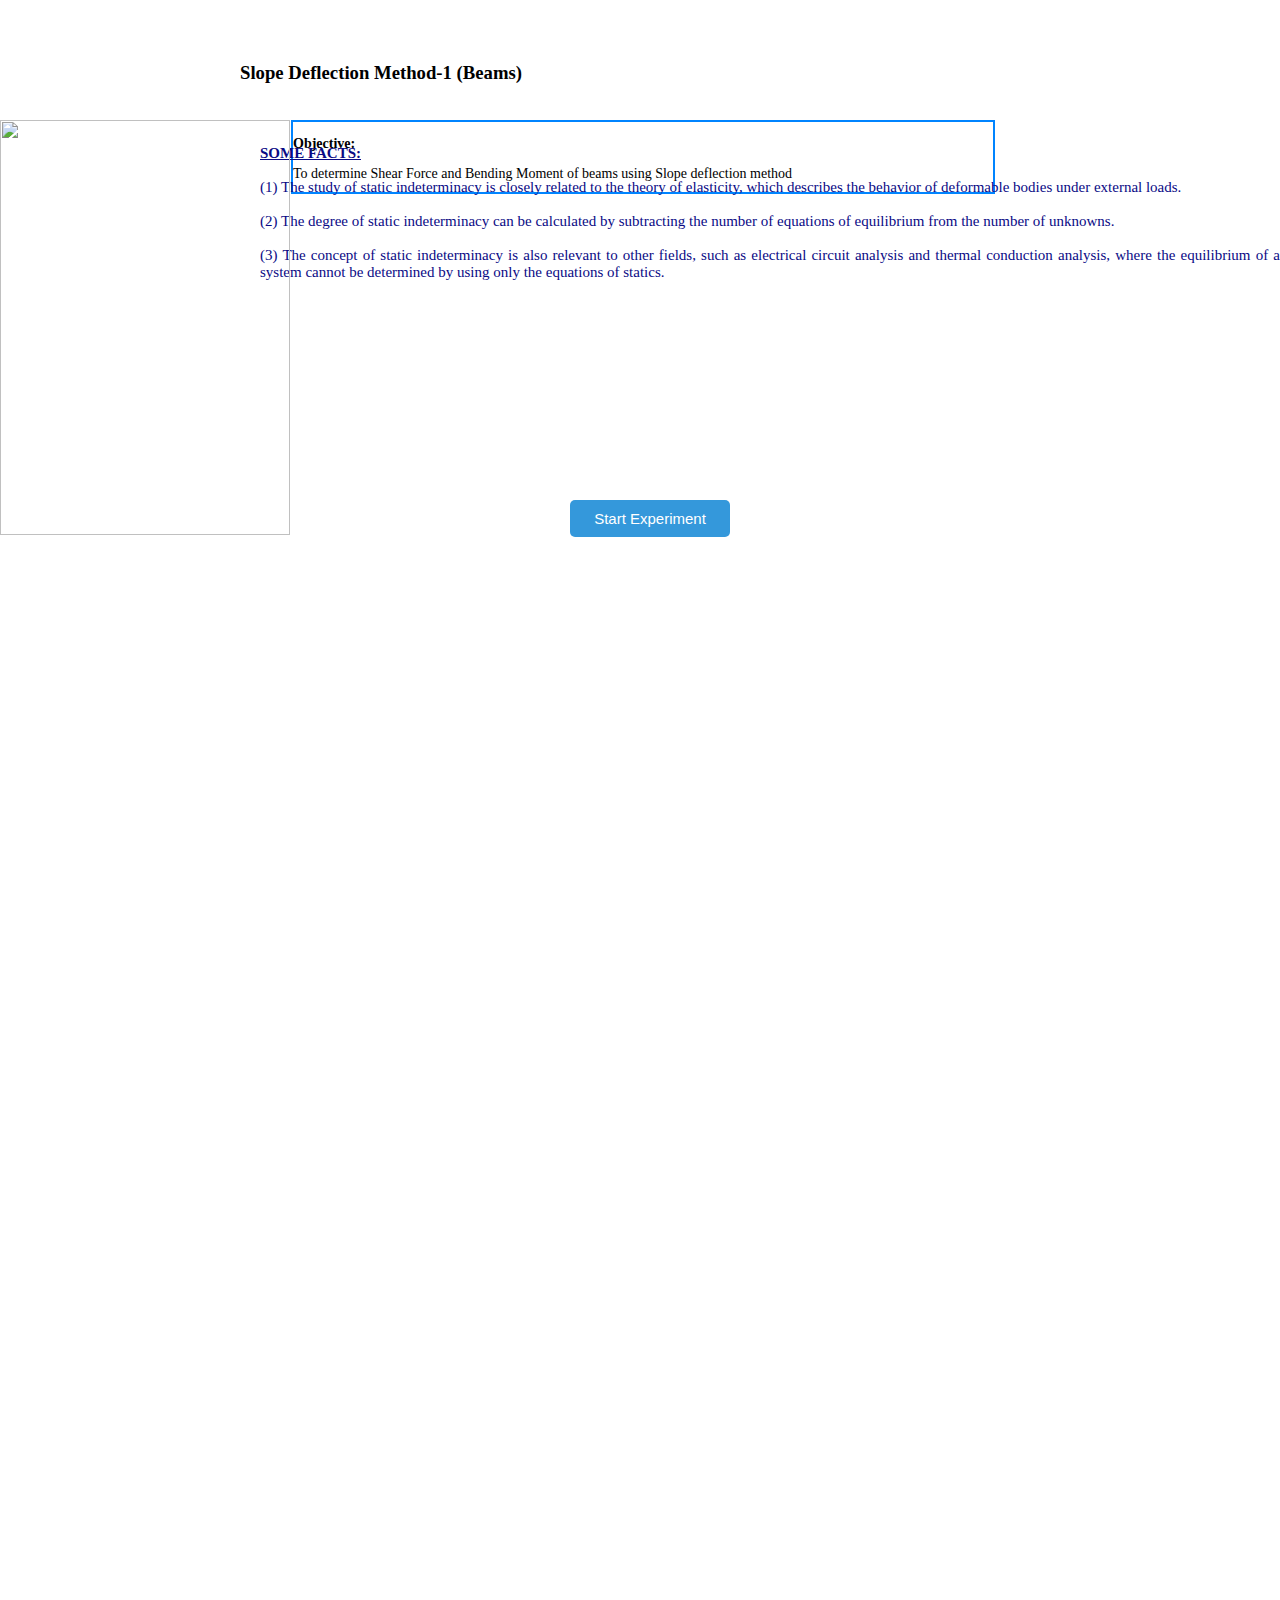
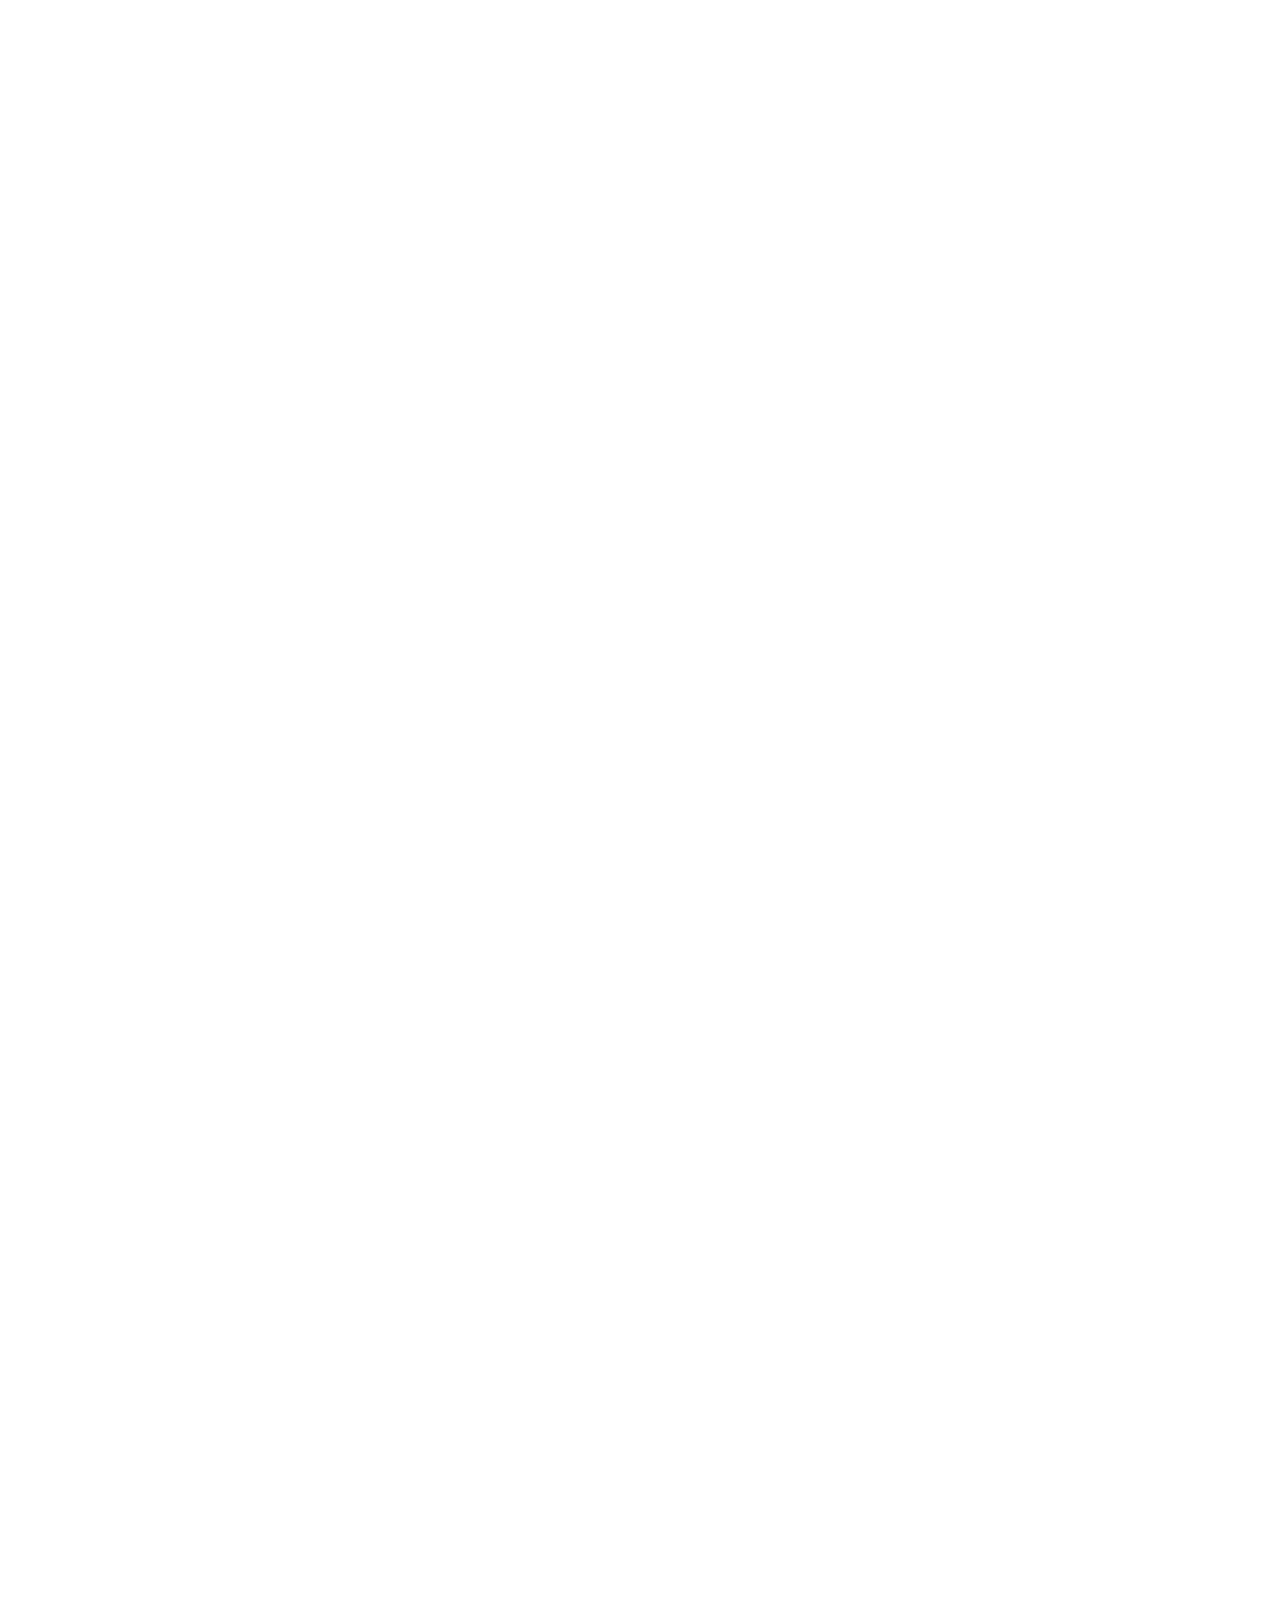
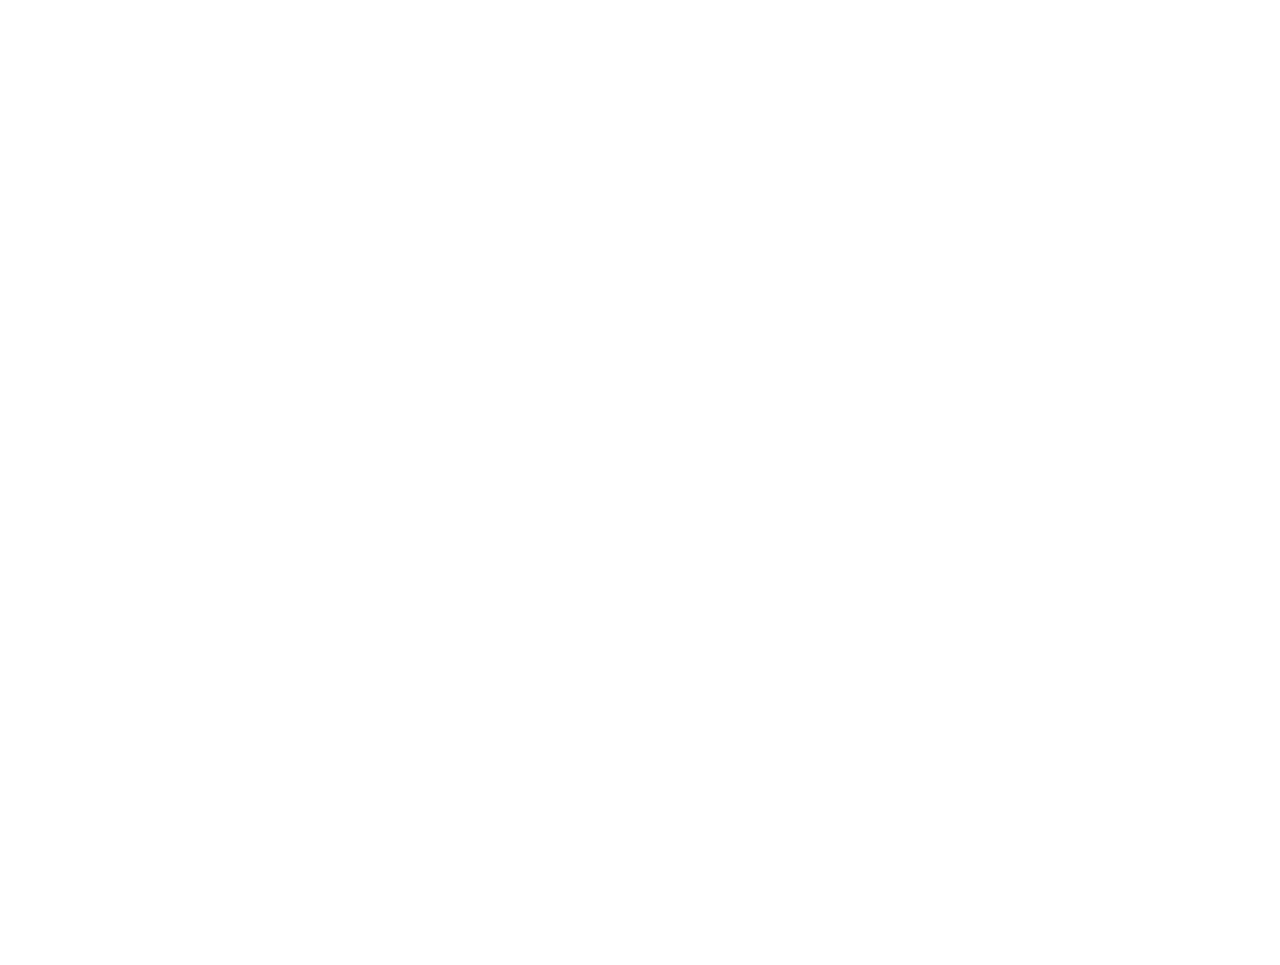
==== experiment/simulation/index.html @ 5163d000 "Add files via upload" ====
<!DOCTYPE html>

<html lang="en">

<head>

    <meta charset="UTF-8">

    <meta name="viewport" content="width=device-width, initial-scale=1.0">

    <title>Experiment 1</title>
    

    <link href="font-awesome-4.7.0/css/font-awesome.min.css" rel="stylesheet" />

    <link rel="stylesheet" href="style.css">

    <script type="text/javascript" src="jquerymin.js"></script>

    <script src="https://ajax.googleapis.com/ajax/libs/jquery/3.3.1/jquery.min.js"></script>

    <!-- BEGIN BASE CSS STYLE -->
    <link href="https://fonts.googleapis.com/css?family=Roboto:400,300,100,500,700,900" rel="stylesheet"type="text/css">
    <link href="bootstrap.css" rel="stylesheet" type="text/css">
    <link href="iitstyle.css" rel="stylesheet" type="text/css">

    <script type="text/javascript" src="main.js"></script>
    <script type="text/javascript" src="https://www.gstatic.com/charts/loader.js"></script>
<!-- Graph Script link start-->
    <script language="javascript" type="text/javascript" src="t/excanvas.js"></script>
    <script language="javascript" type="text/javascript" src="t/jquery.js"></script>
    <script language="javascript" type="text/javascript" src="t/jquery.flot.js"></script>

<!-- dropdown link -->

<!-- <script src="https://code.jquery.com/jquery-3.3.1.slim.min.js" ></script>
<script src="https://cdnjs.cloudflare.com/ajax/libs/popper.js/1.14.3/umd/popper.min.js" ></script>
<script src="https://stackpath.bootstrapcdn.com/bootstrap/4.1.3/js/bootstrap.min.js" ></script> -->


<!-- Graph Script link close -->
<script>

    var simsubscreennum=0;

    var temp=0;

</script>

</head>

<body style="margin-top: 40px; font-family: verdana;" >
<table align="center">
<tr><td>
<div id="simscreen">

    <div id="title"><h3><strong>Slope Deflection Method-1 (Beams)</strong></h3></div>

<!-- //////////////////////////////Scene 0 ///////////////////////-->
<div class="simsubscreen" id="canvas0" style="visibility: visible; width: 700px;margin-right: 50px;margin-left: 50px;" ></br>

    <div id="transis" style="
        width: 700px;
        height: 70px;
        margin-right: 27px;
        margin-left: 1px;
        background-color: #ffffffc9;
        border: 2px solid #0084ff;">
    
    <p class="incanvas" style="font-size:14px;"><strong>Objective:</strong></p>
                <p class="incanvas" style="font-size:14px;">To determine Shear Force and Bending Moment of beams using Slope deflection method</p><br>
                 
<br><br><br>
<p class="incanvas" style="font-size:15px; text-align: justify; position: absolute; color: rgb(10, 10, 133);left: 260px; top: 130px;"><strong><u>SOME FACTS:</u><br></strong><br>(1) The study of static indeterminacy is closely related to the theory of elasticity, which describes the behavior of deformable bodies under external loads.
    <br><br>(2) The degree of static indeterminacy can be calculated by subtracting the number of equations of equilibrium from the number of unknowns.
    <br><br>(3) The concept of static indeterminacy is also relevant to other fields, such as electrical circuit analysis and thermal conduction analysis, where the equilibrium of a system cannot be determined by using only the equations of statics.</p>

</div> 


<!-- ////////////////////////////////////EQUIPMENT IMAGES AND STYLING/////////////////////// -->


<img src="images/Man.png"  id="stand_img" style=
"   position: absolute;
    left: 0px;
    top: 120px;
    height: 415px;
    width: 290px;
"draggable="false"/>


<!-- ///////////////////////////////////////EQUIPMENTS NAME STYLING/////////////////////////////////////// -->
 
<!-- //////////////////////////////////START EXPERIMENT BUTTON//////////////////////////////////////////// -->
 <!--Blinking arrowcubox  -->
    <span class="blink_me" id="arrowcubox" style="position:absolute; font-size: 30px;left: 535px; top: 500px; color: #2150a0;;"><strong><i class="fa fa-arrow-right"></i></strong></span>
<input type="button" id="nextButton0" style="position:absolute; left: 570px; top: 500px; cursor:pointer; font-size: 15px; padding: 10px 20px; background-color: #3498db; color: #fff; border: none; border-radius: 5px; cursor: pointer;" value="&nbsp;Start Experiment&nbsp;" onclick="navNext1a()"/>

</div>


<!-- ///////////////////////////Intro Page complete//////////////////////////////--> 

  


  

 
<!-------------BACKGROUND IMAGE AND STYLE ------------->
<div class="simsubscreen" id="canvas1" style="visibility: hidden; background: url(images/);" ></br>
    <div id="btn_btn" style="width: 750px;
        height: 41px;
        margin-left: 23px;
        position: absolute;
        top: 26px;
        border: 2px solid #1b1c1d;
        font-size: 17px;
        padding-top: 13px;
        padding-left: 15px;
        padding-top: 5px;
        background-color: rgb(255, 255, 255, 0.6);">
    <!--arrow1  -->
<span class="blink_me" id="arw1" style="
position: absolute;
font-size: 30px;
left: 631px;
top: -2px;"><strong><i class="fa fa-arrow-right"></i></strong></span>

<input type="button" id="add_stand" style="position: absolute;
left: 668px;
top: 3px;
cursor: pointer;
font-size: 15px;
padding: 3px;
background-color: #2150a0;
color: white;" value="&nbsp;Bring&nbsp;" onclick="add_stand()"/>

<!--start analysis button  -->
<input type="button" id="start_Analysis1" style="position:absolute; visibility: hidden; border-radius: 12px; left: 620px; top: 480px; cursor:pointer; font-size: 15px; background-color: #58595a; padding-top: 5px; padding-bottom: 5px; color: #FFF;" value="&nbsp;Start Analysis&nbsp;" 
value="&nbsp;Split 2&nbsp;" onclick="navNext1()"/>

<!-------Instruction lines  ------>
<span id="s1_1" style="visibility: hidden ; position: absolute; left: 10px; top: 8px; font-size: 14px;">
    <strong> Step-1: </strong> (a) Click on <u>Bring</u> button to display the structures  .</span>
    <span id="s1_2" style="visibility: hidden ; position: absolute; left: 10px; top: 8px; font-size: 14px;">
    <strong> Step-1: </strong> (a) Click over the structure to choose for analysis  .</span>
    
</div> 

<!-- //////////////////////IMAGES IN ANIMATION//////////////////// -->


<br><br><img src="images/1a.png"  id="specimen1" 
style="position: absolute;
    left: 600px;
    top: 200px;
    height: 320px;
    width: 280px;
    height: 120px;
    visibility: hidden;
    "draggable="false" onclick="navNext1a()"/>

<img src="images/2a.png"  id="specimen2" style=
"   position: absolute;
    left: 500px;
    top:200px;
    width: 365px;
    height: 120px;
    visibility: hidden;
"draggable="false" onclick="navNext1b()"/>


<img src="images/3a.png"  id="specimen3" style=
"   position: absolute;
    left: 650px;
    top: 200px;
    width: 250px;
    height: 105px;
    visibility: hidden;
"draggable="false" onclick="navNext1c()"/>

<img src="images/4a.png"  id="specimen4" style=
"   position: absolute;
    left: 650px;
    top: 500px;
    height: 260px;
    width: 260px;
    visibility: hidden;
"draggable="false" onclick="navNext1d()"/>

<img src="images/5a.png"  id="specimen5" style=
"   position: absolute;
    left: 650px;
    top: 500px;
    height: 195px;
    width: 190px;
    visibility: hidden;
"draggable="false" onclick="navNext1e()"/>

<img src="images/6a.png"  id="specimen6" style=
"   position: absolute;
    left: 650px;
    top: 500px;
    height: 195px;
    width: 190px;
    visibility: hidden;
"draggable="false" onclick="navNext1f()"/>



 <!-- ////////////////////////////////START ANALYSIS BUTTON///////////////////////////////////////////// -->
<!--Blinking arrowcubox  -->




</div>

<!-- /////////////////////ANIMATION END HERE//////////////////// -->

<!-------------------FIXED END MOMENT-------------->
 <!-------------PAGE-1 ------------->
 <div class="simsubscreen" id="canvas1a" style="visibility: hidden; background: url(images/); overflow: hidden;" ></br>

    <!-------------INPUT AND CALCULATIONS FOR ANALYSIS 2D FRAME-1 part-1------------->
    
    <div id="transwhite2" style="width: 800px;  height: 560px; margin-top: -20px;">
    
        <br> <br> <br> <br> <br>
        
    <body>
        <img src="images/1.png"  id="addspecimen1" 
        style="position: absolute;
            left: 60px;
            top: 500px;
            height: 150px;
            width: 600px;
            visibility: hidden;
            "draggable="false"/>
        <span style="position: absolute; left: 250px; top: 10px; font-size:17px; "><strong><u>Calculation of Fixed End Moments</u></strong></span>
        <button id="button50" style="position: absolute; left: 360px; top: 340px; width: 80px; padding-top: 2px; padding-bottom: 2px; background-color: #2150a0; color: #FFF;"onclick="navNext1b()">Split</button>
        <span class="blink_me" id="arw1" style="position: absolute;font-size: 30px;left: 325px; top: 332px;"><strong><i class="fa fa-arrow-right"></i></strong></span>
        

    </div></div>
<!-------------------FIXED END MOMENT-------------->
 <!-------------PAGE-1 ------------->
 <div class="simsubscreen" id="canvas1b" style="visibility: hidden; background: url(images/); overflow: hidden;" ></br>

<!-------------INPUT AND CALCULATIONS FOR ANALYSIS 2D FRAME-1 part-1------------->

<div id="transwhite2" style="width: 800px;  height: 560px; margin-top: -20px;">

    <br> <br> <br> <br> <br>

    <body>
        <div id="transwhite1" style="width: 400px; top:30px; height: 485px; margin-top: -20px; position: absolute; left:390px;"></div>

        <span style="position: absolute; left: 80px; top: 10px; font-size:17px; "><strong><u>Calculation of Fixed End Moments</u></strong></span>


        <p class="incanvas" id="text1" style="font-size:17px; position: absolute; left: 400px; top: 8px;"><u> For Span AB </u></p>
        <div  id="box1" style="width: 250px; top:66px; height: 30px; margin-top: -20px; position: absolute; left:470px;"></div>
        <p class="incanvas"id="text2" style="font-size:17px; position: absolute; left: 480px; top: 40px;"><strong>M<sup>F</sup><sub>BC</sub> = [ -W x l<sub>1</sub> x (l<sub>2</sub>)<sup>2</sup> ] / L <sup>2</sup> </strong></p>
        <p class="incanvas"id="text3" style="font-size:17px; position: absolute; left: 390px; top: 80px;"> M<sup>F</sup><sub>AB</sub> = [ &nbsp;&nbsp;&nbsp;&nbsp;&nbsp;&nbsp;&nbsp;&nbsp; x 2 x (3)<sup>2</sup> ] / 5 <sup>2</sup> =</p>
        <input type="text" id="w1"style="position: absolute; text-align: center; left: 460px; top: 90px; height: 25px; width: 40px; border: 1px solid #000; padding-top: 2px; padding-bottom: 2px; padding-left: 2px;" ><br>
        <button id="button1" style="position: absolute; left: 719px; top: 90px; width: 60px; padding-top: 2px; padding-bottom: 2px; background-color: #2150a0; color: #FFF;"onclick="FixedmomentAB()">Calc. </button>
        <output  class="output-mfab" style="position: absolute; text-align: center; left: 642px; top: 90px; width: 62px; height: 25px; border: 1px solid #000; padding-top: 1px; padding-bottom: 1px; padding-right:1px; padding-left:2px;  background-color: #ffffff; color: #1000a1; display: none; display: none; "id="mfab"></output> 
        <output  class= "output-wrong1a" style="position: absolute; left: 460px;  top: 130px; width: 270px; height: 40px; border-radius: 12px;border: 1px solid #000; padding-top: 8px; padding-bottom: 2px;  padding-right:3px; padding-left:3px;  background-color: #4c4b4b; color: #FFF; display: none;"   id="wrong1a"></output> 

        

        <p class="incanvas" id="text4" style="font-size:17px; position: absolute; left: 400px; top: 120px;"><u>For Span BA  </u></p>
        <div id="box2"  style="width: 250px; top:180px; height: 30px; margin-top: -20px; position: absolute; left:470px;"></div>
        <p class="incanvas" id="text5" style="font-size:17px; position: absolute; left: 480px; top: 154px;"><strong>M<sup>F</sup><sub>BA</sub> = [ W x l<sub>1</sub><sup>2</sup>x l<sub>2</sub> ] / 12 </strong></p>
        <p class="incanvas" id="text6" style="font-size:17px; position: absolute; left: 390px; top: 194px;">M<sup>F</sup><sub>BA</sub> = [ 50 x &nbsp; &nbsp;&nbsp;&nbsp;&nbsp;&nbsp;&nbsp;&nbsp; x 3 ] / 5 <sup>2 </sup>=</p>
        <input type="text" id="L1"style="position: absolute; text-align: center; left: 497px; top: 204px; height: 25px; width: 40px; border: 1px solid #000; padding-top: 2px; padding-bottom: 2px; padding-left: 2px;"><br>
        <button id="button2"style="position: absolute; left: 716px; top: 204px; width: 60px; padding-top: 2px; padding-bottom: 2px; background-color: #2150a0; color: #FFF;"onclick="FixedmomentBA()">Solve</button>
        <output   class="output-mfba"  style="position: absolute; text-align: center; left: 635px; top: 204px; width: 62px; height: 25px; border: 1px solid #000; padding-top: 1px; padding-bottom: 1px; padding-right:1px; padding-left:2px;  background-color: #ffffff; color: #1000a1; display: none; display: none; "id="mfba"></output> 
        <output  id="wrong1b" class="output-wrong1b" style="position: absolute; left: 460px;  top: 244px;  width: 270px; height: 40px; border-radius: 12px;border: 1px solid #000; padding-top: 8px; padding-bottom: 2px;  padding-right:3px; padding-left:3px;  background-color: #4c4b4b; color: #FFF; display: none; "></output> 
    

   
        <p class="incanvas" id="text7" style="font-size:17px; position: absolute; left: 400px; top: 232px;"><u>For Span BC  </u></p>
        <div id="box3"  style="width: 250px; top:294px; height: 30px; margin-top: -20px; position: absolute; left:470px;"></div>
        <p class="incanvas" id="text8" style="font-size:17px; position: absolute; left: 480px; top: 268px;"><strong>M<sup>F</sup><sub>BC</sub> = [ -W x L<sup>2</sup> / 12 ] </strong></p>
        <p class="incanvas" id="text9" style="font-size:17px; position: absolute; left: 390px; top: 308px;">M<sup>F</sup><sub>BC</sub> = [ -24 x &nbsp; &nbsp;&nbsp;&nbsp;&nbsp;&nbsp;&nbsp;&nbsp; ]  / 12 =</p>
        <input type="text" id="L2a"style="position: absolute; text-align: center; left: 504px; top: 318px; height: 25px; width: 40px; border: 1px solid #000; padding-top: 2px; padding-bottom: 2px; padding-left: 2px;"><br>
        <button id="button3"style="position: absolute; left: 716px; top: 318px; width: 60px; padding-top: 2px; padding-bottom: 2px; background-color: #2150a0; color: #FFF;"onclick="FixedmomentBC()">Solve</button>
        <output id="mfbc" class="output-mfbc"  style="position: absolute; text-align: center; left: 635px; top: 318px; width: 62px; height: 25px; border: 1px solid #000; padding-top: 1px; padding-bottom: 1px; padding-right:1px; padding-left:2px;  background-color: #ffffff; color: #1000a1; display: none; display: none; "></output> 
        <output id="wrong1c" class="output-wrong1c" style="position: absolute; left: 460px;  top: 358px;  width: 270px; height: 40px; border-radius: 12px;border: 1px solid #000; padding-top: 8px; padding-bottom: 2px;  padding-right:3px; padding-left:3px;  background-color: #4c4b4b; color: #FFF; display: none; "></output> 
    
    
        <p class="incanvas" id="text10" style="font-size:17px; position: absolute; left: 400px; top: 344px;"><u>For Span CB  </u></p>
        <div id="box4"  style="width: 250px; top:408px; height: 30px; margin-top: -20px; position: absolute; left:470px;"></div>
        <p class="incanvas" id="text11" style="font-size:17px; position: absolute; left: 480px; top: 382px;"><strong>M<sup>F</sup><sub>BC</sub> = [ W x L<sup>2</sup> / 12 ]</strong></p>
        <p class="incanvas" id="text12" style="font-size:17px; position: absolute; left: 390px; top: 422px;">M<sup>F</sup><sub>BC</sub> = [ &nbsp; &nbsp;&nbsp;&nbsp;&nbsp;&nbsp;&nbsp;&nbsp; x  5<sup>2</sup> ] / 12 =</p>
        <input type="text" id="w2"style="position: absolute; text-align: center; left: 463px; top: 432px; height: 25px; width: 40px; border: 1px solid #000; padding-top: 2px; padding-bottom: 2px; padding-left: 2px;" id="w2"><br>
        <button id="button4"style="position: absolute; left: 716px; top: 432px; width: 60px; padding-top: 2px; padding-bottom: 2px; background-color: #2150a0; color: #FFF;"onclick="FixedmomentCB()">Solve</button>
        <output id="mfcb" class="output-mfbc"  style="position: absolute; text-align: center; left: 635px; top: 432px; width: 62px; height: 25px; border: 1px solid #000; padding-top: 1px; padding-bottom: 1px; padding-right:1px; padding-left:2px;  background-color: #ffffff; color: #1000a1; display: none; display: none; "></output> 
        <output id="wrong1d" class="output-wrong1c" style="position: absolute; left: 472px; right:25px; top: 472px;  width: 270px; height: 40px; border-radius: 12px;border: 1px solid #000; padding-top: 8px; padding-bottom: 2px;  padding-right:3px; padding-left:3px;  background-color: #4c4b4b; color: #FFF; display: none; "></output> 
    
        <p class="incanvas" style="font-size:15px; position: absolute; color: rgb(10, 10, 133);left: 5px; top: 420px;"><strong><u>CONDITIONS:</u></strong><br><strong>l<sub>1</sub> = 2, l<sub>2</sub> = 3 </strong><br></p>
       
       
        
            </body>
      
      <img src="images/1.png"  id="addspecimen1b" 
      style="position: absolute;
          left: 6px;
          top: 50px;
          height: 110px;
          width: 385px;
          visibility: hidden;
          "draggable="false"/>
          <img src="images/2.png"  id="addspecimen2" 
          style="position: absolute;
              left: 50px;
              top: 00px;
              height: 120px;
              width: 320px;
              visibility: hidden;
              "draggable="false"/>
                  <img src="images/3.png"  id="addspecimen3" 
                  style="position: absolute;
                      left: 35px;
                      top: 290px;
                      height: 120px;
                      width: 320px;
                      visibility: hidden;
                      "draggable="false"/>
               <button class="fa fa-hand-o-right" id="nextButton1" style=" color: rgb(119, 119, 121); position:absolute; left:700px; height: 40px; width: 70px; top:505px; font-size: 35px; "onclick="navNext1c()"></button>

</div></div>




<!-------------------FIXED END MOMENT-------------->
 <!-------------PAGE-2 ------------->
 <div class="simsubscreen" id="canvas1c" style="visibility: hidden; background: url(images/); overflow: hidden;" ></br>

    <!-------------INPUT AND CALCULATIONS FOR ANALYSIS 2D FRAME-1 part-1------------->
    
    <div id="transwhite2" style="width: 800px;  height: 560px; margin-top: -20px;">
    
        <body>
            <div id="transwhite1" style="width: 400px; top:30px; height: 490px; margin-top: -20px; position: absolute; left:390px;"></div>
            <span style="position: absolute; left: 80px; top: 10px; font-size:17px; "><strong><u>Slope Deflection Equation</u></strong></span>

            
            <p class="incanvas" id="text13" style="font-size:17px; position: absolute; left: 400px; top: 8px;"><u> For Span AB </u></p>
            <div  id="box5" style="width: 270px; top:66px; height: 30px; margin-top: -20px; position: absolute; left:460px;"></div>
            <p class="incanvas"id="text14" style="font-size:17px; position: absolute; left: 460px; top: 40px;"><strong>M<sub>AB</sub> = M<sup>F</sup><sub>AB</sub> + (2EI / L) (2Θ<sub>A</sub>+ Θ<sub>B</sub>)</p> </strong>
            <p class="incanvas" id="text15" style="font-size:16px; position: absolute; left: 390px; top: 90px;"><strong>1. M<sub>AB</sub> =  </strong> &nbsp;&nbsp;&nbsp; &nbsp;&nbsp;&nbsp;&nbsp;&nbsp;&nbsp;&nbsp;+ (2EI /  &nbsp;&nbsp;&nbsp; &nbsp;&nbsp;&nbsp;&nbsp;&nbsp;&nbsp;&nbsp;) (2&#920;<sub>A</sub>+  &nbsp; &nbsp;&nbsp;&nbsp;&nbsp;&nbsp;&nbsp;&nbsp;&nbsp;) =</p>
            <input type="text" id="input1a2" style="position: absolute; text-align: center; left: 465px; top: 100px; height: 25px; width: 40px; border: 1px solid #000; padding-top: 2px; padding-bottom: 2px; padding-left: 2px;" ><br>
            <input type="text" id="input2a2" style="position: absolute; text-align: center; left: 564px; top: 100px; height: 25px; width: 40px; border: 1px solid #000; padding-top: 2px; padding-bottom: 2px; padding-left: 2px;" ><br>
            <input type="text" id="input3a2" style="position: absolute; text-align: center; left: 660px; top: 100px; height: 25px; width: 40px; border: 1px solid #000; padding-top: 2px; padding-bottom: 2px; padding-left: 2px;" ><br>
            <button style="position: absolute; left: 725px; top: 100px; width: 60px; padding-top: 2px; padding-bottom: 2px; background-color: #2150a0; color: #FFF;"onclick="displayText2a()">Solve</button>
            <output  class="mab" id="output1a2" style="position: absolute; left: 470px; right:45px; top: 140px; width: 250px; height: 35px; border-radius: 12px;border: 1px solid #000; padding-top: 6px; padding-bottom: 2px;  padding-right:1px; padding-left:30px;  background-color: #4c4b4b; color: #FFF; display: none;"></output> 
            <output  class="wrong2a" id="wrong2a" style="position: absolute; left: 470px; right:45px; top: 140px; width: 276px; height: 50px; border-radius: 12px;border: 1px solid #000; padding-top: 8px; padding-bottom: 2px;  padding-right:3px; padding-left:3px;  background-color: #4c4b4b; color: #FFF; display: none;"></output> 
            
            
            <p class="incanvas" id="text16" style="font-size:17px; position: absolute; left: 400px; top: 172px;"><u>Similarly  </u></p>
            <p class="incanvas" id="text17b" style="font-size:17px; position: absolute; left: 390px; top: 204px;"><u>2.  </u></p>
            <div  id="box6" style="width: 270px; top:230px; height: 30px; margin-top: -20px; position: absolute; left:460px;"></div>
            <p class="incanvas"id="text17" style="font-size:17px; position: absolute; left: 460px; top: 204px;"><strong>M<sub>BA</sub> = M<sup>F</sup><sub>BA</sub> + (2EI / L) (2Θ<sub>B</sub >+ Θ<sub>A</sub>)</strong></p>
            <output  class="mba" id="output1b2" style="position: absolute; left: 470px; right:45px; top: 247px;  width: 250px; height: 35px; border-radius: 12px;border: 1px solid #000; padding-top: 6px; padding-bottom: 2px;  padding-right:1px; padding-left:35px;  background-color: #4c4b4b; color: #FFF; display: none;"></output> 

            
            <p class="incanvas" id="text18b" style="font-size:17px; position: absolute; left: 390px; top: 304px;"><u>3.  </u></p>
            <div id="box7" style="width: 270px; top:330px; height: 30px; margin-top: -20px; position: absolute; left:460px;"></div>
            <p class="incanvas"id="text18" style="font-size:17px; position: absolute; left: 460px; top: 304px;"><strong>M<sub>BC</sub> = M<sup>F</sup><sub>BC</sub> + (2EI / L) (2Θ<sub>B</sub> + Θ<sub>C</sub>)</strong></p>
            <output  class="mbc" id="output1c2" style="position: absolute; left: 470px; right:45px; top: 347px; width: 250px; height: 35px; border-radius: 12px;border: 1px solid #000; padding-top: 6px; padding-bottom: 2px;  padding-right:1px; padding-left:30px;  background-color: #4c4b4b; color: #FFF; display: none;"></output> 
            
        
            <p class="incanvas" id="text19b" style="font-size:17px; position: absolute; left: 390px; top: 404px;"><u>4.  </u></p>
            <div  id="box8" style="width: 270px; top:430px; height: 30px; margin-top: -20px; position: absolute; left:460px;"></div>
            <p class="incanvas"id="text19" style="font-size:17px; position: absolute; left: 460px; top: 404px;"><strong>M<sub>CB</sub> = M<sup>F</sup><sub>CB</sub> + (2EI / L) (2Θ<sub>C</sub> + Θ<sub>B</sub>)</strong></p>
           <output  class="mcb" id="output1d2" style="position: absolute; left: 470px; right:45px; top: 447px;width: 250px; height: 35px; border-radius: 12px;border: 1px solid #000; padding-top: 6px; padding-bottom: 2px;  padding-right:1px; padding-left:35px;  background-color: #4c4b4b; color: #FFF; display: none;"></output> 

           <p class="incanvas" style="font-size:15px; position: absolute; color: rgb(10, 10, 133);left: 5px; top: 420px;"><strong><u>CONDITIONS:</u></strong><br><strong>l<sub>1</sub> = 2, l<sub>2</sub> = 3 </strong><br>1- No of supports at which <u>slope (&#920;)</u> occerse is 1. <br>2- Slope &#920;<sub>B</sub> is present at point B (Hinge Support). <br>3- No. of unknowns = 1. <br> 4- No. of equilibrium equations = 1.</p>

                </body>


      <img src="images/1.png"  id="addspecimen1ba" 
      style="position: absolute;
          left: 6px;
          top: 50px;
          height: 110px;
          width: 385px;
          visibility: hidden;
          "draggable="false"/>
          <img src="images/2.png"  id="addspecimen2b" 
          style="position: absolute;
              left: 35px;
              top: 180px;
              height: 120px;
              width: 320px;
              visibility: hidden;
              "draggable="false"/>
                  <img src="images/3.png"  id="addspecimen3b" 
                  style="position: absolute;
                      left: 35px;
                      top: 290px;
                      height: 120px;
                      width: 320px;
                      visibility: hidden;
                      "draggable="false"/>
           <button class="fa fa-hand-o-right" id="nextButton2" style=" color: rgb(119, 119, 121); position:absolute; left:700px; height: 40px; width: 70px; top:510px; font-size: 35px; "onclick="navNext1d()"></button>


    </div> </div>

    


<!-------------------SLOPE DEFLECTION EQUATION-------------->
 <!-------------PAGE-1 ------------->
 <div class="simsubscreen" id="canvas1d" style="visibility: hidden; background: url(images/); overflow: hidden;" ></br>

    <!-------------INPUT AND CALCULATIONS FOR ANALYSIS 2D FRAME-1 part-1------------->
    
    <div id="transwhite2" style="width: 800px;  height: 560px; margin-top: -20px;">
    
        <body>
            <div id="transwhite1" style="width: 400px; top:30px; height: 480px; margin-top: -20px; position: absolute; left:390px;"></div>
            <span style="position: absolute; left: 80px; top: 10px; font-size:17px; "><strong><u>Final Moments</u></strong></span>

            <p class="incanvas" style="font-size:17px; position: absolute; left: 470px; top: 10px;"><strong><u>Equiliberiom Equation</u> </strong></p>
            <p class="incanvas" style="font-size:17px; position: absolute; left: 395px; top: 30px;"><strong>Note:</strong>In This problem there is only one unknown <br>ie.<u>EI&#920;<sub>B</sub></u> </p>
            <p class="incanvas" style="font-size:17px; position: absolute; left: 490px; top: 70px;"> M<sub>BA</sub> + M<sub>BC</sub> = 0  :</p>
            <p class="incanvas" style="font-size:17px; position: absolute; left: 450px; top: 100px;">24 + 0.8EI&#920;<sub>B</sub> - 50 + 0.8EI&#920;<sub>B</sub> = 0 </p>
            <p class="incanvas" style="font-size:17px; position: absolute; left: 490px; top: 130px;"><strong> EI&#920;<sub>B</sub> = 16.25</strong></p>

            
            <p class="incanvas" style="font-size:17px; position: absolute; left: 460px; top: 175px;"><strong><u>Calculation for final moments</u> </strong></p>
            
            
            <p class="incanvas" style="font-size:17px; position: absolute; left: 392px; top: 200px;">Applying value of <strong>EI&#920;<sub>B</sub></strong> in Equation 1, 2, 3 and 4 </p>
            <p class="incanvas" style="font-size:17px; position: absolute; left: 390px; top: 235px;"><strong>M<sub>AB</sub></strong>= -36 + 0.4EI&#920;<sub>B</sub> = -36 + 0.4 x &nbsp;&nbsp;&nbsp;&nbsp;&nbsp;&nbsp;&nbsp;&nbsp;&nbsp; =</p>
            <input type="text" style="position: absolute; text-align: center; left: 643px; top: 245px; width: 40px; height: 25px; border: 1px solid #000; padding-top: 2px; padding-bottom: 2px;" id="EIQb1"><br>
            <output  class="output-Mab" style="position: absolute; left: 712px; right:45px; top: 245px; width: 73px; height: 25px; border: 1px solid #000; padding-top: 1px; padding-bottom: 1px; padding-right:1px; padding-left:2px;  background-color: #ffffff; color: #1000a1; display: none; display: none; "id="Mab"></output> 

            <p class="incanvas" id="text20" style="font-size:17px; position: absolute; left: 400px; top: 270px;"><strong><u>Similarly</u> </strong></p>
            <p class="incanvas" id="text21" style="font-size:17px; position: absolute; left: 390px; top: 300px;"><strong>M<sub>BA</sub></strong>=  24 + 0.8EI&#920;<sub>B</sub> = &nbsp;&nbsp;24 + 0.8 x 16.24 = 37 KNm</p>
            <p class="incanvas" id="text22"style="font-size:17px; position: absolute; left: 390px; top: 330px;"><strong>M<sub>BC</sub></strong>= -50 + 0.8EI&#920;<sub>B</sub> = -50 + 0.8 x 16.24 = -37 KNm</p>
            <p class="incanvas" id="text23"style="font-size:17px; position: absolute; left: 390px; top: 360px;"><strong>M<sub>CB</sub></strong>=  50 + 0.4EI&#920;<sub>B</sub> = &nbsp;&nbsp;50 + 0.4 x 16.24 = 56.5 KNm</p>

            <output  class="wrong3a" id="wrong3a" style="position: absolute; left: 470px; right:45px; top: 280px;  width: 270px; height: 40px; border-radius: 12px;border: 1px solid #000; padding-top: 8px; padding-bottom: 2px;  padding-right:3px; padding-left:3px;  background-color: #4c4b4b; color: #FFF; display: none;"></output> 

            <button id= "buttonx"style="position: absolute; left: 715px; top: 245px; width: 60px; padding-top: 2px; padding-bottom: 2px; background-color: #2150a0; color: #FFF;"onclick="finalmoments()">Solve </button>

            <p class="incanvas" style="font-size:15px; position: absolute; color: rgb(10, 10, 133);left: 5px; top: 420px;"><strong><u>CONDITIONS:</u></strong><br><u>R < C + 3</u> &nbsp;&nbsp;&nbsp;&nbsp;&nbsp;Statically Unstable.<br><u>R = C + 3</u>&nbsp;&nbsp;&nbsp;&nbsp;&nbsp;Statically derminate with no <br>geometrical instablity (stable).<br><u>R > C + 3</u>&nbsp;&nbsp;&nbsp;&nbsp;&nbsp;Statically indeterminate with <br>no geometrical instablity.</p>
         
          
                </body>
        
                <img src="images/1.png"  id="addspecimen1c" 
                style="position: absolute;
                    left: 6px;
                    top: 50px;
                    height: 110px;
                    width: 385px;
                    visibility: hidden;
                    "draggable="false"/>
                    <img src="images/2.png"  id="addspecimen2c" 
                    style="position: absolute;
                        left: 35px;
                        top: 180px;
                        height: 120px;
                        width: 320px;
                        visibility: hidden;
                        "draggable="false"/>
                            <img src="images/3.png"  id="addspecimen3c" 
                            style="position: absolute;
                                left: 35px;
                                top: 290px;
                                height: 120px;
                                width: 320px;
                                visibility: hidden;
                                "draggable="false"/>


     <button class="fa fa-hand-o-right" id="nextButton3" style=" color: rgb(119, 119, 121); position:absolute; left:700px; height: 40px; width: 70px; top:500px; font-size: 35px; "onclick="navNext1e()"></button>

          
    
    </div> </div>



    <!-------------------SLOPE DEFLECTION EQUATION-------------->
                 <!-------------PAGE-2 ------------->
 <div class="simsubscreen" id="canvas1e" style="visibility: hidden; background: url(images/); overflow: hidden;" ></br>

    <!-------------INPUT AND CALCULATIONS FOR ANALYSIS 2D FRAME-1 part-1------------->
    
    <div id="transwhite2" style="width: 800px;  height: 560px; margin-top: -20px;">
    
        <body>
            <div id="transwhite1" style="width: 400px; top:30px; height: 500px; margin-top: -20px; position: absolute; left:390px;"></div>
            <span style="position: absolute; left: 80px; top: 10px; font-size:17px; "><strong><u>Calculations for Reactions</u></strong></span>

            <p class="incanvas" id="text24" style="font-size:17px; position: absolute; left: 470px; top: 10px;"><strong><u>Taking Moments about B</u> </strong></p>
            <p class="incanvas" id="text25" style="font-size:17px; position: absolute; left: 385px; top: 30px;">Note:</strong>Force acts clockwise  is +ve and anticlockwise<br> is -ve </p>
            <p class="incanvas" id="text26" style="font-size:17px; position: absolute; left: 460px; top: 80px;"><strong> 5R<sub>A</sub> - (50 x 3) - M<sub>A</sub> + M<sub>B</sub> = 0</strong></p>
            <p class="incanvas" id="text27" style="font-size:17px; position: absolute; left: 410px; top: 120px;"> 5R<sub>A</sub> - 150 + &nbsp;&nbsp;&nbsp;&nbsp;&nbsp;&nbsp;&nbsp;&nbsp;&nbsp; + &nbsp;&nbsp;&nbsp;&nbsp;&nbsp;&nbsp;&nbsp;&nbsp; &nbsp;= 0</p>
            <p class="incanvas" id="text28" style="font-size:17px; position: absolute; left: 685px; top: 120px;"><strong> R<sub>A</sub>= </strong></p>

            
            <p class="incanvas" id="text29"  style="font-size:17px; position: absolute; left: 460px; top: 155px;"><strong><u>Reaction at left part of B</u> </strong></p>
            <p class="incanvas" id="text30"  style="font-size:17px; position: absolute; left: 460px; top: 185px;"> <strong>ΣV = 0 then, R<sub>B1</sub> + R<sub>A</sub> - 50 = 0</strong></p>
            <p class="incanvas" id="text31"  style="font-size:17px; position: absolute; left: 450px; top: 218px;">R<sub>B1</sub> + &nbsp;&nbsp;&nbsp;&nbsp;&nbsp;&nbsp;&nbsp;&nbsp;&nbsp; - 50  = 0</p>
            <p class="incanvas" id="text32" style="font-size:17px; position: absolute; left: 680px; top: 218px;"><strong>R<sub>B1</sub>=</strong></p>
           

            <p class="incanvas" id="text33" style="font-size:17px; position: absolute; left: 460px; top: 250px;"><strong><u>Taking Moments about C</u> </strong></p>
            <p class="incanvas" id="text34" style="font-size:17px; position: absolute; left: 420px; top: 280px;"><strong>5R<sub>B2</sub> + UDL (5 x 5/2) - M<sub>BC</sub> + M<sub>CB</sub> = 0</strong></p>
            <p class="incanvas" id="text35" style="font-size:17px; position: absolute; left: 390px; top: 310px;">5R<sub>B2</sub>+ (&nbsp;&nbsp;&nbsp;&nbsp;&nbsp;&nbsp;&nbsp;&nbsp; &nbsp; x 12.5) + 19.5 = 0</p>
            <p class="incanvas" id="text36" style="font-size:17px; position: absolute; left: 690px; top: 310px;"><strong>R<sub>B2</sub>=</strong></p>



            <p class="incanvas" id="text37" style="font-size:17px; position: absolute; left: 460px; top: 340px;"><strong><u>Reaction at right part of B</u> </strong></p>
            <p class="incanvas" id="text38" style="font-size:17px; position: absolute; left: 460px; top: 370px;"><strong>ΣV = 0 then, R<sub>C</sub> + R<sub>B2</sub> - 24 X 5 = 0</strong></p>
            <p class="incanvas" id="text39" style="font-size:17px; position: absolute; left: 450px; top: 400px;">R<sub>C</sub> + &nbsp;&nbsp;&nbsp;&nbsp;&nbsp;&nbsp;&nbsp;&nbsp; - 24 X 5  = 0</p>
            <p class="incanvas" id="text40" style="font-size:17px; position: absolute; left: 690px; top: 400px;"><strong>R<sub>C</sub>=</strong></p>
            <p class="incanvas" id="text41" style="font-size:17px; position: absolute; left: 390px; top: 440px;"> Reaction at Pt. B (R<sub>B</sub>) = R<sub>B1</sub> + R<sub>B2</sub> <strong>&#8594</strong> 21.5 + 56.1 <br>&nbsp;&nbsp;&nbsp;&nbsp;&nbsp;&nbsp;&nbsp;&nbsp;&nbsp;&nbsp;&nbsp;&nbsp;&nbsp;&nbsp;&nbsp;&nbsp;&nbsp;&nbsp;&nbsp;&nbsp;&nbsp;&nbsp;&nbsp;&nbsp;&nbsp;&nbsp;&nbsp;&nbsp;&nbsp;&nbsp;&nbsp;&nbsp;&nbsp;&nbsp;&nbsp;&nbsp;&nbsp;&nbsp;&nbsp; = 77.6 KN</p>


            <p class="incanvas" style="font-size:15px; position: absolute; color: rgb(10, 10, 133);left: 5px; top: 420px;"><strong><u>CONDITIONS:</u><br>1-</strong> Moments in <strong>clockwise</strong> direction ↻ is <strong>+ve  <br>2-</strong> Moments in <strong>anti-clockwise</strong> direction ↺ is <strong>-ve<br>3- Rule:</strong> &Sigma; of all vertical forces = 0 (&Sigma;V = 0) </sub></p>
            <script src="./script.js"></script>
        <body>
           
            <input type="text" style="position: absolute; text-align: center; left: 506px; top: 130px; width: 40px; height: 25px; border: 1px solid #000; padding-top: 2px; padding-bottom: 2px;" id="momentatA"><br>
            <input type="text" style="position: absolute; text-align: center; left: 562px; top: 130px; width: 40px; height: 25px; border: 1px solid #000; padding-top: 2px; padding-bottom: 2px;" id="momentatB"><br>
           
            <input type="text" style="position: absolute; text-align: center; height: 25px; width: 40px;  left: 503px; top: 228px; border: 1px solid #000; padding-top: 2px; padding-bottom: 2px;" id="reactionA" ><br>
            
            <input type="text" style="position: absolute; text-align: center; height: 25px; left: 457px; top: 320px; width: 40px; border: 1px solid #000; padding-top: 2px; padding-bottom: 2px;" id="UDL" ><br>
           
            <input type="text" style="position: absolute; text-align: center; height: 25px; left: 500px; top: 410px; width: 40px; border: 1px solid #000; padding-top: 2px; padding-bottom: 2px;" id="reactionB2" ><br>

            <button id="button5" style="position: absolute; left: 632px; top: 128px; width: 60px; padding-top: 2px; padding-bottom: 2px; background-color: #2150a0; color: #FFF;"onclick="reaction1()">Solve </button>
            <button id="button6" style="position: absolute; left: 626px; top: 226px; width: 60px; padding-top: 2px; padding-bottom: 2px; background-color: #2150a0; color: #FFF;"onclick="reaction2()">Solve </button>
            <button id="button7" style="position: absolute; left: 636px; top: 320px; width: 60px; padding-top: 2px; padding-bottom: 2px; background-color: #2150a0; color: #FFF;"onclick="reaction3()">Solve </button>
            <button id="button8" style="position: absolute; left: 636px; top: 410px; width: 60px; padding-top: 2px; padding-bottom: 2px; background-color: #2150a0; color: #FFF;"onclick="reaction4()">Solve </button>

            <output  class="output-reactionRA" style="position: absolute; left: 730px;  top: 130px; width: 55px; height: 25px; border: 1px solid #000; padding-top: 1px; padding-bottom: 1px; padding-right:1px; padding-left:1px;  background-color: #ffffff; color: #1000a1; display: none; "id="reactionRA"></output> 
            <output  class="output-reactionRB1" style="position: absolute; left: 730px;  top: 228px; width: 55px; height: 25px; border: 1px solid #000; padding-top: 1px; padding-bottom: 1px; padding-right:1px; padding-left:1px;  background-color: #ffffff; color: #1000a1; display: none; "id="reactionRB1"></output>
            <output  class="output-reactionRB2" style="position: absolute; left: 730px;  top: 320px; width: 55px; height: 25px; border: 1px solid #000; padding-top: 1px; padding-bottom: 1px; padding-right:1px; padding-left:1px;  background-color: #ffffff; color: #1000a1; display: none; "id="reactionRB2"></output> 
            <output  class="output-reactionRC" style="position: absolute; left: 730px;  top: 410px;width: 55px; height: 25px; border: 1px solid #000; padding-top: 1px; padding-bottom: 1px; padding-right:1px; padding-left:1px;  background-color: #ffffff; color: #1000a1; display: none; "id="reactionRC"></output> 
            <output  class="output-wronganswer4a" style="position: absolute; left: 460px;  top: 165px; width: 270px; height: 45px; border-radius: 12px;border: 1px solid #000; padding-top: 8px; padding-bottom: 2px;  padding-right:3px; padding-left:3px;  background-color: #4c4b4b; color: #FFF; display: none; "id="wrong4a"></output> 
            <output  class="output-wronganswer4b" style="position: absolute; left: 460px;  top: 263px; width: 270px; height: 45px; border-radius: 12px;border: 1px solid #000; padding-top: 8px; padding-bottom: 2px;  padding-right:3px; padding-left:3px;  background-color: #4c4b4b; color: #FFF; display: none; "id="wrong4b"></output> 
            <output  class="output-wronganswer4c" style="position: absolute; left: 460px;  top: 365px; width: 270px; height: 45px; border-radius: 12px;border: 1px solid #000; padding-top: 8px; padding-bottom: 2px;  padding-right:3px; padding-left:3px;  background-color: #4c4b4b; color: #FFF; display: none; "id="wrong4c"></output> 
            <output  class="output-wronganswer4d" style="position: absolute; left: 460px;  top: 445px; width: 270px; height: 45px; border-radius: 12px;border: 1px solid #000; padding-top: 8px; padding-bottom: 2px;  padding-right:3px; padding-left:3px;  background-color: #4c4b4b; color: #FFF; display: none; "id="wrong4d"></output> 

                    
        </body>

                <img src="images/1.png"  id="addspecimen1d" 
                style="position: absolute;
                    left: 6px;
                    top: 50px;
                    height: 110px;
                    width: 385px;
                    visibility: hidden;
                    "draggable="false"/>
                    <img src="images/4.png"  id="addspecimen2d" 
                    style="position: absolute;
                        left: 10px;
                        top: 180px;
                        height: 120px;
                        width: 370px;
                        visibility: hidden;
                        "draggable="false"/> 
                            <img src="images/5.png"   id="addspecimen3d" 
                            style="position: absolute;
                                left: 10px;
                                top: 290px;
                                height: 120px;
                                width: 370px;
                                visibility: hidden;
                                "draggable="false"/>

<button class="fa fa-hand-o-right" id="nextButton4" style=" color: rgb(119, 119, 121); position:absolute; left:700px; height: 40px; width: 70px; top:510px; font-size: 35px; "onclick="navNext1f()"></button>

    </div> </div>






 <div class="simsubscreen" id="canvas1f" style="visibility: hidden; background: url(images/); overflow: hidden;" ></br>

    <!-------------INPUT AND CALCULATIONS FOR ANALYSIS 2D FRAME-1 part-1------------->
    
    <div id="transwhite2" style="width: 800px;  height: 560px; margin-top: -20px;">

        <body>

            <span style="position: absolute; left: 350px; top: 10px; font-size:17px; "><strong><u>Shear Force Diagram</u></strong></span>
            <p class="incanvas" style="font-size:17px; position: absolute; left: 150px; top: 25px;"><strong><u>Shear Force Values</u> </strong></p>
            <p class="incanvas" style="font-size:17px; position: absolute; left: 80px; top: 50px;">Shear Force at A = 28.5KN</p>
            <p class="incanvas" style="font-size:17px; position: absolute; left: 80px; top: 75px;">Shear Force at left of W1 = 28.5 5KN</p>
            <p class="incanvas" style="font-size:17px; position: absolute; left: 80px; top: 100px;">Shear Force at right of W1 = 28.5 - 50 = -21.5KN</p>
            <p class="incanvas" style="font-size:17px; position: absolute; left: 80px; top: 125px;">Shear Force at left of B = -21.5KN</p>
            <p class="incanvas" style="font-size:17px; position: absolute; left: 80px; top: 150px;">Shear Force at right of B = -21.5 + 77 = 56.1KN</p>
            <p class="incanvas" style="font-size:17px; position: absolute; left: 80px; top: 175px;">Shear Force at left of C = 56.1 - 24 x 5 = -63.9KN</p>
            <p class="incanvas" style="font-size:17px; position: absolute; left: 80px; top: 200px;">Shear Force at C = -63.9 + 63.9 = 0 KN</p>
            

            <style>
                canvas {
                  border: 1px solid #000;
                }
              </style>
            </head>
            <body>

              <canvas id="graph" style="width: 670px; top:265px; border: 3px solid #122cf4; background-color: #ffffff;border-radius: 10px; height: 220px; margin-top: -20px; position: absolute; left:65px; color:white; "></canvas>
              <button id="renderButton" style="position: absolute; left: 380px; top: 470px; width: 80px; padding-top: 5px; padding-bottom: 5px; background-color: #424549; color: #FFF;">Plot SFD  </button>

              <script>
                // Sample data for the shear force line graph
                const data = [
                  { x: 0, y: 28.5 },
                  { x: 1, y: 28.5 },
                  { x: 1, y: -21.5 },
                  { x: 2, y: -21.5 },
                  { x: 2, y: 56.1 },
                  { x: 3, y: -63.9 },
                  { x: 3, y: 0 },
                ];
            
                // Get the canvas element
                const canvas = document.getElementById('graph');
                const ctx = canvas.getContext('2d');
            
                // Calculate the maximum and minimum values for the x and y axes
                const maxX = Math.max(...data.map(point => point.x));
                const minX = Math.min(...data.map(point => point.x));
                const maxY = 70; // Maximum value on the y-axis
                const minY = -70; // Minimum value on the y-axis
            
                // Calculate the scale for the x and y axes
                const scaleX = canvas.width / (maxX - minX);
                const scaleY = canvas.height / (maxY - minY);
            
                // Draw the x and y axes
                ctx.beginPath();
                ctx.moveTo(0, canvas.height - (0 - minY) * scaleY);
                ctx.lineTo(canvas.width, canvas.height - (0 - minY) * scaleY);
                ctx.moveTo(0, canvas.height - (maxY - minY) * scaleY);
                ctx.lineTo(0, canvas.height - (minY - minY) * scaleY);
                ctx.stroke();
            
                // Render the line graph when the button is clicked
                const renderButton = document.getElementById('renderButton');
                renderButton.addEventListener('click', () => {
                  renderGraph();
                });
            
                // Function to render the line graph
                function renderGraph() {
                  // Initialize the line index
                  let lineIndex = 0;
            
                  // Function to draw the next line segment
                  function drawNextLineSegment() {
                    if (lineIndex < data.length - 1) {
                      const start = data[lineIndex];
                      const end = data[lineIndex + 1];
            
                      ctx.beginPath();
                      ctx.moveTo((start.x - minX) * scaleX, canvas.height - (start.y - minY) * scaleY);
                      ctx.lineTo((end.x - minX) * scaleX, canvas.height - (end.y - minY) * scaleY);
                      ctx.stroke();
            
                      // Display values at each data point
                      ctx.fillText(`( ${start.y} KN)`, (start.x - minX) * scaleX, canvas.height - (start.y - minY) * scaleY - 5);
            
                      lineIndex++;
            
                      // Call the function recursively with a delay of 500 milliseconds (adjust as needed)
                      setTimeout(drawNextLineSegment, 500);
                    } else {
                      // Display value at the last data point
                      const lastPoint = data[data.length - 1];
                      ctx.fillText(`(${lastPoint.x}, ${lastPoint.y} KN)`, (lastPoint.x - minX) * scaleX, canvas.height - (lastPoint.y - minY) * scaleY - 5);
                    }
                  }
            
                  // Start rendering the line segments
                  drawNextLineSegment();
                }
              </script>
            </body>
            <button class="fa fa-hand-o-right" id="nextButton6" style=" color: rgb(119, 119, 121); position:absolute; left:700px; height: 40px; width: 70px; top:515px; font-size: 35px; "onclick="navNext1h()"></button>

            
            </div>  </div>

     <!-- /////////////////////BENDING MOMENT DIAGRAM//////////////////// -->

     <div class="simsubscreen" id="canvas1h" style="visibility: hidden; background: url(images/); overflow: hidden;" ></br>

        <!-------------INPUT AND CALCULATIONS FOR ANALYSIS 2D FRAME-1 part-1------------->
        
        <div id="transwhite2" style="width: 800px;  height: 560px; margin-top: -20px;">
    
            <body>
    
                <span style="position: absolute; left: 80px; top: 10px; font-size:17px; "><strong><u>Shear Force Diagram</u></strong></span>
                <p class="incanvas" style="font-size:17px; position: absolute; left: 150px; top: 25px;"><strong><u>Shear Force Values</u> </strong></p>
                <p class="incanvas" style="font-size:17px; position: absolute; left: 80px; top: 50px;">Shear Force at A = 28.5KN</p>
                <p class="incanvas" style="font-size:17px; position: absolute; left: 80px; top: 75px;">Shear Force at left of W1 = 28.5 5KN</p>
                <p class="incanvas" style="font-size:17px; position: absolute; left: 80px; top: 100px;">Shear Force at right of W1 = 28.5 - 50 = -21.5KN</p>
                <p class="incanvas" style="font-size:17px; position: absolute; left: 80px; top: 125px;">Shear Force at left of B = -21.5KN</p>
                <p class="incanvas" style="font-size:17px; position: absolute; left: 80px; top: 150px;">Shear Force at right of B = -21.5 + 77 = 56.1KN</p>
                <p class="incanvas" style="font-size:17px; position: absolute; left: 80px; top: 175px;">Shear Force at left of C = 56.1 - 24 x 5 = -63.9KN</p>
                <p class="incanvas" style="font-size:17px; position: absolute; left: 80px; top: 200px;">Shear Force at C = -63.9 + 63.9 = 0 KN</p>
                
    
                
    
                <button class="fa fa-hand-o-right" id="nextButton6" style=" color: rgb(119, 119, 121); position:absolute; left:700px; height: 40px; width: 70px; top:515px; font-size: 35px; "onclick="navNext1h()"></button>
    
            
           
                    <style>
                        #imageContainer {
                            width: 500px;
                            height: 300px;
                            overflow: hidden;
                            border: 1px solid #000;
                        }
                
                        #imageContainer img {
                            width: 100%;
                            height: auto;
                            position: relative;
                            left: -100%;
                            transition: left 0.5s ease-in-out;
                        }
                    </style>
                </head>
                <body>
                    <button onclick="slowlyRenderImage()">Render Image</button>
                    <div id="imageContainer">
                        <img src="images/slopedeflectiongraph.png" alt="Image">
                    </div>
                
                    <script>
                        function slowlyRenderImage() {
                            const image = document.querySelector('#imageContainer img');
                            const containerWidth = document.querySelector('#imageContainer').offsetWidth;
                            const imageWidth = image.offsetWidth;
                            const step = (containerWidth / imageWidth) * 100; // Percentage increment per step
                            let currentStep = 0;
                
                            const renderInterval = setInterval(() => {
                                currentStep += step;
                                if (currentStep >= 100) {
                                    clearInterval(renderInterval);
                                    currentStep = 100;
                                }
                                image.style.left = `-${currentStep}%`;
                            }, 100);
                        }
                    </script>
                </body>
              
                
                
            </div>  </div> </div></div></div></div>



 <!-- //////////////////////////////JAWA SCRIPT END ///////////////////////-->
</body>
</html>
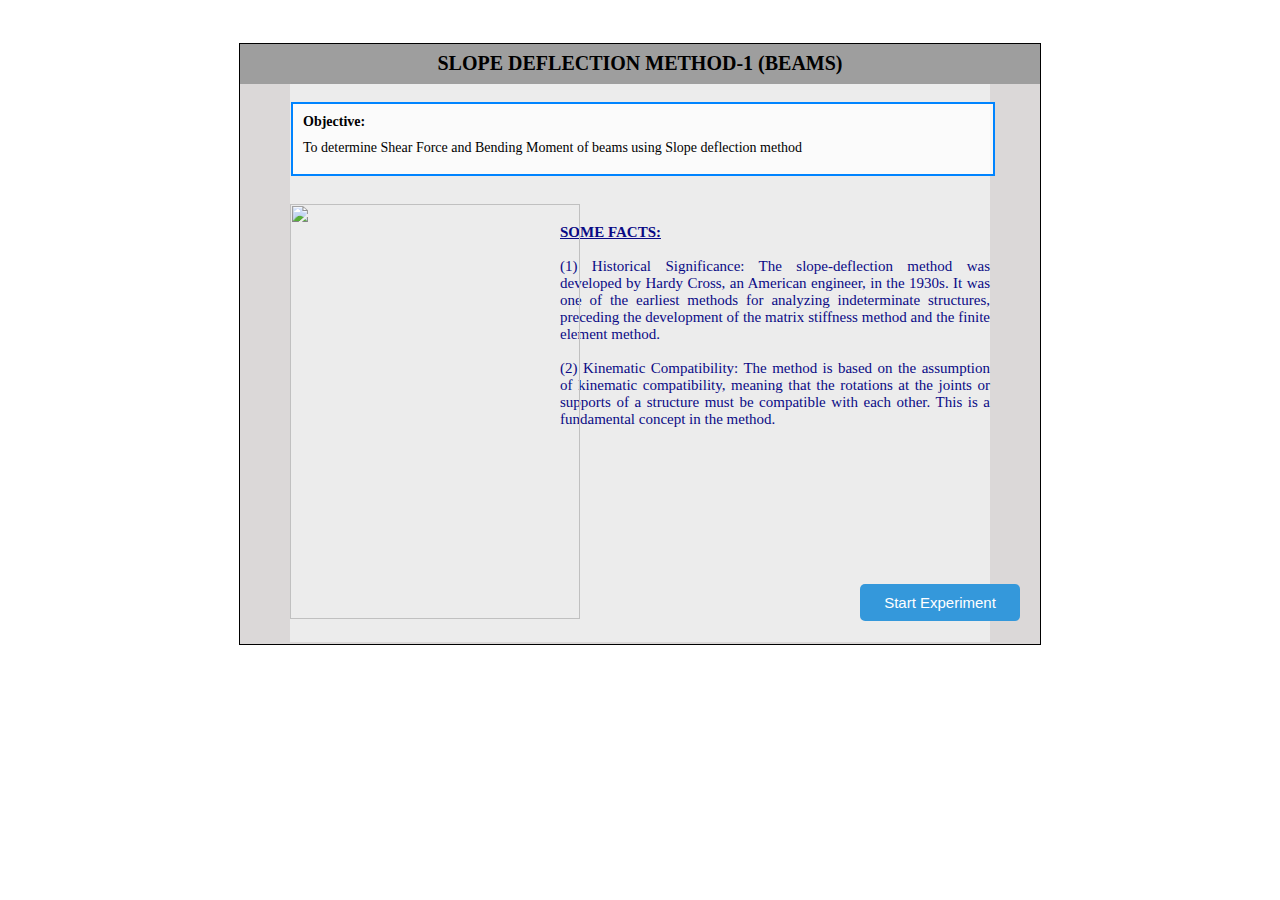
==== commit 83feda0c: "Add files via upload" ====
--- a/experiment/simulation/index.html
+++ b/experiment/simulation/index.html
@@ -71,9 +71,9 @@
                 <p class="incanvas" style="font-size:14px;">To determine Shear Force and Bending Moment of beams using Slope deflection method</p><br>
                  
 <br><br><br>
-<p class="incanvas" style="font-size:15px; text-align: justify; position: absolute; color: rgb(10, 10, 133);left: 260px; top: 130px;"><strong><u>SOME FACTS:</u><br></strong><br>(1) The study of static indeterminacy is closely related to the theory of elasticity, which describes the behavior of deformable bodies under external loads.
-    <br><br>(2) The degree of static indeterminacy can be calculated by subtracting the number of equations of equilibrium from the number of unknowns.
-    <br><br>(3) The concept of static indeterminacy is also relevant to other fields, such as electrical circuit analysis and thermal conduction analysis, where the equilibrium of a system cannot be determined by using only the equations of statics.</p>
+<p class="incanvas" style="font-size:15px; text-align: justify; position: absolute; color: rgb(10, 10, 133);left: 260px; top: 130px;"><strong><u>SOME FACTS:</u><br></strong><br>(1) Historical Significance: The slope-deflection method was developed by Hardy Cross, an American engineer, in the 1930s. It was one of the earliest methods for analyzing indeterminate structures, preceding the development of the matrix stiffness method and the finite element method.
+    <br><br>(2) Kinematic Compatibility: The method is based on the assumption of kinematic compatibility, meaning that the rotations at the joints or supports of a structure must be compatible with each other. This is a fundamental concept in the method.
+    <br><br></p>
 
 </div> 
 
@@ -239,7 +239,7 @@
             width: 600px;
             visibility: hidden;
             "draggable="false"/>
-        <span style="position: absolute; left: 250px; top: 10px; font-size:17px; "><strong><u>Calculation of Fixed End Moments</u></strong></span>
+        <span style="position: absolute; left: 40px; top: 10px; font-size:17px; "><strong><u>Beam having point load of 50KN at distance of 2m from point A and a UDL over the span of 5m </u></strong></span>
         <button id="button50" style="position: absolute; left: 360px; top: 340px; width: 80px; padding-top: 2px; padding-bottom: 2px; background-color: #2150a0; color: #FFF;"onclick="navNext1b()">Split</button>
         <span class="blink_me" id="arw1" style="position: absolute;font-size: 30px;left: 325px; top: 332px;"><strong><i class="fa fa-arrow-right"></i></strong></span>
         
@@ -258,7 +258,7 @@
     <body>
         <div id="transwhite1" style="width: 400px; top:30px; height: 485px; margin-top: -20px; position: absolute; left:390px;"></div>
 
-        <span style="position: absolute; left: 80px; top: 10px; font-size:17px; "><strong><u>Calculation of Fixed End Moments</u></strong></span>
+        <span style="position: absolute; left: 40px; top: 10px; font-size:17px; "><strong>Step- 1<u> Calculation of Fixed End Moments</u></strong></span>
 
 
         <p class="incanvas" id="text1" style="font-size:17px; position: absolute; left: 400px; top: 8px;"><u> For Span AB </u></p>
@@ -276,7 +276,7 @@
         <div id="box2"  style="width: 250px; top:180px; height: 30px; margin-top: -20px; position: absolute; left:470px;"></div>
         <p class="incanvas" id="text5" style="font-size:17px; position: absolute; left: 480px; top: 154px;"><strong>M<sup>F</sup><sub>BA</sub> = [ W x l<sub>1</sub><sup>2</sup>x l<sub>2</sub> ] / 12 </strong></p>
         <p class="incanvas" id="text6" style="font-size:17px; position: absolute; left: 390px; top: 194px;">M<sup>F</sup><sub>BA</sub> = [ 50 x &nbsp; &nbsp;&nbsp;&nbsp;&nbsp;&nbsp;&nbsp;&nbsp; x 3 ] / 5 <sup>2 </sup>=</p>
-        <input type="text" id="L1"style="position: absolute; text-align: center; left: 497px; top: 204px; height: 25px; width: 40px; border: 1px solid #000; padding-top: 2px; padding-bottom: 2px; padding-left: 2px;"><br>
+        <input type="text" id="L1"style="position: absolute; text-align: center; left: 500px; top: 204px; height: 25px; width: 40px; border: 1px solid #000; padding-top: 2px; padding-bottom: 2px; padding-left: 2px;"><br>
         <button id="button2"style="position: absolute; left: 716px; top: 204px; width: 60px; padding-top: 2px; padding-bottom: 2px; background-color: #2150a0; color: #FFF;"onclick="FixedmomentBA()">Solve</button>
         <output   class="output-mfba"  style="position: absolute; text-align: center; left: 635px; top: 204px; width: 62px; height: 25px; border: 1px solid #000; padding-top: 1px; padding-bottom: 1px; padding-right:1px; padding-left:2px;  background-color: #ffffff; color: #1000a1; display: none; display: none; "id="mfba"></output> 
         <output  id="wrong1b" class="output-wrong1b" style="position: absolute; left: 460px;  top: 244px;  width: 270px; height: 40px; border-radius: 12px;border: 1px solid #000; padding-top: 8px; padding-bottom: 2px;  padding-right:3px; padding-left:3px;  background-color: #4c4b4b; color: #FFF; display: none; "></output> 
@@ -349,6 +349,8 @@
     
         <body>
             <div id="transwhite1" style="width: 400px; top:30px; height: 490px; margin-top: -20px; position: absolute; left:390px;"></div>
+            <span style="position: absolute; left: 15px; top: 10px; font-size:17px; "><strong>Step-2</strong></span>
+
             <span style="position: absolute; left: 80px; top: 10px; font-size:17px; "><strong><u>Slope Deflection Equation</u></strong></span>
 
             
@@ -429,7 +431,9 @@
     
         <body>
             <div id="transwhite1" style="width: 400px; top:30px; height: 480px; margin-top: -20px; position: absolute; left:390px;"></div>
-            <span style="position: absolute; left: 80px; top: 10px; font-size:17px; "><strong><u>Final Moments</u></strong></span>
+            <span style="position: absolute; left: 15px; top: 10px; font-size:17px; "><strong>Step-3</strong></span>
+
+            <span style="position: absolute; left: 100px; top: 10px; font-size:17px; "><strong><u>Final Moments</u></strong></span>
 
             <p class="incanvas" style="font-size:17px; position: absolute; left: 470px; top: 10px;"><strong><u>Equiliberiom Equation</u> </strong></p>
             <p class="incanvas" style="font-size:17px; position: absolute; left: 395px; top: 30px;"><strong>Note:</strong>In This problem there is only one unknown <br>ie.<u>EI&#920;<sub>B</sub></u> </p>
@@ -455,7 +459,7 @@
 
             <button id= "buttonx"style="position: absolute; left: 715px; top: 245px; width: 60px; padding-top: 2px; padding-bottom: 2px; background-color: #2150a0; color: #FFF;"onclick="finalmoments()">Solve </button>
 
-            <p class="incanvas" style="font-size:15px; position: absolute; color: rgb(10, 10, 133);left: 5px; top: 420px;"><strong><u>CONDITIONS:</u></strong><br><u>R < C + 3</u> &nbsp;&nbsp;&nbsp;&nbsp;&nbsp;Statically Unstable.<br><u>R = C + 3</u>&nbsp;&nbsp;&nbsp;&nbsp;&nbsp;Statically derminate with no <br>geometrical instablity (stable).<br><u>R > C + 3</u>&nbsp;&nbsp;&nbsp;&nbsp;&nbsp;Statically indeterminate with <br>no geometrical instablity.</p>
+            <p class="incanvas" style="font-size:15px; position: absolute; color: rgb(10, 10, 133);left: 5px; top: 420px;"><strong><u>CONDITIONS:</u></strong><br><u></p>
          
           
                 </body>
@@ -504,7 +508,9 @@
     
         <body>
             <div id="transwhite1" style="width: 400px; top:30px; height: 500px; margin-top: -20px; position: absolute; left:390px;"></div>
-            <span style="position: absolute; left: 80px; top: 10px; font-size:17px; "><strong><u>Calculations for Reactions</u></strong></span>
+            <span style="position: absolute; left: 15px; top: 10px; font-size:17px; "><strong>Step-2</strong></span>
+
+            <span style="position: absolute; left: 90px; top: 10px; font-size:17px; "><strong><u>Calculations for Reactions</u></strong></span>
 
             <p class="incanvas" id="text24" style="font-size:17px; position: absolute; left: 470px; top: 10px;"><strong><u>Taking Moments about B</u> </strong></p>
             <p class="incanvas" id="text25" style="font-size:17px; position: absolute; left: 385px; top: 30px;">Note:</strong>Force acts clockwise  is +ve and anticlockwise<br> is -ve </p>
@@ -606,27 +612,29 @@
         <body>
 
             <span style="position: absolute; left: 350px; top: 10px; font-size:17px; "><strong><u>Shear Force Diagram</u></strong></span>
-            <p class="incanvas" style="font-size:17px; position: absolute; left: 150px; top: 25px;"><strong><u>Shear Force Values</u> </strong></p>
-            <p class="incanvas" style="font-size:17px; position: absolute; left: 80px; top: 50px;">Shear Force at A = 28.5KN</p>
-            <p class="incanvas" style="font-size:17px; position: absolute; left: 80px; top: 75px;">Shear Force at left of W1 = 28.5 5KN</p>
-            <p class="incanvas" style="font-size:17px; position: absolute; left: 80px; top: 100px;">Shear Force at right of W1 = 28.5 - 50 = -21.5KN</p>
-            <p class="incanvas" style="font-size:17px; position: absolute; left: 80px; top: 125px;">Shear Force at left of B = -21.5KN</p>
-            <p class="incanvas" style="font-size:17px; position: absolute; left: 80px; top: 150px;">Shear Force at right of B = -21.5 + 77 = 56.1KN</p>
-            <p class="incanvas" style="font-size:17px; position: absolute; left: 80px; top: 175px;">Shear Force at left of C = 56.1 - 24 x 5 = -63.9KN</p>
-            <p class="incanvas" style="font-size:17px; position: absolute; left: 80px; top: 200px;">Shear Force at C = -63.9 + 63.9 = 0 KN</p>
-            
-
-            <style>
+            <p class="incanvas" style="font-size:17px; position: absolute; left: 80px; top: 50px;">Shear Force at A = <strong>28.5 KN</strong></p>
+            <p class="incanvas" style="font-size:17px; position: absolute; left: 80px; top: 75px;">Shear Force at left of W1 = <strong>28.5 KN</strong></p>
+            <p class="incanvas" style="font-size:17px; position: absolute; left: 80px; top: 100px;">Shear Force at right of W1 = 28.5 - 50 = <strong>-21.5 KN</strong></p>
+            <p class="incanvas" style="font-size:17px; position: absolute; left: 80px; top: 125px;">Shear Force at left of B = <strong>-21.5 KN</strong></p>
+            <p class="incanvas" style="font-size:17px; position: absolute; left: 80px; top: 150px;">Shear Force at right of B = -21.5 + 77 = <strong>56.1 KN</strong></p>
+            <p class="incanvas" style="font-size:17px; position: absolute; left: 80px; top: 175px;">Shear Force at left of C = 56.1 - 24 x 5 = <strong>-63.9 KN</strong></p>
+            <p class="incanvas" style="font-size:17px; position: absolute; left: 80px; top: 200px;">Shear Force at C = -63.9 + 63.9 = <strong>0 KN</strong></p>
+            
+
+            <!DOCTYPE html>
+            <html>
+            <head>
+              <style>
                 canvas {
                   border: 1px solid #000;
                 }
               </style>
             </head>
             <body>
-
-              <canvas id="graph" style="width: 670px; top:265px; border: 3px solid #122cf4; background-color: #ffffff;border-radius: 10px; height: 220px; margin-top: -20px; position: absolute; left:65px; color:white; "></canvas>
+            
+              <canvas id="graph" style="width: 670px; top:265px; border: 3px solid #122cf4; background-color: #f7f3f3;border-radius: 10px; height: 220px; margin-top: -20px; position: absolute; left:65px; color:rgb(230, 224, 224); "></canvas>
               <button id="renderButton" style="position: absolute; left: 380px; top: 470px; width: 80px; padding-top: 5px; padding-bottom: 5px; background-color: #424549; color: #FFF;">Plot SFD  </button>
-
+            
               <script>
                 // Sample data for the shear force line graph
                 const data = [
@@ -669,6 +677,11 @@
             
                 // Function to render the line graph
                 function renderGraph() {
+                  // Set the line color to green
+                  ctx.fillStyle = 'black'; // Set text color to black
+          ctx.font = 'bold 10px Arial'; // Increase font size for visibility
+
+            
                   // Initialize the line index
                   let lineIndex = 0;
             
@@ -702,6 +715,9 @@
                 }
               </script>
             </body>
+            </html>
+            
+            
             <button class="fa fa-hand-o-right" id="nextButton6" style=" color: rgb(119, 119, 121); position:absolute; left:700px; height: 40px; width: 70px; top:515px; font-size: 35px; "onclick="navNext1h()"></button>
 
             
@@ -717,64 +733,28 @@
     
             <body>
     
-                <span style="position: absolute; left: 80px; top: 10px; font-size:17px; "><strong><u>Shear Force Diagram</u></strong></span>
-                <p class="incanvas" style="font-size:17px; position: absolute; left: 150px; top: 25px;"><strong><u>Shear Force Values</u> </strong></p>
-                <p class="incanvas" style="font-size:17px; position: absolute; left: 80px; top: 50px;">Shear Force at A = 28.5KN</p>
-                <p class="incanvas" style="font-size:17px; position: absolute; left: 80px; top: 75px;">Shear Force at left of W1 = 28.5 5KN</p>
-                <p class="incanvas" style="font-size:17px; position: absolute; left: 80px; top: 100px;">Shear Force at right of W1 = 28.5 - 50 = -21.5KN</p>
-                <p class="incanvas" style="font-size:17px; position: absolute; left: 80px; top: 125px;">Shear Force at left of B = -21.5KN</p>
-                <p class="incanvas" style="font-size:17px; position: absolute; left: 80px; top: 150px;">Shear Force at right of B = -21.5 + 77 = 56.1KN</p>
-                <p class="incanvas" style="font-size:17px; position: absolute; left: 80px; top: 175px;">Shear Force at left of C = 56.1 - 24 x 5 = -63.9KN</p>
-                <p class="incanvas" style="font-size:17px; position: absolute; left: 80px; top: 200px;">Shear Force at C = -63.9 + 63.9 = 0 KN</p>
-                
-    
-                
-    
-                <button class="fa fa-hand-o-right" id="nextButton6" style=" color: rgb(119, 119, 121); position:absolute; left:700px; height: 40px; width: 70px; top:515px; font-size: 35px; "onclick="navNext1h()"></button>
-    
-            
-           
-                    <style>
-                        #imageContainer {
-                            width: 500px;
-                            height: 300px;
-                            overflow: hidden;
-                            border: 1px solid #000;
-                        }
-                
-                        #imageContainer img {
-                            width: 100%;
-                            height: auto;
-                            position: relative;
-                            left: -100%;
-                            transition: left 0.5s ease-in-out;
-                        }
-                    </style>
-                </head>
-                <body>
-                    <button onclick="slowlyRenderImage()">Render Image</button>
-                    <div id="imageContainer">
-                        <img src="images/slopedeflectiongraph.png" alt="Image">
-                    </div>
-                
-                    <script>
-                        function slowlyRenderImage() {
-                            const image = document.querySelector('#imageContainer img');
-                            const containerWidth = document.querySelector('#imageContainer').offsetWidth;
-                            const imageWidth = image.offsetWidth;
-                            const step = (containerWidth / imageWidth) * 100; // Percentage increment per step
-                            let currentStep = 0;
-                
-                            const renderInterval = setInterval(() => {
-                                currentStep += step;
-                                if (currentStep >= 100) {
-                                    clearInterval(renderInterval);
-                                    currentStep = 100;
-                                }
-                                image.style.left = `-${currentStep}%`;
-                            }, 100);
-                        }
-                    </script>
+                <p class="incanvas" style="font-size:17px; position: absolute; left: 150px; top: 25px;"><strong><u>Bending Moment Diagram</u> </strong></p>
+            <p class="incanvas" style="font-size:17px; position: absolute; left: 80px; top: 50px;">We consider every space as seperate simply supported beam</p>
+            <p class="incanvas" style="font-size:17px; position: absolute; left: 80px; top: 75px;">Max Bending moment in simply supported beam (AB) = [W x l<sub>1</sub> x l<sub>2</sub>] / L</p>
+            <p class="incanvas" style="font-size:17px; position: absolute; left: 80px; top: 100px;">Max BM in beam AB = [ 50 x 2 x 3] / 5 = <strong>6 KNm</strong></p>
+            <p class="incanvas" style="font-size:17px; position: absolute; left: 80px; top: 125px;">Also, Max Bending moment in simply supported beam (BC) = [W x L<sup>2</sup>] / 8</p>
+            <p class="incanvas" style="font-size:17px; position: absolute; left: 80px; top: 150px;">Max BM in beam BC = [ 24 x 5<sup>2</sup>] / 8 = <strong>75 KNm</strong></p>
+            
+    
+    
+            
+
+                <img src="images/BMD.png"   id="addspecimen4" 
+                style="position: absolute;
+                    left: 150px;
+                    top: 250px;
+                    height: 220px;
+                    width: 500px;
+                    visibility: hidden;
+                    "draggable="false"/>
+                 
+                </body>
+                </html>
                 </body>
               
                 
--- a/experiment/simulation/style.css
+++ b/experiment/simulation/style.css
@@ -0,0 +1,1405 @@
+  
+#wrongbox1 {
+	margin: 50px;
+	width: 200px;
+	height: 100px;
+	border-radius: 15px;
+	background: rgb(255, 255, 255);
+	position: relative;
+	filter:  /* the more shadow you add the thicker the border will be */
+	  drop-shadow(0px 0px 1px green) 
+	  drop-shadow(0px 0px 1px green) 
+	  drop-shadow(0px 0px 1px green) 
+	  drop-shadow(0px 0px 1px green) 
+	  drop-shadow(0px 0px 1px green) 
+	  drop-shadow(0px 0px 1px green);
+  }
+  
+  .box::before {
+	content: "";
+	position: absolute;
+	top: 100%;
+	left: 20%;
+	height: 30px;
+	width: 50px;
+	background: inherit;
+	clip-path: polygon(0 0, 100% 0, 50% 100%);
+  }
+  
+  
+  #wrongbox2 {
+	margin: 50px;
+	width: 200px;
+	height: 100px;
+	border-radius: 15px;
+	background: rgb(255, 255, 255);
+	position: relative;
+	filter:  /* the more shadow you add the thicker the border will be */
+	  drop-shadow(0px 0px 1px green) 
+	  drop-shadow(0px 0px 1px green) 
+	  drop-shadow(0px 0px 1px green) 
+	  drop-shadow(0px 0px 1px green) 
+	  drop-shadow(0px 0px 1px green) 
+	  drop-shadow(0px 0px 1px green);
+  }
+  
+  .box::before {
+	content: "";
+	position: absolute;
+	top: 100%;
+	left: 20%;
+	height: 30px;
+	width: 50px;
+	background: inherit;
+	clip-path: polygon(0 0, 100% 0, 50% 100%);
+  }  
+  #wrongbox3 {
+	  margin: 50px;
+	  width: 200px;
+	  height: 100px;
+	  border-radius: 15px;
+	  background: rgb(255, 255, 255);
+	  position: relative;
+	  filter:  /* the more shadow you add the thicker the border will be */
+		drop-shadow(0px 0px 1px green) 
+		drop-shadow(0px 0px 1px green) 
+		drop-shadow(0px 0px 1px green) 
+		drop-shadow(0px 0px 1px green) 
+		drop-shadow(0px 0px 1px green) 
+		drop-shadow(0px 0px 1px green);
+	}
+	
+	.box::before {
+	  content: "";
+	  position: absolute;
+	  top: 100%;
+	  left: 20%;
+	  height: 30px;
+	  width: 50px;
+	  background: inherit;
+	  clip-path: polygon(0 0, 100% 0, 50% 100%);
+	}  
+	#wrongbox4 {
+		margin: 50px;
+		width: 200px;
+		height: 100px;
+		border-radius: 15px;
+		background: rgb(255, 255, 255);
+		position: relative;
+		filter:  /* the more shadow you add the thicker the border will be */
+		  drop-shadow(0px 0px 1px green) 
+		  drop-shadow(0px 0px 1px green) 
+		  drop-shadow(0px 0px 1px green) 
+		  drop-shadow(0px 0px 1px green) 
+		  drop-shadow(0px 0px 1px green) 
+		  drop-shadow(0px 0px 1px green);
+	  }
+	  
+	  .box::before {
+		content: "";
+		position: absolute;
+		top: 100%;
+		left: 20%;
+		height: 30px;
+		width: 50px;
+		background: inherit;
+		clip-path: polygon(0 0, 100% 0, 50% 100%);
+	  }  
+	  #wrongbox5 {
+		  margin: 50px;
+		  width: 200px;
+		  height: 100px;
+		  border-radius: 15px;
+		  background: rgb(255, 255, 255);
+		  position: relative;
+		  filter:  /* the more shadow you add the thicker the border will be */
+			drop-shadow(0px 0px 1px green) 
+			drop-shadow(0px 0px 1px green) 
+			drop-shadow(0px 0px 1px green) 
+			drop-shadow(0px 0px 1px green) 
+			drop-shadow(0px 0px 1px green) 
+			drop-shadow(0px 0px 1px green);
+		}
+		
+		.box::before {
+		  content: "";
+		  position: absolute;
+		  top: 100%;
+		  left: 20%;
+		  height: 30px;
+		  width: 50px;
+		  background: inherit;
+		  clip-path: polygon(0 0, 100% 0, 50% 100%);
+		}  
+		#wrongbox6 {
+			margin: 50px;
+			width: 200px;
+			height: 100px;
+			border-radius: 15px;
+			background: rgb(255, 255, 255);
+			position: relative;
+			filter:  /* the more shadow you add the thicker the border will be */
+			  drop-shadow(0px 0px 1px green) 
+			  drop-shadow(0px 0px 1px green) 
+			  drop-shadow(0px 0px 1px green) 
+			  drop-shadow(0px 0px 1px green) 
+			  drop-shadow(0px 0px 1px green) 
+			  drop-shadow(0px 0px 1px green);
+		  }
+		  
+		  .box::before {
+			content: "";
+			position: absolute;
+			top: 100%;
+			left: 20%;
+			height: 30px;
+			width: 50px;
+			background: inherit;
+			clip-path: polygon(0 0, 100% 0, 50% 100%);
+		  }
+  
+  
+
+#html
+
+
+{
+
+    -moz-user-select     : none;
+
+    -khtml-user-select   : none;
+
+    -webkit-user-select  : none;
+
+    -o-user-select       : none;
+
+    user-select          : none;
+
+}
+
+#transwhite
+{
+	/**/
+	border: 2px solid #666666;
+	background-color:  rgba(255, 255, 255, 0.8) ;
+	opacity: 1;
+	border-radius: 20px;
+	top:300px;
+
+
+}
+
+#transwhite1a
+{
+	/**/
+	border: 2px solid #2121f3;
+	background-image: linear-gradient(rgb(255, 255, 255), rgb(214, 232, 245));
+	border-radius: 0px;
+
+}
+#box1
+{
+	/**/
+	border: 2px solid #2121f3;
+	background-color: rgb(255, 255, 255, 0.95);
+	border-radius: 0px;
+}
+#box2
+{
+	/**/
+	border: 2px solid #2121f3;
+	background-color: rgb(255, 255, 255, 0.95);
+	border-radius: 0px;
+}
+#box3
+{
+	/**/
+	border: 2px solid #2121f3;
+	background-color: rgb(255, 255, 255, 0.95);
+	border-radius: 0px;
+}
+#box4
+{
+	/**/
+	border: 2px solid #2121f3;
+	background-color: rgb(255, 255, 255, 0.95);
+	border-radius: 0px;
+}
+#box5
+{
+	/**/
+	border: 2px solid #2121f3;
+	background-color: rgb(255, 255, 255, 0.95);
+	border-radius: 0px;
+}#box6
+{
+	/**/
+	border: 2px solid #2121f3;
+	background-color: rgb(255, 255, 255, 0.95);
+	border-radius: 0px;
+}#box7
+{
+	/**/
+	border: 2px solid #2121f3;
+	background-color: rgb(255, 255, 255, 0.95);
+	border-radius: 0px;
+}#box8
+{
+	/**/
+	border: 2px solid #2121f3;
+	background-color: rgb(255, 255, 255, 0.95);
+	border-radius: 0px;
+}
+#transwhite1
+{
+	/**/
+	border: 2px solid #F36F21;
+	background-image: linear-gradient(rgb(255, 255, 255), rgb(205, 230, 248));
+	border-radius: 0px;
+
+}
+
+#transwhite2
+{
+	/**/
+	border: 3px solid #f46512;
+	background-image: linear-gradient(rgb(214, 232, 245), rgb(249, 213, 213));
+	border-radius: 20px;
+	top:300px;
+}
+
+.style1 {
+	color: #FF0000;
+	font-weight: bold;
+	font-size: 14px;
+}
+.style4 {color: #FF33CC}
+.style6 {
+	font-weight: bold;
+	color: #FF0000;
+	font-size: 18px;
+}
+.style7 {font-size: 14px}
+.style8 {
+	font-weight: bold;
+	color: #CC0000;
+	font-size: 18px;
+	font-style: italic;
+}
+.style10 {
+	font-size: 18px;
+	color: #990000;
+	font-weight: bold;
+}
+
+#simscreen
+
+{
+
+	position: relative;
+
+	left:0px;
+
+	top:0px;
+
+	height: 600px; 
+
+	width:800px;
+
+	border:solid 1px;
+	
+	background-color: #dbd8d8;
+}
+
+
+
+#title{
+
+	position:relative;
+
+	left: 0px;
+
+	top: 0px;
+
+	height:40px;
+
+	font-size: 20px;
+
+	text-align:center;
+
+	background-color: #9e9e9e;
+
+	font-family: verdana;
+
+	color: rgb(0, 0, 0);
+
+	text-transform: uppercase; 
+
+}
+
+
+
+#title h3
+
+{
+
+	padding-top:8px;
+font-size: 20px;
+
+	margin:0px;
+
+}
+
+
+
+.simsubscreen
+
+{
+
+	position:absolute;
+
+	left:0px;
+
+	top:40px;
+
+	height:558px;
+
+	width:898px;
+
+	background-color: #ececec;
+
+	/*background-position: bottom;
+
+	background-image: url(images/bg.jpg); */
+
+}
+
+
+
+.incanvas
+
+{
+
+	margin:10px 0 0 10px;
+
+	padding:0;
+
+}
+
+
+
+#nextButton
+
+{
+
+	position:absolute;
+
+	left:750px;
+
+	top:530px;
+
+	cursor:pointer;
+
+}
+
+#buttonx
+
+{
+
+	position: absolute; left: 715px; top: 245px; width: 60px; padding-top: 2px; padding-bottom: 2px; background-color: #2150a0; color: #FFF;
+
+}
+
+
+
+.circlebg
+
+{
+
+	border-radius:100%;
+
+	font-size:25px;
+
+	color:#fff;
+
+	text-align:center;
+
+	background:#000
+
+}
+
+
+
+.steptext
+{
+
+	display:inline;
+
+	font-size:14px;
+
+}
+
+@-webkit-keyframes addspecimen1c
+
+{
+
+	0% {left:0px; top: 0px;}
+	100% {left:6px; top:60px;}
+
+}
+@-webkit-keyframes addspecimen2c
+
+{
+
+	0% {left:0px; top:0px;}
+	100% {left:35px; top:200px;}
+
+}
+@-webkit-keyframes addspecimen3c
+
+{
+
+	0% {left:0px; top:0px;}
+	100% {left:35px; top:310px;}
+
+}
+
+@-webkit-keyframes addspecimen1d
+
+{
+
+	0% {left:0px; top: 0px;}
+	100% {left:6px; top:60px;}
+
+}
+@-webkit-keyframes addspecimen2d
+
+{
+
+	0% {left:0px; top:0px;}
+	100% {left:35px; top:200px;}
+
+}
+@-webkit-keyframes addspecimen3d
+
+{
+
+	0% {left:0px; top:0px;}
+	100% {left:35px; top:310px;}
+
+}
+
+
+/* canvas 1 */
+
+/* curing cube 1*/
+/* Chrome, Safari, Opera */
+
+@-webkit-keyframes specimen1
+
+{
+
+	0% {left:40px; bottom:200px;}
+
+	50% {left:40px; bottom:690px;}
+
+	100% {left:1px; top:110px;}
+
+}
+
+@-webkit-keyframes specimen2
+
+{
+
+	0% {left:583px; top:342px;}
+
+	50% {left:465px; top:342px;}
+
+	100% {left:270px; top:110px;}
+
+}
+
+
+@-webkit-keyframes specimen3
+
+{
+
+	0% {left:741px; top:317px;}
+
+	50% {left:603px; top:317px;}
+
+	100% {left:540px; top:125px;}
+
+}
+
+
+
+@-webkit-keyframes specimen4
+
+{
+
+	0% {left:40px; bottom:200px;}
+
+	50% {left:40px; bottom:690px;}
+
+	100% {left:20px; top:260px;}
+
+}
+
+
+@-webkit-keyframes specimen5
+
+{
+
+	0% {left:583px; top:342px;}
+
+	50% {left:465px; top:342px;}
+
+	100% {left:300px; top:280px;}
+
+}
+
+@-webkit-keyframes specimen6
+
+{
+
+	0% {left:741px; top:317px;}
+
+	50% {left:603px; top:317px;}
+
+	100% {left:560px; top:280px;}
+
+}
+
+@-webkit-keyframes addspecimen1
+
+{
+
+	0% {left:0px; top: 0px;}
+	100% {left:90px; top:160px;}
+
+}
+
+@-webkit-keyframes addspecimen2
+
+{
+
+	0% {left:0px; top:0px;}
+	100% {left:35px; top:180px;}
+
+}
+@-webkit-keyframes addspecimen3
+
+{
+
+	0% {left:0px; top:0px;}
+	100% {left:35px; top:310px;}
+
+}
+@-webkit-keyframes addspecimen1b
+
+{
+
+	0% {left:0px; top: 0px;}
+	100% {left:6px; top:60px;}
+
+}
+@-webkit-keyframes addspecimen1ba
+
+{
+
+	0% {left:0px; top: 0px;}
+	100% {left:6px; top:60px;}
+
+}
+@-webkit-keyframes addspecimen2b
+
+{
+
+	0% {left:0px; top:1000px;}
+	50% {left:440px; bottom:690px;}
+	100% {left:35px; top:200px;}
+
+}
+@-webkit-keyframes addspecimen3b
+
+{
+
+	0% {left:0px; top:0px;}
+	100% {left:35px; top:310px;}
+
+}
+
+
+@-webkit-keyframes addspecimen4
+
+{
+
+	0% {left:40px; bottom:200px;}
+
+	50% {left:40px; bottom:690px;}
+
+	100% {left:50px; top:80px;}
+
+}
+@-webkit-keyframes addspecimen5
+
+{
+
+	0% {left:40px; bottom:200px;}
+
+	50% {left:40px; bottom:690px;}
+
+	100% {left:70px; top:115px;}
+
+}
+@-webkit-keyframes addspecimen6
+
+{
+
+	0% {left:40px; bottom:200px;}
+
+	50% {left:40px; bottom:690px;}
+
+	100% {left:60px; top:100px;}
+
+}
+@-webkit-keyframes showgraph1ple
+
+{
+
+	0% {left:40px; bottom:200px;}
+
+	50% {left:40px; bottom:690px;}
+
+	100% {left:60px; top:100px;}
+
+}
+
+
+
+
+
+
+
+
+
+
+@-webkit-keyframes paper_cutter_hand 
+
+{
+
+	0% {left:490px; top:335px;}
+
+	50% {left:705px; top:431px;}
+
+	100% {left:705px; top:447px;}
+
+}
+
+@-webkit-keyframes paper_cutter_hand1 
+
+{
+
+	0% {left:705px; top:447px;  transform: rotate(32deg);}
+
+	100% {left:411px; top:326px;  transform: rotate(3deg);}
+
+	/*100% {left:705px; top:447px;}*/
+
+}
+
+@-webkit-keyframes div_tap_back 
+
+{
+
+	0% {width:132px; }
+    100% {width:127px;}
+
+}
+
+
+@-webkit-keyframes cellotap_stick1_canvas1
+
+{
+
+	0% {left:603px; top:330px;}
+    100% {left:603px; top:406px;}
+
+}
+
+@-webkit-keyframes cellotap_stick2_canvas1
+
+{
+
+	0% {left:603px; top:410px;}
+    100% {left:730px; top:410px;}
+
+}
+
+@-webkit-keyframes cellotap_stick3_canvas1
+
+{
+
+	0% {left:731px; top:405px;}
+    100% {left:455px; top:305px;}
+
+}
+
+@-webkit-keyframes div_tap
+
+{
+
+	0% {width: 2px;}
+    100% {width:132px;}
+
+}
+
+
+@-webkit-keyframes pzt1_canvas1
+
+{
+
+	0% {left:756px; top:383px;}
+
+	100% {left:536px; top:383px;}
+
+}
+
+
+
+@-webkit-keyframes brushfill_add
+{
+	0% { left: 740px; top: 239px; }
+	100% { left: 621px; top: 239px; }
+}
+
+@keyframes bond_add
+{
+	0% { left: 729px; top: 293px; }
+	100% { left: 609px; top: 293px; }
+}
+
+@keyframes brushfill_animate
+{
+	0% { left: 621px; top: 229px;}
+	100% { left: 520px; top: 320px; }
+
+}
+
+
+@keyframes brushfill_animate1
+{
+	0% { left: 520px; top: 320px;}
+	100% { left: 570px; top: 320px;  }
+	
+	
+}
+
+@keyframes brushfill_animate2
+{
+	
+	0% { left: 570px; top: 320px;  }
+	100% { left: 621px; top: 229px; }
+	
+}
+
+@keyframes greese_effect
+{
+	0% { width: 6px; }
+	100% { width: 52px; }
+}
+
+@-webkit-keyframes top_pzt1_canvas1
+
+{
+
+	0% {left:536px; top:383px;}
+
+	50% {left:536px; top:425px;}
+
+	100% {left:531px; top:425px;}
+
+}
+
+@-webkit-keyframes back_pzt2_canvas1
+
+{
+
+	0% {left:600px; top:410px;}
+
+	100% {left:450px; top:360px;}
+
+}
+
+
+@keyframes rod_wire_add
+{
+	0% { left: 793px; }
+	100% { left: 650px; }
+}
+
+@keyframes soldstand_add
+{
+	0% { left: 704px; }
+	100% { left: 550px; }
+}
+
+@keyframes soldrod_add
+{
+	0% { left: 712px; }
+	100% { left: 568px; }
+}
+/*/////////////////////////////////////////////////////*/
+@keyframes wire1
+{
+	0% { left: 805px;top: 452px; }
+	100% { left: 545px;top: 452px; }
+}
+
+@keyframes wire2
+{
+	0% { left: 820px;top: 455px; }
+	100% { left: 565px;top: 455px; }
+}
+
+
+@keyframes hand_left
+{
+	0% { left: 753px;top: 482px; }
+	100% { left: 493px;top: 482px; }
+}
+
+@keyframes hand_right
+{
+	0% { left: 830px;top: 480px; }
+	100% { left: 575px;top: 480px; }
+}
+
+
+@keyframes wire1_attach
+{
+	0% { left: 545px;top: 452px; }
+	100% { left: 545px;top: 428px; }
+}
+
+@keyframes hand_left_attach
+{
+	0% { left: 493px; top: 480px; }
+	100% {left: 493px; top: 456px; }
+}
+
+
+@keyframes wire2_attach
+{
+	0% { left: 565px;top: 455px; }
+	100% { left: 565px;top: 428px; }
+}
+
+
+@keyframes hand_right1_attach 
+{
+	0% { left: 575px; top: 480px; }
+	100% {left: 575px; top: 456px; }
+}
+
+/*//////////////////////////////////////////////*/
+
+@keyframes handrod_wire1_zoom1
+{
+	0% { left: 570px; top: 201px; height: 147px;}
+	50% {left: 600px; top: 151px; height: 147px;}
+
+	100% {left: 237px; top: 216px;height: 175px; }
+}
+
+
+@keyframes silverhand_wire1_zoom1
+{
+	0% { left: 114px; top: 179px; }
+	
+	100% {left: 103px; top: 269px; }
+}
+
+
+/*////////////////////////////////////////*/
+
+@keyframes handrod_wire2_zoom1
+{
+	0% { left: 237px; top: 216px;height: 175px;}
+	50% {left: 255px; top: 176px; height: 175px;}
+    100% {left: 260px; top: 217px;height: 175px; }
+}
+
+
+@keyframes silverhand_wire2_zoom1
+{
+	0% { left: 103px; top: 269px; }
+	
+	50% {left: 103px; top: 234px; }
+	100% {left: 125px; top: 267px; }
+}
+/*/////////////////////////////////////////////*/
+
+
+@keyframes handrod_wire2_back 
+{
+	0% { left: 260px; top: 217px;height: 175px;}
+	50% {left: 600px; top: 151px; height: 147px;}
+    100% {left: 570px; top: 201px; height: 147px;}
+}
+
+
+@keyframes silverhand_wire2_back 
+{
+	0% { left: 125px; top: 267px; }
+
+	100% { left: 114px; top: 179px;  }
+}
+
+/*////////////canvas1b*/
+
+@-webkit-keyframes pzt2_canvas1
+
+{
+
+	0% {left:756px; top:490px;}
+
+	100% {left:536px; top:490px;}
+
+}
+
+@keyframes brushfill_animate_canvas1b
+{
+	0% { left: 660px; top: 224px;}
+	100% { left: 520px; top: 320px; }
+
+}
+
+
+@keyframes brushfill_animate1_canvas1b
+{
+	0% { left: 520px; top: 320px;}
+	100% { left: 570px; top: 320px;  }
+	
+	
+}
+
+@keyframes brushfill_animate2_canvas1b
+{
+	
+	0% { left: 570px; top: 320px;  }
+	100% { left: 660px; top: 224px; }
+	
+}
+
+@keyframes greese_effect_canvas1b
+{
+	0% { width: 6px; }
+	100% { width: 52px; }
+}
+
+@-webkit-keyframes bottom_pzt2_canvas1b
+
+{
+
+	0% {left:536px; top:490px;}
+
+	50% {left:536px; top:425px;}
+
+	100% {left:531px; top:425px;}
+
+}
+
+
+
+@keyframes wire1_canvas1b
+{
+	0% { left: 805px;top: 452px; }
+	100% { left: 545px;top: 452px; }
+}
+
+@keyframes wire2_canvas1b
+{
+	0% { left: 820px;top: 455px; }
+	100% { left: 565px;top: 455px; }
+}
+
+
+@keyframes hand_left_canvas1b
+{
+	0% { left: 753px;top: 482px; }
+	100% { left: 493px;top: 482px; }
+}
+
+@keyframes hand_right_canvas1b
+{
+	0% { left: 830px;top: 480px; }
+	100% { left: 575px;top: 480px; }
+}
+
+
+@keyframes wire1_attach_canvas1b
+{
+	0% { left: 545px;top: 452px; }
+	100% { left: 545px;top: 428px; }
+}
+
+@keyframes hand_left_attach_canvas1b
+{
+	0% { left: 493px; top: 480px; }
+	100% {left: 493px; top: 456px; }
+}
+
+
+@keyframes wire2_attach_canvas1b
+{
+	0% { left: 565px;top: 455px; }
+	100% { left: 565px;top: 428px; }
+}
+
+
+@keyframes hand_right1_attach_canvas1b 
+{
+	0% { left: 575px; top: 480px; }
+	100% {left: 575px; top: 456px; }
+}
+
+/*//////////////////////////////////////////////*/
+
+
+@keyframes handrod_wire1_zoom1_canvas1b
+{
+	0% { left: 570px; top: 201px; height: 147px;}
+	50% {left: 600px; top: 151px; height: 147px;}
+
+	100% {left: 234px; top: 216px;height: 175px; }
+}
+
+
+@keyframes silverhand_wire1_zoom1_canvas1b
+{
+	0% { left: 114px; top: 179px; }
+	
+	100% {left: 99px; top: 267px; }
+}
+
+
+/*////////////////////////////////////////*/
+
+@keyframes handrod_wire2_zoom1_canvas1b
+{
+	0% { left: 234px; top: 216px;height: 175px;}
+	50% {left: 255px; top: 176px; height: 175px;}
+    100% {left: 260px; top: 216px;height: 175px; }
+}
+
+
+@keyframes silverhand_wire2_zoom1_canvas1b
+{
+	0% { left: 99px; top: 267px; }
+	
+	50% {left: 99px; top: 234px; }
+	100% {left: 125px; top: 268px; }
+}
+/*/////////////////////////////////////////////*/
+
+
+@keyframes handrod_wire2_back_canvas1b 
+{
+	0% { left: 260px; top: 216px;height: 175px;}
+	50% {left: 600px; top: 151px; height: 147px;}
+    100% {left: 570px; top: 201px; height: 147px;}
+}
+
+
+@keyframes silverhand_wire2_back_canvas1b 
+{
+	0% { left: 125px; top: 268px; }
+
+	100% { left: 114px; top: 179px;  }
+}
+
+
+
+@keyframes lcr
+{
+	0% { left: 800px; top: 321px; }
+
+	100% { left: 556px; top: 321px;  }
+}
+
+
+@keyframes off_screen
+{
+	0% { left: 839px; top: 364px; }
+
+	100% { left: 595px; top: 364px;  }
+}
+
+
+
+@keyframes black_wire_lcr1
+{
+	0% { left: 750px; top: 392px; }
+
+	100% { left: 506px; top: 392px;  }
+}
+
+
+
+@keyframes blackclipclose1
+{
+	0% { left: 718px; top: 450px; }
+
+	100% { left: 474px; top: 450px;  }
+}
+
+@keyframes blackclipclose2
+{
+	0% { left: 718px; top: 477px; }
+
+	100% { left: 473px; top: 477px;  }
+}
+
+@keyframes blackclipclose3
+{
+	0% { left: 718px; top: 467px; }
+
+	100% { left: 474px; top: 467px;  }
+}
+
+@keyframes blackclipclose4
+{
+	0% { left: 718px; top: 483px; }
+
+	100% { left: 474px; top: 483px;  }
+}
+
+
+
+@keyframes full_image
+{
+	0% { left: 442px; top: 266px; }
+
+	100% { left: 277px; top: 149px;  }
+}
+
+
+
+
+@keyframes hand
+{
+	0% { left: 420px; top: 397px;}
+
+	100% { left: 255px; top: 280px;}
+}
+
+
+@keyframes handfinger_left
+{
+	0% { left: 205px; top: 210px;}
+
+	20% { left: 231px; top: 148px;}
+
+	40% { left: 249px; top: 148px;}
+	60% { left: 231px; top: 148px;}
+	80% { left: 249px; top: 148px;}
+	90% { left: 231px; top: 148px;}
+
+	100% {left: 205px; top: 210px;}
+}
+
+/*////////////pin move animation/////////*/
+
+
+@keyframes blackclipclose1_move
+{
+	0% { left: 464px; top: 450px;}
+
+	100% { left: 378px; top: 450px;}
+}
+
+
+@keyframes black_color1
+{
+	0% { left: 497px; top: 466.5px;width: 9px;}
+
+	100% { left: 410px; top: 466.5px;width: 96px;}
+}
+
+
+
+@keyframes blackclipopen1_move
+{
+	0% {left: 379px; top: 450px;}
+
+	100% {left: 370px; top: 450px;}
+}
+
+
+@keyframes black_color1_again
+{
+	0% {left: 410px; top: 466.5px;width: 96px;}
+
+	100% {left: 404px; top: 466.5px; width: 102px;}
+}
+
+
+/*///////////////////////////////////////////*/
+
+
+@keyframes blackclipclose2_move
+{
+	0% { left: 473px; top: 477px;}
+
+	100% { left: 390px; top: 477px;}
+}
+
+
+@keyframes black_color2
+{
+	0% { left: 500px; top: 495px;width: 7px;}
+
+	100% { left: 409px; top: 495px;width: 98px;}
+}
+
+
+@keyframes blackclipopen2_move
+{
+	0% { left: 389px; top: 477px;}
+
+	100% { left: 376px; top: 477px;}
+}
+/*//////////////////////////////////////*/
+
+
+@keyframes blackclipclose3_move
+{
+	0% { left: 474px; top: 467px;}
+
+	100% { left: 433px; top: 467px;}
+}
+
+
+@keyframes black_color3
+{
+	0% {left: 505px; top: 485px;width: 7px;}
+
+	100% {left: 465px; top: 485px;width: 47px;}
+}
+
+
+@keyframes blackclipopen3_move
+{
+	0% { left: 433px; top: 468px;}
+
+	100% { left: 431px; top: 468px;}
+}
+
+
+/*//////////////////////////////////////*/
+
+
+@keyframes blackclipclose4_move
+{
+	0% { left: 474px; top: 483px;}
+
+	100% { left: 433px; top: 483px;}
+}
+
+
+@keyframes black_color4
+{
+	0% {left: 505px; top: 495px;width: 7px;}
+
+	100% {left: 463px; top: 495px;width: 47px;}
+}
+
+
+@keyframes blackclipopen4_move
+{
+	0% { left: 433px; top: 480px;}
+
+	100% { left: 431px; top: 480px;}
+}
+
+
+
+
+
+.scrollable-menu {
+    height: auto;
+    max-height: 200px;
+    overflow-x: hidden;
+}
+
+/*======================================================*/
+
+/*start Blinking*/
+
+.blink_me {
+  animation: blinker 1s linear infinite;
+  color: #2150a0;
+  
+}
+
+@keyframes blinker {
+  50% {
+  	color: #2150a0;
+    opacity: 0;
+  }
+}
+
+
+
+
+@keyframes graph_up1{
+  10%
+  {
+    left: 0px;
+  }
+   
+  100%
+  {
+    left: 310px;
+  }
+}
+
+
+
+
+/**
+ * ----------------------------------------
+ * animation slide-top
+ * ----------------------------------------
+ */
+
+/*
+.slide-top {
+	-webkit-animation: slide-top 0.5s cubic-bezier(0.250, 0.460, 0.450, 0.940) both;
+	        animation: slide-top 0.5s cubic-bezier(0.250, 0.460, 0.450, 0.940) both;
+}
+
+
+@-webkit-keyframes slide-top {
+  0% {
+    -webkit-transform: translateY(0);
+            transform: translateY(0);
+  }
+  100% {
+    -webkit-transform: translateY(-100px);
+            transform: translateY(-100px);
+  }
+}
+@keyframes slide-top {
+  0% {
+    -webkit-transform: translateY(0);
+            transform: translateY(0);
+  }
+  100% {
+    -webkit-transform: translateY(-100px);
+            transform: translateY(-100px);
+  }
+}
+*/
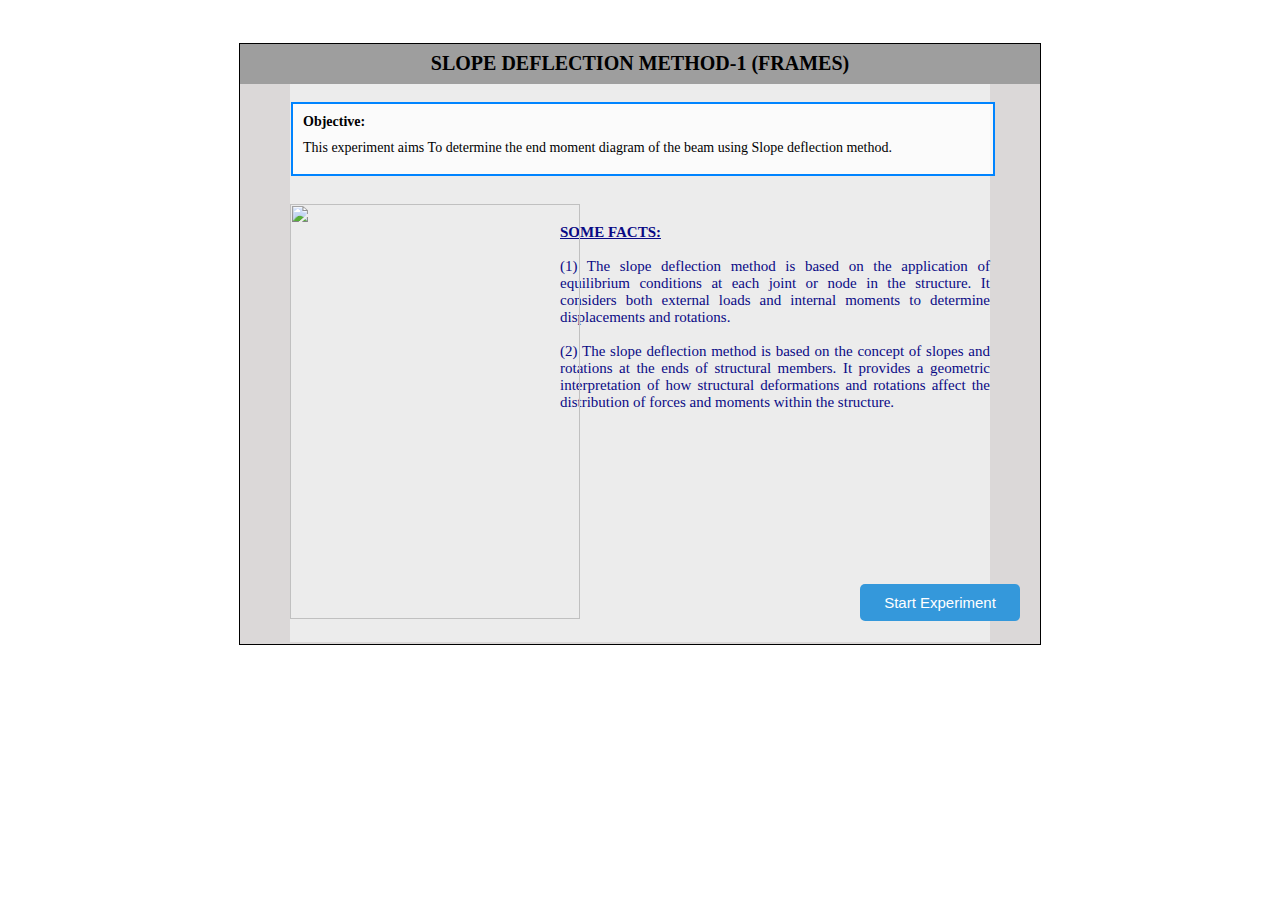
==== commit 40816f2e: "Add files via upload" ====
--- a/experiment/simulation/index.html
+++ b/experiment/simulation/index.html
@@ -54,7 +54,7 @@
 <tr><td>
 <div id="simscreen">
 
-    <div id="title"><h3><strong>Slope Deflection Method-1 (Beams)</strong></h3></div>
+    <div id="title"><h3><strong>Slope Deflection Method-1 (Frames)</strong></h3></div>
 
 <!-- //////////////////////////////Scene 0 ///////////////////////-->
 <div class="simsubscreen" id="canvas0" style="visibility: visible; width: 700px;margin-right: 50px;margin-left: 50px;" ></br>
@@ -68,12 +68,11 @@
         border: 2px solid #0084ff;">
     
     <p class="incanvas" style="font-size:14px;"><strong>Objective:</strong></p>
-                <p class="incanvas" style="font-size:14px;">To determine Shear Force and Bending Moment of beams using Slope deflection method</p><br>
+                <p class="incanvas" style="font-size:14px;">This experiment aims To determine the end moment diagram of the beam using Slope deflection method.  </p><br>
                  
 <br><br><br>
-<p class="incanvas" style="font-size:15px; text-align: justify; position: absolute; color: rgb(10, 10, 133);left: 260px; top: 130px;"><strong><u>SOME FACTS:</u><br></strong><br>(1) Historical Significance: The slope-deflection method was developed by Hardy Cross, an American engineer, in the 1930s. It was one of the earliest methods for analyzing indeterminate structures, preceding the development of the matrix stiffness method and the finite element method.
-    <br><br>(2) Kinematic Compatibility: The method is based on the assumption of kinematic compatibility, meaning that the rotations at the joints or supports of a structure must be compatible with each other. This is a fundamental concept in the method.
-    <br><br></p>
+<p class="incanvas" style="font-size:15px; text-align: justify; position: absolute; color: rgb(10, 10, 133);left: 260px; top: 130px;"><strong><u>SOME FACTS:</u><br></strong><br>(1)  The slope deflection method is based on the application of equilibrium conditions at each joint or node in the structure. It considers both external loads and internal moments to determine displacements and rotations.
+    <br><br>(2) The slope deflection method is based on the concept of slopes and rotations at the ends of structural members. It provides a geometric interpretation of how structural deformations and rotations affect the distribution of forces and moments within the structure.
 
 </div> 
 
@@ -235,13 +234,13 @@
         style="position: absolute;
             left: 60px;
             top: 500px;
-            height: 150px;
-            width: 600px;
+            height: 290px;
+            width: 400px;
             visibility: hidden;
             "draggable="false"/>
-        <span style="position: absolute; left: 40px; top: 10px; font-size:17px; "><strong><u>Beam having point load of 50KN at distance of 2m from point A and a UDL over the span of 5m </u></strong></span>
-        <button id="button50" style="position: absolute; left: 360px; top: 340px; width: 80px; padding-top: 2px; padding-bottom: 2px; background-color: #2150a0; color: #FFF;"onclick="navNext1b()">Split</button>
-        <span class="blink_me" id="arw1" style="position: absolute;font-size: 30px;left: 325px; top: 332px;"><strong><i class="fa fa-arrow-right"></i></strong></span>
+        <span style="position: absolute; left: 60px; top: 10px; font-size:17px; "><strong><u>Structural frame with UDL of 4kN/m along with the sway due to horizontal force of 12kN</u></strong></span>
+        <button id="button50" style="position: absolute; left: 380px; top: 480px; width: 120px; padding-top: 2px; padding-bottom: 2px; background-color: #2150a0; color: #FFF;"onclick="navNext1b()">Start Analysis</button>
+        <span class="blink_me" id="arw1" style="position: absolute;font-size: 30px;left: 345px; top: 474px;"><strong><i class="fa fa-arrow-right"></i></strong></span>
         
 
     </div></div>
@@ -256,82 +255,50 @@
     <br> <br> <br> <br> <br>
 
     <body>
-        <div id="transwhite1" style="width: 400px; top:30px; height: 485px; margin-top: -20px; position: absolute; left:390px;"></div>
-
-        <span style="position: absolute; left: 40px; top: 10px; font-size:17px; "><strong>Step- 1<u> Calculation of Fixed End Moments</u></strong></span>
-
-
-        <p class="incanvas" id="text1" style="font-size:17px; position: absolute; left: 400px; top: 8px;"><u> For Span AB </u></p>
+        <div id="transwhite1a" style="width: 400px; top:30px; height: 485px; margin-top: -20px; position: absolute; left:390px;"></div>
+
+        <span style="position: absolute; left: 30px; top: 10px; font-size:17px; "><strong><u>Step-1 Calculation of Fixed End Moments</u></strong></span>
+
+
+        <p class="incanvas" id="text1" style="font-size:17px; position: absolute; left: 400px; top: 8px;"><u> For Span BC </u></p>
         <div  id="box1" style="width: 250px; top:66px; height: 30px; margin-top: -20px; position: absolute; left:470px;"></div>
-        <p class="incanvas"id="text2" style="font-size:17px; position: absolute; left: 480px; top: 40px;"><strong>M<sup>F</sup><sub>BC</sub> = [ -W x l<sub>1</sub> x (l<sub>2</sub>)<sup>2</sup> ] / L <sup>2</sup> </strong></p>
-        <p class="incanvas"id="text3" style="font-size:17px; position: absolute; left: 390px; top: 80px;"> M<sup>F</sup><sub>AB</sub> = [ &nbsp;&nbsp;&nbsp;&nbsp;&nbsp;&nbsp;&nbsp;&nbsp; x 2 x (3)<sup>2</sup> ] / 5 <sup>2</sup> =</p>
-        <input type="text" id="w1"style="position: absolute; text-align: center; left: 460px; top: 90px; height: 25px; width: 40px; border: 1px solid #000; padding-top: 2px; padding-bottom: 2px; padding-left: 2px;" ><br>
-        <button id="button1" style="position: absolute; left: 719px; top: 90px; width: 60px; padding-top: 2px; padding-bottom: 2px; background-color: #2150a0; color: #FFF;"onclick="FixedmomentAB()">Calc. </button>
-        <output  class="output-mfab" style="position: absolute; text-align: center; left: 642px; top: 90px; width: 62px; height: 25px; border: 1px solid #000; padding-top: 1px; padding-bottom: 1px; padding-right:1px; padding-left:2px;  background-color: #ffffff; color: #1000a1; display: none; display: none; "id="mfab"></output> 
+        <p class="incanvas"id="text2" style="font-size:17px; position: absolute; left: 480px; top: 40px;"><strong>M<sup>F</sup><sub>BC</sub> =  -[ W x L<sup>2</sup> ] / 12 </strong></p>
+        <p class="incanvas"id="text3" style="font-size:17px; position: absolute; left: 390px; top: 80px;"> M<sup>F</sup><sub>BC</sub> =  -[ &emsp;&emsp;&nbsp; x 6<sup>2</sup> ] / 12 =</p>
+        <input type="text" id="w1"style="position: absolute; text-align: center; left: 463px; top: 90px; height: 25px; width: 40px; border: 1px solid #000; padding-top: 2px; padding-bottom: 2px; padding-left: 2px;" ><br>
+        <button id="button1" style="position: absolute; left: 719px; top: 90px; width: 60px; padding-top: 2px; padding-bottom: 2px; background-color: #2150a0; color: #FFF;"onclick="FixedmomentBC()">Calc. </button>
+        <output  class="output-mfbc" style="position: absolute; text-align: center; left: 610px; top: 90px; width: 62px; height: 25px; border: 1px solid #000; padding-top: 1px; padding-bottom: 1px; padding-right:1px; padding-left:2px;  background-color: #ffffff; color: #1000a1; display: none; display: none;" id="mfbc"></output> 
         <output  class= "output-wrong1a" style="position: absolute; left: 460px;  top: 130px; width: 270px; height: 40px; border-radius: 12px;border: 1px solid #000; padding-top: 8px; padding-bottom: 2px;  padding-right:3px; padding-left:3px;  background-color: #4c4b4b; color: #FFF; display: none;"   id="wrong1a"></output> 
 
         
 
-        <p class="incanvas" id="text4" style="font-size:17px; position: absolute; left: 400px; top: 120px;"><u>For Span BA  </u></p>
+        <p class="incanvas" id="text4" style="font-size:17px; position: absolute; left: 400px; top: 120px;"><u>For Span CB  </u></p>
         <div id="box2"  style="width: 250px; top:180px; height: 30px; margin-top: -20px; position: absolute; left:470px;"></div>
-        <p class="incanvas" id="text5" style="font-size:17px; position: absolute; left: 480px; top: 154px;"><strong>M<sup>F</sup><sub>BA</sub> = [ W x l<sub>1</sub><sup>2</sup>x l<sub>2</sub> ] / 12 </strong></p>
-        <p class="incanvas" id="text6" style="font-size:17px; position: absolute; left: 390px; top: 194px;">M<sup>F</sup><sub>BA</sub> = [ 50 x &nbsp; &nbsp;&nbsp;&nbsp;&nbsp;&nbsp;&nbsp;&nbsp; x 3 ] / 5 <sup>2 </sup>=</p>
-        <input type="text" id="L1"style="position: absolute; text-align: center; left: 500px; top: 204px; height: 25px; width: 40px; border: 1px solid #000; padding-top: 2px; padding-bottom: 2px; padding-left: 2px;"><br>
-        <button id="button2"style="position: absolute; left: 716px; top: 204px; width: 60px; padding-top: 2px; padding-bottom: 2px; background-color: #2150a0; color: #FFF;"onclick="FixedmomentBA()">Solve</button>
-        <output   class="output-mfba"  style="position: absolute; text-align: center; left: 635px; top: 204px; width: 62px; height: 25px; border: 1px solid #000; padding-top: 1px; padding-bottom: 1px; padding-right:1px; padding-left:2px;  background-color: #ffffff; color: #1000a1; display: none; display: none; "id="mfba"></output> 
+        <p class="incanvas" id="text5" style="font-size:17px; position: absolute; left: 480px; top: 154px;"><strong>M<sup>F</sup><sub>CB</sub> = [ W x L<sup>2</sup> / 12 ]</strong></p>
+        <p class="incanvas" id="text6" style="font-size:17px; position: absolute; left: 390px; top: 194px;">M<sup>F</sup><sub>CB</sub> =  [ 4 x &emsp;&emsp;&nbsp; ]  / 12 =</p>
+        <input type="text" id="L1" style="position: absolute; text-align: center; left: 495px; top: 204px; height: 25px; width: 40px; border: 1px solid #000; padding-top: 2px; padding-bottom: 2px; padding-left: 2px;"><br>
+        <button id="button2" style="position: absolute; left: 716px; top: 204px; width: 60px; padding-top: 2px; padding-bottom: 2px; background-color: #2150a0; color: #FFF;"onclick="FixedmomentCB()">Solve</button>
+        <output   class="output-mfba"  style="position: absolute; text-align: center; left: 600px; top: 204px; width: 62px; height: 25px; border: 1px solid #000; padding-top: 1px; padding-bottom: 1px; padding-right:1px; padding-left:2px;  background-color: #ffffff; color: #1000a1; display: none; display: none; "id="mfba"></output> 
         <output  id="wrong1b" class="output-wrong1b" style="position: absolute; left: 460px;  top: 244px;  width: 270px; height: 40px; border-radius: 12px;border: 1px solid #000; padding-top: 8px; padding-bottom: 2px;  padding-right:3px; padding-left:3px;  background-color: #4c4b4b; color: #FFF; display: none; "></output> 
     
 
    
-        <p class="incanvas" id="text7" style="font-size:17px; position: absolute; left: 400px; top: 232px;"><u>For Span BC  </u></p>
-        <div id="box3"  style="width: 250px; top:294px; height: 30px; margin-top: -20px; position: absolute; left:470px;"></div>
-        <p class="incanvas" id="text8" style="font-size:17px; position: absolute; left: 480px; top: 268px;"><strong>M<sup>F</sup><sub>BC</sub> = [ -W x L<sup>2</sup> / 12 ] </strong></p>
-        <p class="incanvas" id="text9" style="font-size:17px; position: absolute; left: 390px; top: 308px;">M<sup>F</sup><sub>BC</sub> = [ -24 x &nbsp; &nbsp;&nbsp;&nbsp;&nbsp;&nbsp;&nbsp;&nbsp; ]  / 12 =</p>
-        <input type="text" id="L2a"style="position: absolute; text-align: center; left: 504px; top: 318px; height: 25px; width: 40px; border: 1px solid #000; padding-top: 2px; padding-bottom: 2px; padding-left: 2px;"><br>
-        <button id="button3"style="position: absolute; left: 716px; top: 318px; width: 60px; padding-top: 2px; padding-bottom: 2px; background-color: #2150a0; color: #FFF;"onclick="FixedmomentBC()">Solve</button>
-        <output id="mfbc" class="output-mfbc"  style="position: absolute; text-align: center; left: 635px; top: 318px; width: 62px; height: 25px; border: 1px solid #000; padding-top: 1px; padding-bottom: 1px; padding-right:1px; padding-left:2px;  background-color: #ffffff; color: #1000a1; display: none; display: none; "></output> 
-        <output id="wrong1c" class="output-wrong1c" style="position: absolute; left: 460px;  top: 358px;  width: 270px; height: 40px; border-radius: 12px;border: 1px solid #000; padding-top: 8px; padding-bottom: 2px;  padding-right:3px; padding-left:3px;  background-color: #4c4b4b; color: #FFF; display: none; "></output> 
-    
-    
-        <p class="incanvas" id="text10" style="font-size:17px; position: absolute; left: 400px; top: 344px;"><u>For Span CB  </u></p>
-        <div id="box4"  style="width: 250px; top:408px; height: 30px; margin-top: -20px; position: absolute; left:470px;"></div>
-        <p class="incanvas" id="text11" style="font-size:17px; position: absolute; left: 480px; top: 382px;"><strong>M<sup>F</sup><sub>BC</sub> = [ W x L<sup>2</sup> / 12 ]</strong></p>
-        <p class="incanvas" id="text12" style="font-size:17px; position: absolute; left: 390px; top: 422px;">M<sup>F</sup><sub>BC</sub> = [ &nbsp; &nbsp;&nbsp;&nbsp;&nbsp;&nbsp;&nbsp;&nbsp; x  5<sup>2</sup> ] / 12 =</p>
-        <input type="text" id="w2"style="position: absolute; text-align: center; left: 463px; top: 432px; height: 25px; width: 40px; border: 1px solid #000; padding-top: 2px; padding-bottom: 2px; padding-left: 2px;" id="w2"><br>
-        <button id="button4"style="position: absolute; left: 716px; top: 432px; width: 60px; padding-top: 2px; padding-bottom: 2px; background-color: #2150a0; color: #FFF;"onclick="FixedmomentCB()">Solve</button>
-        <output id="mfcb" class="output-mfbc"  style="position: absolute; text-align: center; left: 635px; top: 432px; width: 62px; height: 25px; border: 1px solid #000; padding-top: 1px; padding-bottom: 1px; padding-right:1px; padding-left:2px;  background-color: #ffffff; color: #1000a1; display: none; display: none; "></output> 
-        <output id="wrong1d" class="output-wrong1c" style="position: absolute; left: 472px; right:25px; top: 472px;  width: 270px; height: 40px; border-radius: 12px;border: 1px solid #000; padding-top: 8px; padding-bottom: 2px;  padding-right:3px; padding-left:3px;  background-color: #4c4b4b; color: #FFF; display: none; "></output> 
-    
-        <p class="incanvas" style="font-size:15px; position: absolute; color: rgb(10, 10, 133);left: 5px; top: 420px;"><strong><u>CONDITIONS:</u></strong><br><strong>l<sub>1</sub> = 2, l<sub>2</sub> = 3 </strong><br></p>
+        
+        <p class="incanvas" style="font-size:15px; position: absolute; color: rgb(10, 10, 133);left: 5px; top: 380px;"><strong><u>Note:</u></strong><br><strong>M<sup>f</sup><sub>AB</sub> = M<sup>f</sup><sub>BA</sub> = M<sup>f</sup><sub>CD</sub> = M<sup>f</sup><sub>DC</sub> = 0</strong><br>(Since there is no load in column AB and CD )
+        <br><br>Load acting in clockwise derection ↻ = -ve<br>Load acting in anti-clockwise derection ↺ = +ve</p>
        
        
         
             </body>
       
-      <img src="images/1.png"  id="addspecimen1b" 
+      <img src="images/2.png"  id="addspecimen1b" 
       style="position: absolute;
           left: 6px;
-          top: 50px;
-          height: 110px;
-          width: 385px;
+          top: 100px;
+          height: 250px;
+          width: 375px;
           visibility: hidden;
           "draggable="false"/>
-          <img src="images/2.png"  id="addspecimen2" 
-          style="position: absolute;
-              left: 50px;
-              top: 00px;
-              height: 120px;
-              width: 320px;
-              visibility: hidden;
-              "draggable="false"/>
-                  <img src="images/3.png"  id="addspecimen3" 
-                  style="position: absolute;
-                      left: 35px;
-                      top: 290px;
-                      height: 120px;
-                      width: 320px;
-                      visibility: hidden;
-                      "draggable="false"/>
+          
                <button class="fa fa-hand-o-right" id="nextButton1" style=" color: rgb(119, 119, 121); position:absolute; left:700px; height: 40px; width: 70px; top:505px; font-size: 35px; "onclick="navNext1c()"></button>
 
 </div></div>
@@ -348,77 +315,58 @@
     <div id="transwhite2" style="width: 800px;  height: 560px; margin-top: -20px;">
     
         <body>
-            <div id="transwhite1" style="width: 400px; top:30px; height: 490px; margin-top: -20px; position: absolute; left:390px;"></div>
-            <span style="position: absolute; left: 15px; top: 10px; font-size:17px; "><strong>Step-2</strong></span>
-
-            <span style="position: absolute; left: 80px; top: 10px; font-size:17px; "><strong><u>Slope Deflection Equation</u></strong></span>
-
-            
-            <p class="incanvas" id="text13" style="font-size:17px; position: absolute; left: 400px; top: 8px;"><u> For Span AB </u></p>
-            <div  id="box5" style="width: 270px; top:66px; height: 30px; margin-top: -20px; position: absolute; left:460px;"></div>
-            <p class="incanvas"id="text14" style="font-size:17px; position: absolute; left: 460px; top: 40px;"><strong>M<sub>AB</sub> = M<sup>F</sup><sub>AB</sub> + (2EI / L) (2Θ<sub>A</sub>+ Θ<sub>B</sub>)</p> </strong>
-            <p class="incanvas" id="text15" style="font-size:16px; position: absolute; left: 390px; top: 90px;"><strong>1. M<sub>AB</sub> =  </strong> &nbsp;&nbsp;&nbsp; &nbsp;&nbsp;&nbsp;&nbsp;&nbsp;&nbsp;&nbsp;+ (2EI /  &nbsp;&nbsp;&nbsp; &nbsp;&nbsp;&nbsp;&nbsp;&nbsp;&nbsp;&nbsp;) (2&#920;<sub>A</sub>+  &nbsp; &nbsp;&nbsp;&nbsp;&nbsp;&nbsp;&nbsp;&nbsp;&nbsp;) =</p>
-            <input type="text" id="input1a2" style="position: absolute; text-align: center; left: 465px; top: 100px; height: 25px; width: 40px; border: 1px solid #000; padding-top: 2px; padding-bottom: 2px; padding-left: 2px;" ><br>
-            <input type="text" id="input2a2" style="position: absolute; text-align: center; left: 564px; top: 100px; height: 25px; width: 40px; border: 1px solid #000; padding-top: 2px; padding-bottom: 2px; padding-left: 2px;" ><br>
-            <input type="text" id="input3a2" style="position: absolute; text-align: center; left: 660px; top: 100px; height: 25px; width: 40px; border: 1px solid #000; padding-top: 2px; padding-bottom: 2px; padding-left: 2px;" ><br>
-            <button style="position: absolute; left: 725px; top: 100px; width: 60px; padding-top: 2px; padding-bottom: 2px; background-color: #2150a0; color: #FFF;"onclick="displayText2a()">Solve</button>
-            <output  class="mab" id="output1a2" style="position: absolute; left: 470px; right:45px; top: 140px; width: 250px; height: 35px; border-radius: 12px;border: 1px solid #000; padding-top: 6px; padding-bottom: 2px;  padding-right:1px; padding-left:30px;  background-color: #4c4b4b; color: #FFF; display: none;"></output> 
-            <output  class="wrong2a" id="wrong2a" style="position: absolute; left: 470px; right:45px; top: 140px; width: 276px; height: 50px; border-radius: 12px;border: 1px solid #000; padding-top: 8px; padding-bottom: 2px;  padding-right:3px; padding-left:3px;  background-color: #4c4b4b; color: #FFF; display: none;"></output> 
+            <div id="transwhite1a" style="width: 400px; top:30px; height: 490px; margin-top: -20px; position: absolute; left:390px;"></div>
+            <span style="position: absolute; left: 60px; top: 10px; font-size:17px; "><strong><u>Step-2 Slope Deflection Equation</u></strong></span>
+
+            
+            <p class="incanvas" id="text13" style="font-size:17px; position: absolute; left: 480px; top: 8px;"><strong><u>For column AB and CD </u></strong></p>
+            <div  id="box5" style="width: 370px; top:66px; height: 30px; margin-top: -20px; position: absolute; left:405px;"></div>
+            <p class="incanvas"id="text14" style="font-size:17px; position: absolute; left: 405px; top: 40px;"><strong>M<sub>AB</sub> = M<sup>f</sup><sub>AB</sub> + [(2EI / L) (2Θ<sub>A</sub> + Θ<sub>B</sub>)] - [6EIδ / L<sup>2</sup>]</strong></p>
+            <p class="incanvas" id="text15" style="font-size:16px; position: absolute; left: 383px; top: 90px;"><strong>1. M<sub>AB</sub> =  </strong> &nbsp;&nbsp;&nbsp;&nbsp;&nbsp;&nbsp;&nbsp;&nbsp;&nbsp;&nbsp; + [(2E(4I) /  &emsp;&emsp;&nbsp; ) (0 + Θ)] - [6E(4I)δ / 4<sup>2</sup>]</p>
+            <input type="text" id="Mfab" style="position: absolute; text-align: center; left: 458px; top: 100px; height: 25px; width: 40px; border: 1px solid #000; padding-top: 2px; padding-bottom: 2px; padding-left: 2px;" ><br>
+            <input type="text" id="ColumnL" style="position: absolute; text-align: center; left: 578px; top: 100px; height: 25px; width: 40px; border: 1px solid #000; padding-top: 2px; padding-bottom: 2px; padding-left: 2px;" ><br>
+            <button style="position: absolute; left: 720px; top: 135px; width: 60px; padding-top: 2px; padding-bottom: 2px; background-color: #2150a0; color: #FFF;"onclick=" Mab()">Solve</button>
+            <output  class="Mab" id="outputMab" style="position: absolute; left: 470px; right:45px; top: 135px; width: 220px; height: 35px; border-radius: 12px;border: 1px solid #000; padding-top: 6px; padding-bottom: 2px;  padding-right:1px; padding-left:30px;  background-color: #4c4b4b; color: #FFF; display: none;"></output> 
+            <output  class="wrong2a" id="wrong2a" style="position: absolute; left: 440px; right:45px; top: 140px; width: 276px; height: 50px; border-radius: 12px;border: 1px solid #000; padding-top: 8px; padding-bottom: 2px;  padding-right:3px; padding-left:3px;  background-color: #4c4b4b; color: #FFF; display: none;"></output> 
             
             
             <p class="incanvas" id="text16" style="font-size:17px; position: absolute; left: 400px; top: 172px;"><u>Similarly  </u></p>
-            <p class="incanvas" id="text17b" style="font-size:17px; position: absolute; left: 390px; top: 204px;"><u>2.  </u></p>
-            <div  id="box6" style="width: 270px; top:230px; height: 30px; margin-top: -20px; position: absolute; left:460px;"></div>
-            <p class="incanvas"id="text17" style="font-size:17px; position: absolute; left: 460px; top: 204px;"><strong>M<sub>BA</sub> = M<sup>F</sup><sub>BA</sub> + (2EI / L) (2Θ<sub>B</sub >+ Θ<sub>A</sub>)</strong></p>
+            <p class="incanvas" id="text17b" style="font-size:17px; position: absolute; left: 390px; top: 204px;"><u> </u></p>
+            <div  id="box6" style="width: 380px; top:230px; height: 30px; margin-top: -20px; position: absolute; left:395px;"></div>
+            <p class="incanvas"id="text17" style="font-size:17px; position: absolute; left: 390px; top: 204px;"><strong>2. M<sub>BA</sub> = M<sup>f</sup><sub>BA</sub> + [(2EI / L) (2Θ<sub>B</sub> + Θ<sub>A</sub>)] - [6EIδ / L<sup>2</sup>]</strong></p>
             <output  class="mba" id="output1b2" style="position: absolute; left: 470px; right:45px; top: 247px;  width: 250px; height: 35px; border-radius: 12px;border: 1px solid #000; padding-top: 6px; padding-bottom: 2px;  padding-right:1px; padding-left:35px;  background-color: #4c4b4b; color: #FFF; display: none;"></output> 
 
             
-            <p class="incanvas" id="text18b" style="font-size:17px; position: absolute; left: 390px; top: 304px;"><u>3.  </u></p>
-            <div id="box7" style="width: 270px; top:330px; height: 30px; margin-top: -20px; position: absolute; left:460px;"></div>
-            <p class="incanvas"id="text18" style="font-size:17px; position: absolute; left: 460px; top: 304px;"><strong>M<sub>BC</sub> = M<sup>F</sup><sub>BC</sub> + (2EI / L) (2Θ<sub>B</sub> + Θ<sub>C</sub>)</strong></p>
+            <p class="incanvas" id="text18b" style="font-size:17px; position: absolute; left: 390px; top: 304px;"><u>  </u></p>
+            <div id="box7" style="width: 380px; top:330px; height: 30px; margin-top: -20px; position: absolute; left:395px;"></div>
+            <p class="incanvas"id="text18" style="font-size:17px; position: absolute; left: 390px; top: 304px;"><strong>3. M<sub>CD</sub> = M<sup>f</sup><sub>CD</sub> + [(2EI / L) (2Θ<sub>C</sub> + Θ<sub>D</sub>)] - [6EIδ / L<sup>2</sup>]</strong></p>
             <output  class="mbc" id="output1c2" style="position: absolute; left: 470px; right:45px; top: 347px; width: 250px; height: 35px; border-radius: 12px;border: 1px solid #000; padding-top: 6px; padding-bottom: 2px;  padding-right:1px; padding-left:30px;  background-color: #4c4b4b; color: #FFF; display: none;"></output> 
             
         
-            <p class="incanvas" id="text19b" style="font-size:17px; position: absolute; left: 390px; top: 404px;"><u>4.  </u></p>
-            <div  id="box8" style="width: 270px; top:430px; height: 30px; margin-top: -20px; position: absolute; left:460px;"></div>
-            <p class="incanvas"id="text19" style="font-size:17px; position: absolute; left: 460px; top: 404px;"><strong>M<sub>CB</sub> = M<sup>F</sup><sub>CB</sub> + (2EI / L) (2Θ<sub>C</sub> + Θ<sub>B</sub>)</strong></p>
+            <p class="incanvas" id="text19b" style="font-size:17px; position: absolute; left: 390px; top: 404px;"><u></u></p>
+            <div  id="box8" style="width: 380px; top:430px; height: 30px; margin-top: -20px; position: absolute; left:395px;"></div>
+            <p class="incanvas"id="text19" style="font-size:17px; position: absolute; left: 390px; top: 404px;"><strong>4. M<sub>DC</sub> = M<sup>f</sup><sub>DC</sub> + [(2EI / L) (2Θ<sub>D</sub> + Θ<sub>C</sub>)] - [6EIδ / L<sup>2</sup>]</strong></p>
            <output  class="mcb" id="output1d2" style="position: absolute; left: 470px; right:45px; top: 447px;width: 250px; height: 35px; border-radius: 12px;border: 1px solid #000; padding-top: 6px; padding-bottom: 2px;  padding-right:1px; padding-left:35px;  background-color: #4c4b4b; color: #FFF; display: none;"></output> 
 
-           <p class="incanvas" style="font-size:15px; position: absolute; color: rgb(10, 10, 133);left: 5px; top: 420px;"><strong><u>CONDITIONS:</u></strong><br><strong>l<sub>1</sub> = 2, l<sub>2</sub> = 3 </strong><br>1- No of supports at which <u>slope (&#920;)</u> occerse is 1. <br>2- Slope &#920;<sub>B</sub> is present at point B (Hinge Support). <br>3- No. of unknowns = 1. <br> 4- No. of equilibrium equations = 1.</p>
+           <p class="incanvas" style="font-size:15px; position: absolute; color: rgb(10, 10, 133);left: 5px; top: 420px;">1: There is sway mechanism in the beam towards right<br>2: Θ<sub>A</sub> & Θ<sub>B</sub> = Slope at pt. A & B<br>3: δ = Sway towards right (+ve)</p>
 
                 </body>
 
 
-      <img src="images/1.png"  id="addspecimen1ba" 
-      style="position: absolute;
-          left: 6px;
-          top: 50px;
-          height: 110px;
-          width: 385px;
-          visibility: hidden;
-          "draggable="false"/>
+
           <img src="images/2.png"  id="addspecimen2b" 
           style="position: absolute;
-              left: 35px;
-              top: 180px;
-              height: 120px;
-              width: 320px;
+             left: 6px;
+          top: 100px;
+          height: 250px;
+          width: 375px;
               visibility: hidden;
               "draggable="false"/>
-                  <img src="images/3.png"  id="addspecimen3b" 
-                  style="position: absolute;
-                      left: 35px;
-                      top: 290px;
-                      height: 120px;
-                      width: 320px;
-                      visibility: hidden;
-                      "draggable="false"/>
+                  
            <button class="fa fa-hand-o-right" id="nextButton2" style=" color: rgb(119, 119, 121); position:absolute; left:700px; height: 40px; width: 70px; top:510px; font-size: 35px; "onclick="navNext1d()"></button>
 
 
     </div> </div>
-
-    
 
 
 <!-------------------SLOPE DEFLECTION EQUATION-------------->
@@ -430,65 +378,64 @@
     <div id="transwhite2" style="width: 800px;  height: 560px; margin-top: -20px;">
     
         <body>
-            <div id="transwhite1" style="width: 400px; top:30px; height: 480px; margin-top: -20px; position: absolute; left:390px;"></div>
-            <span style="position: absolute; left: 15px; top: 10px; font-size:17px; "><strong>Step-3</strong></span>
-
-            <span style="position: absolute; left: 100px; top: 10px; font-size:17px; "><strong><u>Final Moments</u></strong></span>
-
-            <p class="incanvas" style="font-size:17px; position: absolute; left: 470px; top: 10px;"><strong><u>Equiliberiom Equation</u> </strong></p>
-            <p class="incanvas" style="font-size:17px; position: absolute; left: 395px; top: 30px;"><strong>Note:</strong>In This problem there is only one unknown <br>ie.<u>EI&#920;<sub>B</sub></u> </p>
-            <p class="incanvas" style="font-size:17px; position: absolute; left: 490px; top: 70px;"> M<sub>BA</sub> + M<sub>BC</sub> = 0  :</p>
-            <p class="incanvas" style="font-size:17px; position: absolute; left: 450px; top: 100px;">24 + 0.8EI&#920;<sub>B</sub> - 50 + 0.8EI&#920;<sub>B</sub> = 0 </p>
-            <p class="incanvas" style="font-size:17px; position: absolute; left: 490px; top: 130px;"><strong> EI&#920;<sub>B</sub> = 16.25</strong></p>
-
-            
-            <p class="incanvas" style="font-size:17px; position: absolute; left: 460px; top: 175px;"><strong><u>Calculation for final moments</u> </strong></p>
-            
-            
-            <p class="incanvas" style="font-size:17px; position: absolute; left: 392px; top: 200px;">Applying value of <strong>EI&#920;<sub>B</sub></strong> in Equation 1, 2, 3 and 4 </p>
-            <p class="incanvas" style="font-size:17px; position: absolute; left: 390px; top: 235px;"><strong>M<sub>AB</sub></strong>= -36 + 0.4EI&#920;<sub>B</sub> = -36 + 0.4 x &nbsp;&nbsp;&nbsp;&nbsp;&nbsp;&nbsp;&nbsp;&nbsp;&nbsp; =</p>
-            <input type="text" style="position: absolute; text-align: center; left: 643px; top: 245px; width: 40px; height: 25px; border: 1px solid #000; padding-top: 2px; padding-bottom: 2px;" id="EIQb1"><br>
-            <output  class="output-Mab" style="position: absolute; left: 712px; right:45px; top: 245px; width: 73px; height: 25px; border: 1px solid #000; padding-top: 1px; padding-bottom: 1px; padding-right:1px; padding-left:2px;  background-color: #ffffff; color: #1000a1; display: none; display: none; "id="Mab"></output> 
-
-            <p class="incanvas" id="text20" style="font-size:17px; position: absolute; left: 400px; top: 270px;"><strong><u>Similarly</u> </strong></p>
-            <p class="incanvas" id="text21" style="font-size:17px; position: absolute; left: 390px; top: 300px;"><strong>M<sub>BA</sub></strong>=  24 + 0.8EI&#920;<sub>B</sub> = &nbsp;&nbsp;24 + 0.8 x 16.24 = 37 KNm</p>
-            <p class="incanvas" id="text22"style="font-size:17px; position: absolute; left: 390px; top: 330px;"><strong>M<sub>BC</sub></strong>= -50 + 0.8EI&#920;<sub>B</sub> = -50 + 0.8 x 16.24 = -37 KNm</p>
-            <p class="incanvas" id="text23"style="font-size:17px; position: absolute; left: 390px; top: 360px;"><strong>M<sub>CB</sub></strong>=  50 + 0.4EI&#920;<sub>B</sub> = &nbsp;&nbsp;50 + 0.4 x 16.24 = 56.5 KNm</p>
-
-            <output  class="wrong3a" id="wrong3a" style="position: absolute; left: 470px; right:45px; top: 280px;  width: 270px; height: 40px; border-radius: 12px;border: 1px solid #000; padding-top: 8px; padding-bottom: 2px;  padding-right:3px; padding-left:3px;  background-color: #4c4b4b; color: #FFF; display: none;"></output> 
-
-            <button id= "buttonx"style="position: absolute; left: 715px; top: 245px; width: 60px; padding-top: 2px; padding-bottom: 2px; background-color: #2150a0; color: #FFF;"onclick="finalmoments()">Solve </button>
-
-            <p class="incanvas" style="font-size:15px; position: absolute; color: rgb(10, 10, 133);left: 5px; top: 420px;"><strong><u>CONDITIONS:</u></strong><br><u></p>
+            <div id="transwhite1a" style="width: 400px; top:30px; height: 480px; margin-top: -20px; position: absolute; left:390px;"></div>
+            <span style="position: absolute; left: 80px; top: 10px; font-size:17px; "><strong><u>Slope Deflection Equation</u></strong></span>
+
+            <p class="incanvas"  style="font-size:17px; position: absolute; left: 520px; top: 8px;"><strong><u> For Beam BC </u></strong></p>
+            <div  id="box10" style="width: 270px; top:66px; height: 30px; margin-top: -20px; position: absolute; left:460px;"></div>
+
+            <p class="incanvas" style="font-size:17px; position: absolute; left: 460px; top: 40px;"><strong>M<sub>BC</sub> = M<sup>f</sup><sub>BC</sub> + {[2EI / L] (2Θ<sub>B</sub> + Θ<sub>C</sub>)}</strong></p>
+            <p class="incanvas"  style="font-size:16px; position: absolute; left: 390px; top: 75px;"><strong>1. M<sub>BC</sub> =  </strong> &emsp;&emsp;&nbsp; + {[2E(1.5I) /  &emsp;&emsp;&nbsp; (2Θ<sub>B</sub> + Θ<sub>C</sub>)]}</p>
+            <input type="text" id="Mfbc" style="position: absolute; text-align: center; left: 463px; top: 85px; height: 25px; width: 40px; border: 1px solid #000; padding-top: 2px; padding-bottom: 2px; padding-left: 2px;" ><br>
+            <input type="text" id="BeamL" style="position: absolute; text-align: center; left: 595px; top: 85px; height: 25px; width: 40px; border: 1px solid #000; padding-top: 2px; padding-bottom: 2px; padding-left: 2px;" ><br>
+            <button style="position: absolute; left: 725px; top: 85px; width: 60px; padding-top: 2px; padding-bottom: 2px; background-color: #2150a0; color: #FFF;"onclick=" Mbc()">Solve</button>
+            <output  class="Mbc" id="outputMbc" style="position: absolute; left: 470px; right:45px; top: 120px; width: 220px; height: 35px; border-radius: 12px;border: 1px solid #000; padding-top: 6px; padding-bottom: 2px;  padding-right:1px; padding-left:30px;  background-color: #4c4b4b; color: #FFF; display: none;"></output> 
+            <output  class="wrong2a" id="wrong2b" style="position: absolute; left: 470px; right:45px; top: 120px; width: 276px; height: 50px; border-radius: 12px;border: 1px solid #000; padding-top: 8px; padding-bottom: 2px;  padding-right:3px; padding-left:3px;  background-color: #4c4b4b; color: #FFF; display: none;"></output> 
+            
+            
+            <p class="incanvas" id="text20" style="font-size:17px; position: absolute; left: 400px; top: 150px;"><u>Similarly  </u></p>
+            <p class="incanvas" id="text20a" style="font-size:17px; position: absolute; left: 390px; top: 204px;"><u> </u></p>
+            <p class="incanvas"id="text20b" style="font-size:17px; position: absolute; left: 390px; top: 180px;"><strong>M<sub>CB</sub> = M<sup>f</sup><sub>CB</sub> + {[2EI / L] (2Θ<sub>C</sub> + Θ<sub>B</sub>)}</strong></p>
+            <output  class="mba" id="outputMcb" style="position: absolute; left: 470px; right:45px; top: 215px;  width: 250px; height: 35px; border-radius: 12px;border: 1px solid #000; padding-top: 6px; padding-bottom: 2px;  padding-right:1px; padding-left:35px;  background-color: #4c4b4b; color: #FFF; display: none;"></output> 
+
+            <p class="incanvas"  id="text21" style="font-size:17px; position: absolute; left: 470px; top: 250px;"><strong><u> Joint Equiliberium Equations </u></strong></p>
+            <p class="incanvas"  id="text22" style="font-size:17px; position: absolute; left: 430px; top: 280px;"><u> At Joint B</u>: Moment M<sub>BA</sub> and M<sub>BC</sub> = 0</p>
+            <div  id="box11" style="width: 360px; top:338px; height: 30px; margin-top: -20px; position: absolute; left:415px;"></div>
+
+            <p class="incanvas"  id="text23" style="font-size:17px; position: absolute; left: 420px; top: 310px;">i.e 4EIΘ<sub>B</sub> - 1.5EIδ - 12 + EIΘ<sub>B</sub> + 0.5EIΘ<sub>C </sub>= 0</p>
+            <p class="incanvas"  id="text24" style="font-size:17px; position: absolute; left: 440px; top: 340px;"> or 5EIΘ<sub>B</sub> + 0.5EIΘ<sub>C</sub> - 1.5 EIδ = 12</p>
+
+            <p class="incanvas"  id="text25" style="font-size:17px; position: absolute; left: 410px; top: 370px;"> Similarly <u>At Joint C</u>: Moment M<sub>CB</sub> and M<sub>CD</sub> = 0</p>
+            <div  id="box9" style="width: 360px; top:428px; height: 30px; margin-top: -20px; position: absolute; left:415px;"></div>
+
+            <p class="incanvas"  id="text26" style="font-size:17px; position: absolute; left: 410px; top: 400px;">i.e (12 + 0.5EIΘ<sub>B</sub> + EIΘ<sub>C</sub>) + (4EIΘ<sub>C</sub> + 1.5EIδ) = 0</sub></p>
+            <p class="incanvas"  id="text27" style="font-size:17px; position: absolute; left: 450px; top: 430px;"> or 0.5EIΘ<sub>B</sub> + 5EIΘ<sub>C</sub> - 1.5 EIδ = -12</p>
+
+
+            <p class="incanvas" style="font-size:15px; position: absolute; color: rgb(10, 10, 133);left: 5px; top: 420px;"></p>
          
           
                 </body>
         
-                <img src="images/1.png"  id="addspecimen1c" 
-                style="position: absolute;
-                    left: 6px;
-                    top: 50px;
-                    height: 110px;
-                    width: 385px;
-                    visibility: hidden;
-                    "draggable="false"/>
+
                     <img src="images/2.png"  id="addspecimen2c" 
                     style="position: absolute;
-                        left: 35px;
-                        top: 180px;
-                        height: 120px;
-                        width: 320px;
-                        visibility: hidden;
-                        "draggable="false"/>
-                            <img src="images/3.png"  id="addspecimen3c" 
-                            style="position: absolute;
-                                left: 35px;
-                                top: 290px;
-                                height: 120px;
-                                width: 320px;
-                                visibility: hidden;
-                                "draggable="false"/>
-
+                       left: 55px;
+                       top: 50px;
+                       height: 160px;
+                       width: 285px;
+                       visibility: hidden;
+                       "draggable="false"/>
+                    <img src="images/3.png"  id="addspecimen2d" 
+                    style="position: absolute;
+                       left: 35px;
+                       top: 230px;
+                       height: 180px;
+                       width: 305px;
+                       visibility: hidden;
+                       "draggable="false"/>
+                       
+                           
 
      <button class="fa fa-hand-o-right" id="nextButton3" style=" color: rgb(119, 119, 121); position:absolute; left:700px; height: 40px; width: 70px; top:500px; font-size: 35px; "onclick="navNext1e()"></button>
 
@@ -507,93 +454,53 @@
     <div id="transwhite2" style="width: 800px;  height: 560px; margin-top: -20px;">
     
         <body>
-            <div id="transwhite1" style="width: 400px; top:30px; height: 500px; margin-top: -20px; position: absolute; left:390px;"></div>
-            <span style="position: absolute; left: 15px; top: 10px; font-size:17px; "><strong>Step-2</strong></span>
-
-            <span style="position: absolute; left: 90px; top: 10px; font-size:17px; "><strong><u>Calculations for Reactions</u></strong></span>
-
-            <p class="incanvas" id="text24" style="font-size:17px; position: absolute; left: 470px; top: 10px;"><strong><u>Taking Moments about B</u> </strong></p>
-            <p class="incanvas" id="text25" style="font-size:17px; position: absolute; left: 385px; top: 30px;">Note:</strong>Force acts clockwise  is +ve and anticlockwise<br> is -ve </p>
-            <p class="incanvas" id="text26" style="font-size:17px; position: absolute; left: 460px; top: 80px;"><strong> 5R<sub>A</sub> - (50 x 3) - M<sub>A</sub> + M<sub>B</sub> = 0</strong></p>
-            <p class="incanvas" id="text27" style="font-size:17px; position: absolute; left: 410px; top: 120px;"> 5R<sub>A</sub> - 150 + &nbsp;&nbsp;&nbsp;&nbsp;&nbsp;&nbsp;&nbsp;&nbsp;&nbsp; + &nbsp;&nbsp;&nbsp;&nbsp;&nbsp;&nbsp;&nbsp;&nbsp; &nbsp;= 0</p>
-            <p class="incanvas" id="text28" style="font-size:17px; position: absolute; left: 685px; top: 120px;"><strong> R<sub>A</sub>= </strong></p>
-
-            
-            <p class="incanvas" id="text29"  style="font-size:17px; position: absolute; left: 460px; top: 155px;"><strong><u>Reaction at left part of B</u> </strong></p>
-            <p class="incanvas" id="text30"  style="font-size:17px; position: absolute; left: 460px; top: 185px;"> <strong>ΣV = 0 then, R<sub>B1</sub> + R<sub>A</sub> - 50 = 0</strong></p>
-            <p class="incanvas" id="text31"  style="font-size:17px; position: absolute; left: 450px; top: 218px;">R<sub>B1</sub> + &nbsp;&nbsp;&nbsp;&nbsp;&nbsp;&nbsp;&nbsp;&nbsp;&nbsp; - 50  = 0</p>
-            <p class="incanvas" id="text32" style="font-size:17px; position: absolute; left: 680px; top: 218px;"><strong>R<sub>B1</sub>=</strong></p>
-           
-
-            <p class="incanvas" id="text33" style="font-size:17px; position: absolute; left: 460px; top: 250px;"><strong><u>Taking Moments about C</u> </strong></p>
-            <p class="incanvas" id="text34" style="font-size:17px; position: absolute; left: 420px; top: 280px;"><strong>5R<sub>B2</sub> + UDL (5 x 5/2) - M<sub>BC</sub> + M<sub>CB</sub> = 0</strong></p>
-            <p class="incanvas" id="text35" style="font-size:17px; position: absolute; left: 390px; top: 310px;">5R<sub>B2</sub>+ (&nbsp;&nbsp;&nbsp;&nbsp;&nbsp;&nbsp;&nbsp;&nbsp; &nbsp; x 12.5) + 19.5 = 0</p>
-            <p class="incanvas" id="text36" style="font-size:17px; position: absolute; left: 690px; top: 310px;"><strong>R<sub>B2</sub>=</strong></p>
-
-
-
-            <p class="incanvas" id="text37" style="font-size:17px; position: absolute; left: 460px; top: 340px;"><strong><u>Reaction at right part of B</u> </strong></p>
-            <p class="incanvas" id="text38" style="font-size:17px; position: absolute; left: 460px; top: 370px;"><strong>ΣV = 0 then, R<sub>C</sub> + R<sub>B2</sub> - 24 X 5 = 0</strong></p>
-            <p class="incanvas" id="text39" style="font-size:17px; position: absolute; left: 450px; top: 400px;">R<sub>C</sub> + &nbsp;&nbsp;&nbsp;&nbsp;&nbsp;&nbsp;&nbsp;&nbsp; - 24 X 5  = 0</p>
-            <p class="incanvas" id="text40" style="font-size:17px; position: absolute; left: 690px; top: 400px;"><strong>R<sub>C</sub>=</strong></p>
-            <p class="incanvas" id="text41" style="font-size:17px; position: absolute; left: 390px; top: 440px;"> Reaction at Pt. B (R<sub>B</sub>) = R<sub>B1</sub> + R<sub>B2</sub> <strong>&#8594</strong> 21.5 + 56.1 <br>&nbsp;&nbsp;&nbsp;&nbsp;&nbsp;&nbsp;&nbsp;&nbsp;&nbsp;&nbsp;&nbsp;&nbsp;&nbsp;&nbsp;&nbsp;&nbsp;&nbsp;&nbsp;&nbsp;&nbsp;&nbsp;&nbsp;&nbsp;&nbsp;&nbsp;&nbsp;&nbsp;&nbsp;&nbsp;&nbsp;&nbsp;&nbsp;&nbsp;&nbsp;&nbsp;&nbsp;&nbsp;&nbsp;&nbsp; = 77.6 KN</p>
-
-
-            <p class="incanvas" style="font-size:15px; position: absolute; color: rgb(10, 10, 133);left: 5px; top: 420px;"><strong><u>CONDITIONS:</u><br>1-</strong> Moments in <strong>clockwise</strong> direction ↻ is <strong>+ve  <br>2-</strong> Moments in <strong>anti-clockwise</strong> direction ↺ is <strong>-ve<br>3- Rule:</strong> &Sigma; of all vertical forces = 0 (&Sigma;V = 0) </sub></p>
-            <script src="./script.js"></script>
+            <div id="transwhite1a" style="width: 2px; top:125px; height: 430px; margin-top: -20px; position: absolute; left:410px;"></div>
+
+            <span style="position: absolute; left: 250px; top: 10px; font-size:17px; "><strong>Step-3<u> Calculations for Final Moments</u></strong></span>
+            <p class="incanvas"  id="text22" style="font-size:17px; position: absolute; left: 40px; top: 40px;">As we have 3 unknowns i.e (Θ<sub>B</sub>, Θ<sub>C</sub> and δ) and we have only 2 equations ie equation 7 and 8.<br>So lets form 3<sup>rd</sup> equation and for that we have to find horizontal reaction at pt A and D</p>
+            <p class="incanvas"  id="text22" style="font-size:17px; position: absolute; left: 20px; top: 90px;"><strong><u>Take Column AB:</u></strong><br><strong>Assupmtion:</strong>1. M<sub>AB</sub>and M<sub>BA</sub> is acting in clockwise<br>direction also, H<sub>A</sub>is acting towards right.</p>
+            <p class="incanvas"  id="text22" style="font-size:17px; position: absolute; left: 20px; top: 165px;"><strong>Taking Moment about B</strong> ↻ = +ve, ↺ = -ve</p>
+            <p class="incanvas"  id="text22" style="font-size:17px; position: absolute; left: 20px; top: 185px;">-4H<sub>A</sub> - M<sub>AB</sub> + M<sub>BA</sub> = 0</p>
+            <p class="incanvas"  id="text22" style="font-size:17px; position: absolute; left: 20px; top: 220px;"><strong>Taking Moment about C</strong> ↻ = -ve, ↺ = +ve </p>
+            <p class="incanvas"  id="text22" style="font-size:17px; position: absolute; left: 20px; top: 245px;">4H<sub>D</sub> - M<sub>CD</sub> - M<sub>DC</sub> = 0</p>
+            <p class="incanvas"  id="text22" style="font-size:17px; position: absolute; left: 20px; top: 280px;">Now in the frame apply <strong>ΣH = 0</strong></p>
+            <p class="incanvas"  id="text22" style="font-size:17px; position: absolute; left: 20px; top: 305px;">ie. H<sub>A</sub> + H<sub>D</sub> - 12 = 0</strong></p>
+            <p class="incanvas"  id="text22" style="font-size:17px; position: absolute; left: 20px; top: 340px;">Putting above calculated values of H<sub>A</sub> & H<sub>D</sub></strong> <br>M<sub>AB</sub> + M<sub>BA</sub> + M<sub>CD</sub> + M<sub>DC</sub> = -48</p>
+            <p class="incanvas"  id="text22" style="font-size:17px; position: absolute; left: 20px; top: 400px;"><strong>Adding values of M<sub>AB, </sub>M<sub>BA, </sub>M<sub>CD and </sub>M<sub>DC</sub> <br>from equation (1), (2), (3) & (4) we get: </strong></p>
+            <p class="incanvas"  id="text22" style="font-size:17px; position: absolute; left: 20px; top: 450px;">EIΘ<sub>B</sub> = 7.466 <br>EIΘ<sub>C</sub> = 2.133 <br>EIδ = 17.6</p>
+            <div  id="box12" style="width: 180px; top:479px; height: 78px; margin-top: -20px; position: absolute; left:20px;"></div>
+
+
+            <p class="incanvas"   style="font-size:17px; position: absolute; left: 520px; top: 90px;"><strong><u>Moments</strong></u></p>
+            <p class="incanvas"   style="font-size:17px; position: absolute; left: 410px; top: 120px;"><strong>Applying values of EIΘ<sub>B</sub> and EIδ in eq<sup>n</sup>. (1) & (2)</strong></p>
+            <p class="incanvas" style="font-size:17px; position: absolute; left: 420px; top: 150px;"><strong>M<sub>AB</sub> = 2EIΘ<sub>B</sub> - 1.5EIδ ---></strong> 2 x &emsp;&emsp;&nbsp; - 1.5 x &emsp;&emsp;&nbsp;</p>
+            <input type="text" id="EIQb1" style="position: absolute; text-align: center; left: 653px; top: 160px; height: 25px; width: 40px; border: 1px solid #000; padding-top: 2px; padding-bottom: 2px; padding-left: 2px;" ><br>
+            <input type="text" id="EIDelta1" style="position: absolute; text-align: center; left: 743px; top: 160px; height: 25px; width: 40px; border: 1px solid #000; padding-top: 2px; padding-bottom: 2px; padding-left: 2px;" ><br>
+            <button style="position: absolute; left: 720px; top: 190px; width: 60px; padding-top: 2px; padding-bottom: 2px; background-color: #2150a0; color: #FFF;"onclick=" MomentAB()">Solve</button>
+            <output  class="outputMab2" id="outputMab2" style="position: absolute; left: 470px; right:45px; top: 190px; width: 120px; height: 25px; border: 1px solid #000; padding-top: 1px; padding-bottom: 1px; padding-right:1px; padding-left:2px;  background-color: #ffffff; color: #1000a1; display: none; display: none;"></output> 
+            <output  class="wrong3a" id="wrong3a" style="position: absolute; left: 450px; right:45px; top: 190px; width: 276px; height: 50px; border-radius: 12px;border: 1px solid #000; padding-top: 8px; padding-bottom: 2px;  padding-right:3px; padding-left:3px;  background-color: #4c4b4b; color: #FFF; display: none;"></output> 
+            
+            <p class="incanvas" id="text28"  style="font-size:17px; position: absolute; left: 410px; top: 225px;"><strong>Similarly:</strong> <strong>M<sub>BA</sub> = 4EIΘ<sub>B</sub> - 1.5EIδ </strong> </p>
+            <p class="incanvas" id="text29" style="font-size:17px; position: absolute; left: 470px; top: 265px;">Also, from equation (5) and (6)</p>
+            <output  class="outputMba2" id="outputMba2" style="position: absolute; left: 673px; right:45px; top: 235px; width: 120px; height: 25px; border: 1px solid #000; padding-top: 1px; padding-bottom: 1px; padding-right:1px; padding-left:2px;  background-color: #ffffff; color: #1000a1; display: none; display: none;"></output> 
+            <output  class="outputMbc" id="outputMbc2" style="position: absolute; left: 460px; right:45px; top: 305px; width: 110px; height: 25px; border: 1px solid #000; padding-top: 1px; padding-bottom: 1px; padding-right:1px; padding-left:2px;  background-color: #ffffff; color: #1000a1; display: none; display: none;"></output> 
+            <output  class="outputMcb" id="outputMcb2" style="position: absolute; left: 620px; right:45px; top: 305px; width: 120px; height: 25px; border: 1px solid #000; padding-top: 1px; padding-bottom: 1px; padding-right:1px; padding-left:2px;  background-color: #ffffff; color: #1000a1; display: none; display: none;"></output> 
+
+            <p class="incanvas"   id="text30" style="font-size:17px; position: absolute; left: 410px; top: 335px;"><strong>Applying values of EIΘ<sub>C</sub> and EIδ in eq<sup>n</sup>. (1) & (6)</strong></p>
+            <p class="incanvas" id="text31" style="font-size:17px; position: absolute; left: 420px; top: 365px;"><strong>M<sub>CD</sub> = 4EIΘ<sub>C</sub> - 1.5EIδ ==></strong> 4 x &emsp;&emsp;&nbsp; - 1.5 x &emsp;&emsp;&nbsp;</p>
+            <input type="text" id="EIQc" style="position: absolute; text-align: center; left: 653px; top: 375px; height: 25px; width: 40px; border: 1px solid #000; padding-top: 2px; padding-bottom: 2px; padding-left: 2px;" ><br>
+            <input type="text" id="EIDelta2" style="position: absolute; text-align: center; left: 743px; top: 375px; height: 25px; width: 40px; border: 1px solid #000; padding-top: 2px; padding-bottom: 2px; padding-left: 2px;" ><br>
+            <button id="b1" style="position: absolute; left: 720px; top: 410px; width: 60px; padding-top: 2px; padding-bottom: 2px; background-color: #2150a0; color: #FFF;"onclick="MomentCD()">Solve</button>
+            <output  class="outputMcd2" id="outputMcd2" style="position: absolute; left: 470px; right:45px; top: 410px; width: 120px; height: 25px; border: 1px solid #000; padding-top: 1px; padding-bottom: 1px; padding-right:1px; padding-left:2px;  background-color: #ffffff; color: #1000a1; display: none; display: none;"></output> 
+            <output  class="wrong3b" id="wrong3b" style="position: absolute; left: 450px; right:45px; top: 410px; width: 276px; height: 50px; border-radius: 12px;border: 1px solid #000; padding-top: 8px; padding-bottom: 2px;  padding-right:3px; padding-left:3px;  background-color: #4c4b4b; color: #FFF; display: none;"></output> 
+            
+            <p class="incanvas" id="text32"  style="font-size:17px; position: absolute; left: 410px; top: 435px;"><strong>Similarly</strong> <strong>M<sub>DC</sub> = 2EIΘ<sub>C</sub> - 1.5EIδ</strong></p>
+            <p class="incanvas" id="text33" style="font-size:17px; position: absolute; left: 420px; top: 460px;"><strong></strong></p>
+            <output  class="outputMdc2" id="outputMdc2" style="position: absolute; left: 673px; right:45px; top: 445px; width: 120px; height: 25px; border: 1px solid #000; padding-top: 1px; padding-bottom: 1px; padding-right:1px; padding-left:2px;  background-color: #ffffff; color: #1000a1; display: none; display: none;"></output> 
+           
         <body>
            
-            <input type="text" style="position: absolute; text-align: center; left: 506px; top: 130px; width: 40px; height: 25px; border: 1px solid #000; padding-top: 2px; padding-bottom: 2px;" id="momentatA"><br>
-            <input type="text" style="position: absolute; text-align: center; left: 562px; top: 130px; width: 40px; height: 25px; border: 1px solid #000; padding-top: 2px; padding-bottom: 2px;" id="momentatB"><br>
-           
-            <input type="text" style="position: absolute; text-align: center; height: 25px; width: 40px;  left: 503px; top: 228px; border: 1px solid #000; padding-top: 2px; padding-bottom: 2px;" id="reactionA" ><br>
-            
-            <input type="text" style="position: absolute; text-align: center; height: 25px; left: 457px; top: 320px; width: 40px; border: 1px solid #000; padding-top: 2px; padding-bottom: 2px;" id="UDL" ><br>
-           
-            <input type="text" style="position: absolute; text-align: center; height: 25px; left: 500px; top: 410px; width: 40px; border: 1px solid #000; padding-top: 2px; padding-bottom: 2px;" id="reactionB2" ><br>
-
-            <button id="button5" style="position: absolute; left: 632px; top: 128px; width: 60px; padding-top: 2px; padding-bottom: 2px; background-color: #2150a0; color: #FFF;"onclick="reaction1()">Solve </button>
-            <button id="button6" style="position: absolute; left: 626px; top: 226px; width: 60px; padding-top: 2px; padding-bottom: 2px; background-color: #2150a0; color: #FFF;"onclick="reaction2()">Solve </button>
-            <button id="button7" style="position: absolute; left: 636px; top: 320px; width: 60px; padding-top: 2px; padding-bottom: 2px; background-color: #2150a0; color: #FFF;"onclick="reaction3()">Solve </button>
-            <button id="button8" style="position: absolute; left: 636px; top: 410px; width: 60px; padding-top: 2px; padding-bottom: 2px; background-color: #2150a0; color: #FFF;"onclick="reaction4()">Solve </button>
-
-            <output  class="output-reactionRA" style="position: absolute; left: 730px;  top: 130px; width: 55px; height: 25px; border: 1px solid #000; padding-top: 1px; padding-bottom: 1px; padding-right:1px; padding-left:1px;  background-color: #ffffff; color: #1000a1; display: none; "id="reactionRA"></output> 
-            <output  class="output-reactionRB1" style="position: absolute; left: 730px;  top: 228px; width: 55px; height: 25px; border: 1px solid #000; padding-top: 1px; padding-bottom: 1px; padding-right:1px; padding-left:1px;  background-color: #ffffff; color: #1000a1; display: none; "id="reactionRB1"></output>
-            <output  class="output-reactionRB2" style="position: absolute; left: 730px;  top: 320px; width: 55px; height: 25px; border: 1px solid #000; padding-top: 1px; padding-bottom: 1px; padding-right:1px; padding-left:1px;  background-color: #ffffff; color: #1000a1; display: none; "id="reactionRB2"></output> 
-            <output  class="output-reactionRC" style="position: absolute; left: 730px;  top: 410px;width: 55px; height: 25px; border: 1px solid #000; padding-top: 1px; padding-bottom: 1px; padding-right:1px; padding-left:1px;  background-color: #ffffff; color: #1000a1; display: none; "id="reactionRC"></output> 
-            <output  class="output-wronganswer4a" style="position: absolute; left: 460px;  top: 165px; width: 270px; height: 45px; border-radius: 12px;border: 1px solid #000; padding-top: 8px; padding-bottom: 2px;  padding-right:3px; padding-left:3px;  background-color: #4c4b4b; color: #FFF; display: none; "id="wrong4a"></output> 
-            <output  class="output-wronganswer4b" style="position: absolute; left: 460px;  top: 263px; width: 270px; height: 45px; border-radius: 12px;border: 1px solid #000; padding-top: 8px; padding-bottom: 2px;  padding-right:3px; padding-left:3px;  background-color: #4c4b4b; color: #FFF; display: none; "id="wrong4b"></output> 
-            <output  class="output-wronganswer4c" style="position: absolute; left: 460px;  top: 365px; width: 270px; height: 45px; border-radius: 12px;border: 1px solid #000; padding-top: 8px; padding-bottom: 2px;  padding-right:3px; padding-left:3px;  background-color: #4c4b4b; color: #FFF; display: none; "id="wrong4c"></output> 
-            <output  class="output-wronganswer4d" style="position: absolute; left: 460px;  top: 445px; width: 270px; height: 45px; border-radius: 12px;border: 1px solid #000; padding-top: 8px; padding-bottom: 2px;  padding-right:3px; padding-left:3px;  background-color: #4c4b4b; color: #FFF; display: none; "id="wrong4d"></output> 
-
-                    
-        </body>
-
-                <img src="images/1.png"  id="addspecimen1d" 
-                style="position: absolute;
-                    left: 6px;
-                    top: 50px;
-                    height: 110px;
-                    width: 385px;
-                    visibility: hidden;
-                    "draggable="false"/>
-                    <img src="images/4.png"  id="addspecimen2d" 
-                    style="position: absolute;
-                        left: 10px;
-                        top: 180px;
-                        height: 120px;
-                        width: 370px;
-                        visibility: hidden;
-                        "draggable="false"/> 
-                            <img src="images/5.png"   id="addspecimen3d" 
-                            style="position: absolute;
-                                left: 10px;
-                                top: 290px;
-                                height: 120px;
-                                width: 370px;
-                                visibility: hidden;
-                                "draggable="false"/>
-
+           
 <button class="fa fa-hand-o-right" id="nextButton4" style=" color: rgb(119, 119, 121); position:absolute; left:700px; height: 40px; width: 70px; top:510px; font-size: 35px; "onclick="navNext1f()"></button>
 
     </div> </div>
@@ -610,151 +517,121 @@
     <div id="transwhite2" style="width: 800px;  height: 560px; margin-top: -20px;">
 
         <body>
-
-            <span style="position: absolute; left: 350px; top: 10px; font-size:17px; "><strong><u>Shear Force Diagram</u></strong></span>
-            <p class="incanvas" style="font-size:17px; position: absolute; left: 80px; top: 50px;">Shear Force at A = <strong>28.5 KN</strong></p>
-            <p class="incanvas" style="font-size:17px; position: absolute; left: 80px; top: 75px;">Shear Force at left of W1 = <strong>28.5 KN</strong></p>
-            <p class="incanvas" style="font-size:17px; position: absolute; left: 80px; top: 100px;">Shear Force at right of W1 = 28.5 - 50 = <strong>-21.5 KN</strong></p>
-            <p class="incanvas" style="font-size:17px; position: absolute; left: 80px; top: 125px;">Shear Force at left of B = <strong>-21.5 KN</strong></p>
-            <p class="incanvas" style="font-size:17px; position: absolute; left: 80px; top: 150px;">Shear Force at right of B = -21.5 + 77 = <strong>56.1 KN</strong></p>
-            <p class="incanvas" style="font-size:17px; position: absolute; left: 80px; top: 175px;">Shear Force at left of C = 56.1 - 24 x 5 = <strong>-63.9 KN</strong></p>
-            <p class="incanvas" style="font-size:17px; position: absolute; left: 80px; top: 200px;">Shear Force at C = -63.9 + 63.9 = <strong>0 KN</strong></p>
-            
-
-            <!DOCTYPE html>
-            <html>
-            <head>
-              <style>
-                canvas {
-                  border: 1px solid #000;
-                }
-              </style>
-            </head>
+            <div id="transwhite1b" style="width: 2px; top:90px; height: 540px; margin-top: -20px; position: absolute; left:410px;"></div>
+
+
+            <span style="position: absolute; left: 190px; top: 10px; font-size:17px; "><strong>Step-4<u> Calculations for Horizontal and Vertical Reactions</u></strong></span>
+            <p class="incanvas"   style="font-size:17px; position: absolute; left: 20px; top: 40px;">Now We have Moments M<sub>AB</sub>M<sub>BA</sub>M<sub>CD</sub> and M<sub>DC</sub> Now lets find:</p>
+            <p class="incanvas"  style="font-size:17px; position: absolute; left: 20px; top: 70px;"><strong>1. Horizontal reactions about B</strong> ↻ = +ve, ↺ = -ve</p>
+            <p class="incanvas"   style="font-size:17px; position: absolute; left: 20px; top: 100px;"><strong> From eq<sup>n</sup>. (8A) we have: 4H<sub>A</sub> - M<sub>AB</sub> + M<sub>BA</sub> = 0</strong></p>
+            <p class="incanvas"   style="font-size:17px; position: absolute; left: 20px; top: 130px;">4H<sub>A</sub> - &emsp;&emsp;&nbsp; + &emsp;&emsp;&nbsp; = </p>
+            <input type="text" id="inputMab" style="position: absolute; text-align: center; left: 77px; top: 140px; height: 25px; width: 40px; border: 1px solid #000; padding-top: 2px; padding-bottom: 2px; padding-left: 2px;" ><br>
+            <input type="text" id="inputMba" style="position: absolute; text-align: center; left: 131px; top: 140px; height: 25px; width: 40px; border: 1px solid #000; padding-top: 2px; padding-bottom: 2px; padding-left: 2px;" ><br>
+            <button style="position: absolute; left: 195px; top: 140px; width: 60px; padding-top: 2px; padding-bottom: 2px; background-color: #2150a0; color: #FFF;"onclick=" reaction1H()">Solve</button>
+            <output  class="outputHa" id="outputHa" style="position: absolute; text-align: center; left: 300px; top: 142px; width: 82px; height: 25px; border: 1px solid #000; padding-top: 1px; padding-bottom: 1px; padding-right:1px; padding-left:2px;  background-color: #ffffff; color: #1000a1; display: none; display: none;"></output> 
+            <output  class="wrong4a" id="wrong4a" style="position: absolute; left: 70px; right:45px; top: 172px; width: 276px; height: 50px; border-radius: 12px;border: 1px solid #000; padding-top: 8px; padding-bottom: 2px;  padding-right:3px; padding-left:3px;  background-color: #4c4b4b; color: #FFF; display: none;"></output> 
+            
+
+            <p class="incanvas"  id="text34" style="font-size:17px; position: absolute; left: 20px; top: 170px;"><strong>Now we consider ΣH = 0 </strong>i.e -H<sub>A</sub> - H<sub>B</sub> + 12 = 0</p>
+            <p class="incanvas"  id="text35" style="font-size:17px; position: absolute; left: 20px; top: 200px;"> &emsp;&emsp;&nbsp; + H<sub>B</sub> - 12 = </p>
+            <input type="text" id="Ha" style="position: absolute; text-align: center; left: 29px; top: 210px; height: 25px; width: 40px; border: 1px solid #000; padding-top: 2px; padding-bottom: 2px; padding-left: 2px;" ><br>
+            <button id="b2" style="position: absolute; left: 160px; top: 210px; width: 60px; padding-top: 2px; padding-bottom: 2px; background-color: #2150a0; color: #FFF;"onclick="reaction2H()">Solve</button>
+            <output  class="outputHb" id="outputHb" style="position: absolute; text-align: center; left: 300px; top: 212px; width: 88px; height: 25px; border: 1px solid #000; padding-top: 1px; padding-bottom: 1px; padding-right:1px; padding-left:2px;  background-color: #ffffff; color: #1000a1; display: none; display: none;"></output> 
+            <output  class="wrong4b" id="wrong4b" style="position: absolute; left: 70px;  top: 242px; width: 276px; height: 50px; border-radius: 12px;border: 1px solid #000; padding-top: 8px; padding-bottom: 2px;  padding-right:3px; padding-left:3px;  background-color: #4c4b4b; color: #FFF; display: none;"></output> 
+            
+            <p class="incanvas" id="text36"  style="font-size:17px; position: absolute; left: 20px; top: 240px;"><strong>Similarly horizontal reaction about D</strong></p>
+            <p class="incanvas" id="text37" style="font-size:17px; position: absolute; left: 20px; top: 270px;">from eq<sup>n</sup>.(8B) 4H<sub>C</sub> - M<sub>CD</sub> - M<sub>DC</sub> = 0</p>
+            <output  class="outputHc" id="outputHc" style="position: absolute; text-align: center; left: 300px; top: 282px; width: 82px; height: 25px; border: 1px solid #000; padding-top: 1px; padding-bottom: 1px; padding-right:1px; padding-left:2px;  background-color: #ffffff; color: #1000a1; display: none; display: none;"></output> 
+           
+            <p class="incanvas" id="text38"  style="font-size:17px; position: absolute; left: 20px; top: 310px;"><strong>and again consider ΣH = 0</strong></p>
+            <p class="incanvas" id="text39" style="font-size:17px; position: absolute; left: 80px; top: 340px;">H<sub>C</sub> - H<sub>D</sub> = 0 then</p>
+            <output  class="Hd" id="outputHd" style="position: absolute; text-align: center; left: 300px; top: 352px; width: 82px; height: 25px; border: 1px solid #000; padding-top: 1px; padding-bottom: 1px; padding-right:1px; padding-left:2px;  background-color: #ffffff; color: #1000a1; display: none; display: none;"></output> 
+           
+        
+            <p class="incanvas" id="text40"  style="font-size:17px; position: absolute; left: 410px; top: 70px;"><strong>2. Vertical reactions about B</strong> [↻ = -ve, ↺ = +ve ]</p>
+            <p class="incanvas" id="text41"  style="font-size:17px; position: absolute; left: 410px; top: 100px;">Taking moment about C  [ ↻ = +ve, ↺ = -ve]</p>
+            <p class="incanvas"  id="text42" style="font-size:17px; position: absolute; left: 410px; top: 130px;">(6V<sub>B</sub>) - UDL x span x (span/2) - M<sub>BC</sub> + M<sub>CB</sub> = 0</p>
+            <p class="incanvas"  id="text43" style="font-size:17px; position: absolute; left: 412px; top: 160px;">(6V<sub>B</sub>) - &emsp;&emsp;&nbsp; x 18 - &emsp;&emsp;&nbsp; + &emsp;&emsp;&nbsp; </p>
+            <input type="text" id="inputudl" style="position: absolute; text-align: center; left: 481px; top: 170px; height: 25px; width: 40px; border: 1px solid #000; padding-top: 2px; padding-bottom: 2px; padding-left: 2px;" ><br>
+            <input type="text" id="inputMba2" style="position: absolute; text-align: center; left: 573px; top: 170px; height: 25px; width: 40px; border: 1px solid #000; padding-top: 2px; padding-bottom: 2px; padding-left: 2px;" ><br>
+            <input type="text" id="inputMcd2" style="position: absolute; text-align: center; left: 625px; top: 170px; height: 25px; width: 40px; border: 1px solid #000; padding-top: 2px; padding-bottom: 2px; padding-left: 2px;" ><br>
+            <button id="b3" style="position: absolute; left: 675px; top: 170px; width: 40px; padding-top: 2px; padding-bottom: 2px; background-color: #2150a0; color: #FFF;"onclick=" reactionV()">Solve</button>
+            <output  class="Vb" id="outputVb" style="position: absolute; text-align: center; left: 716px; top: 170px; width: 80px; height: 25px; border: 1px solid #000; padding-top: 1px; padding-bottom: 1px; padding-right:1px; padding-left:2px;  background-color: #ffffff; color: #1000a1; display: none; display: none;"></output> 
+            <output  class="wrong4c" id="wrong4c" style="position: absolute; left: 520px; right:45px; top: 200px; width: 276px; height: 50px; border-radius: 12px;border: 1px solid #000; padding-top: 8px; padding-bottom: 2px;  padding-right:3px; padding-left:3px;  background-color: #4c4b4b; color: #FFF; display: none;"></output> 
+            
+
+            <p class="incanvas" id="text44"  style="font-size:17px; position: absolute; left: 420px; top: 210px;"><strong>Now we consider ΣV = 0</strong></p>
+            <p class="incanvas" id="text45" style="font-size:17px; position: absolute; left: 420px; top: 240px;">V<sub>B</sub> + V<sub>C</sub> - (UDL x span) = </p>
+            <output  class="Vc" id="outputVc" style="position: absolute; text-align: center; left: 615px; top: 250px; width: 88px; height: 25px; border: 1px solid #000; padding-top: 1px; padding-bottom: 1px; padding-right:1px; padding-left:2px;  background-color: #ffffff; color: #1000a1; display: none; display: none;"></output> 
+           
+           </body>
+
+           <img src="images/4a.png"  id="addspecimen2e" 
+           style="position: absolute;
+              left: 10px;
+              top: 380px;
+              height: 180px;
+              width: 160px;
+              visibility: hidden;
+              "draggable="false"/>
+           <img src="images/4b.png"  id="addspecimen2f" 
+           style="position: absolute;
+              left: 200px;
+              top: 380px;
+              height: 180px;
+              width: 160px;
+              visibility: hidden;
+              "draggable="false"/>
+                         <img src="images/5.png"  id="addspecimen2g" 
+                         style="position: absolute;
+                            left: 445px;
+                            top: 360px;
+                            height: 130px;
+                            width: 320px;
+                            visibility: hidden;
+                            "draggable="false"/>
+            <button class="fa fa-hand-o-right" id="nextButton6" style=" color: rgb(119, 119, 121); position:absolute; left:700px; height: 40px; width: 70px; top:515px; font-size: 35px; "onclick="navNext1h()"></button>
+
+            
+            </div>  </div>
+
+     <!-- /////////////////////BENDING MOMENT DIAGRAM//////////////////// -->
+
+     <div class="simsubscreen" id="canvas1h" style="visibility: hidden; background: url(images/); overflow: hidden;" ></br>
+
+        <!-------------INPUT AND CALCULATIONS FOR ANALYSIS 2D FRAME-1 part-1------------->
+        
+        <div id="transwhite2" style="width: 800px;  height: 560px; margin-top: -20px;">
+    
             <body>
-            
-              <canvas id="graph" style="width: 670px; top:265px; border: 3px solid #122cf4; background-color: #f7f3f3;border-radius: 10px; height: 220px; margin-top: -20px; position: absolute; left:65px; color:rgb(230, 224, 224); "></canvas>
-              <button id="renderButton" style="position: absolute; left: 380px; top: 470px; width: 80px; padding-top: 5px; padding-bottom: 5px; background-color: #424549; color: #FFF;">Plot SFD  </button>
-            
-              <script>
-                // Sample data for the shear force line graph
-                const data = [
-                  { x: 0, y: 28.5 },
-                  { x: 1, y: 28.5 },
-                  { x: 1, y: -21.5 },
-                  { x: 2, y: -21.5 },
-                  { x: 2, y: 56.1 },
-                  { x: 3, y: -63.9 },
-                  { x: 3, y: 0 },
-                ];
-            
-                // Get the canvas element
-                const canvas = document.getElementById('graph');
-                const ctx = canvas.getContext('2d');
-            
-                // Calculate the maximum and minimum values for the x and y axes
-                const maxX = Math.max(...data.map(point => point.x));
-                const minX = Math.min(...data.map(point => point.x));
-                const maxY = 70; // Maximum value on the y-axis
-                const minY = -70; // Minimum value on the y-axis
-            
-                // Calculate the scale for the x and y axes
-                const scaleX = canvas.width / (maxX - minX);
-                const scaleY = canvas.height / (maxY - minY);
-            
-                // Draw the x and y axes
-                ctx.beginPath();
-                ctx.moveTo(0, canvas.height - (0 - minY) * scaleY);
-                ctx.lineTo(canvas.width, canvas.height - (0 - minY) * scaleY);
-                ctx.moveTo(0, canvas.height - (maxY - minY) * scaleY);
-                ctx.lineTo(0, canvas.height - (minY - minY) * scaleY);
-                ctx.stroke();
-            
-                // Render the line graph when the button is clicked
-                const renderButton = document.getElementById('renderButton');
-                renderButton.addEventListener('click', () => {
-                  renderGraph();
-                });
-            
-                // Function to render the line graph
-                function renderGraph() {
-                  // Set the line color to green
-                  ctx.fillStyle = 'black'; // Set text color to black
-          ctx.font = 'bold 10px Arial'; // Increase font size for visibility
-
-            
-                  // Initialize the line index
-                  let lineIndex = 0;
-            
-                  // Function to draw the next line segment
-                  function drawNextLineSegment() {
-                    if (lineIndex < data.length - 1) {
-                      const start = data[lineIndex];
-                      const end = data[lineIndex + 1];
-            
-                      ctx.beginPath();
-                      ctx.moveTo((start.x - minX) * scaleX, canvas.height - (start.y - minY) * scaleY);
-                      ctx.lineTo((end.x - minX) * scaleX, canvas.height - (end.y - minY) * scaleY);
-                      ctx.stroke();
-            
-                      // Display values at each data point
-                      ctx.fillText(`( ${start.y} KN)`, (start.x - minX) * scaleX, canvas.height - (start.y - minY) * scaleY - 5);
-            
-                      lineIndex++;
-            
-                      // Call the function recursively with a delay of 500 milliseconds (adjust as needed)
-                      setTimeout(drawNextLineSegment, 500);
-                    } else {
-                      // Display value at the last data point
-                      const lastPoint = data[data.length - 1];
-                      ctx.fillText(`(${lastPoint.x}, ${lastPoint.y} KN)`, (lastPoint.x - minX) * scaleX, canvas.height - (lastPoint.y - minY) * scaleY - 5);
-                    }
-                  }
-            
-                  // Start rendering the line segments
-                  drawNextLineSegment();
-                }
-              </script>
-            </body>
-            </html>
-            
-            
-            <button class="fa fa-hand-o-right" id="nextButton6" style=" color: rgb(119, 119, 121); position:absolute; left:700px; height: 40px; width: 70px; top:515px; font-size: 35px; "onclick="navNext1h()"></button>
-
-            
-            </div>  </div>
-
-     <!-- /////////////////////BENDING MOMENT DIAGRAM//////////////////// -->
-
-     <div class="simsubscreen" id="canvas1h" style="visibility: hidden; background: url(images/); overflow: hidden;" ></br>
-
-        <!-------------INPUT AND CALCULATIONS FOR ANALYSIS 2D FRAME-1 part-1------------->
-        
-        <div id="transwhite2" style="width: 800px;  height: 560px; margin-top: -20px;">
-    
-            <body>
-    
-                <p class="incanvas" style="font-size:17px; position: absolute; left: 150px; top: 25px;"><strong><u>Bending Moment Diagram</u> </strong></p>
-            <p class="incanvas" style="font-size:17px; position: absolute; left: 80px; top: 50px;">We consider every space as seperate simply supported beam</p>
-            <p class="incanvas" style="font-size:17px; position: absolute; left: 80px; top: 75px;">Max Bending moment in simply supported beam (AB) = [W x l<sub>1</sub> x l<sub>2</sub>] / L</p>
-            <p class="incanvas" style="font-size:17px; position: absolute; left: 80px; top: 100px;">Max BM in beam AB = [ 50 x 2 x 3] / 5 = <strong>6 KNm</strong></p>
-            <p class="incanvas" style="font-size:17px; position: absolute; left: 80px; top: 125px;">Also, Max Bending moment in simply supported beam (BC) = [W x L<sup>2</sup>] / 8</p>
-            <p class="incanvas" style="font-size:17px; position: absolute; left: 80px; top: 150px;">Max BM in beam BC = [ 24 x 5<sup>2</sup>] / 8 = <strong>75 KNm</strong></p>
-            
-    
-    
-            
-
-                <img src="images/BMD.png"   id="addspecimen4" 
-                style="position: absolute;
-                    left: 150px;
-                    top: 250px;
-                    height: 220px;
-                    width: 500px;
-                    visibility: hidden;
-                    "draggable="false"/>
-                 
-                </body>
-                </html>
+    
+                <span style="position: absolute; left: 80px; top: 10px; font-size:17px; "><strong><u>Moment Diagrams</u></strong></span>
+                <p class="incanvas" style="font-size:17px; position: absolute; left: 120px; top: 25px;"><strong><u>Shear Force Values</u> </strong></p>
+                <p class="incanvas" style="font-size:17px; position: absolute; left: 80px; top: 50px;">Moment<sub>AB</sub> (M<sub>AB</sub>) = -11.45 kNm</p>
+                <p class="incanvas" style="font-size:17px; position: absolute; left: 80px; top: 75px;">Moment<sub>BA</sub> (M<sub>BA</sub>) = 3.47 kNm</p>
+                <p class="incanvas" style="font-size:17px; position: absolute; left: 80px; top: 100px;">Moment<sub>BC</sub> (M<sub>BC</sub>) = -3.47 kNm</p></p>
+                <p class="incanvas" style="font-size:17px; position: absolute; left: 80px; top: 125px;">Moment<sub>CB</sub> (M<sub>CB</sub>) = 17.87 kNm
+                <p class="incanvas" style="font-size:17px; position: absolute; left: 80px; top: 150px;">Moment<sub>CD</sub> (M<sub>CD</sub>) = -17.87 kNm</p>
+                <p class="incanvas" style="font-size:17px; position: absolute; left: 80px; top: 175px;">Moment<sub>DC</sub> (M<sub>DC</sub>) = -22.13 kNm</p>
+                
+    
+               
+          
+                         <img src="images/BMD.png"  id="addspecimen3c" 
+                         style="position: absolute;
+                            left: 230px;
+                            top: 230px;
+                            height: 300px;
+                            width: 400px;
+                            visibility: hidden;
+                            "draggable="false"/>
+           
+    
+
+    
+            
+           
+                
                 </body>
               
                 
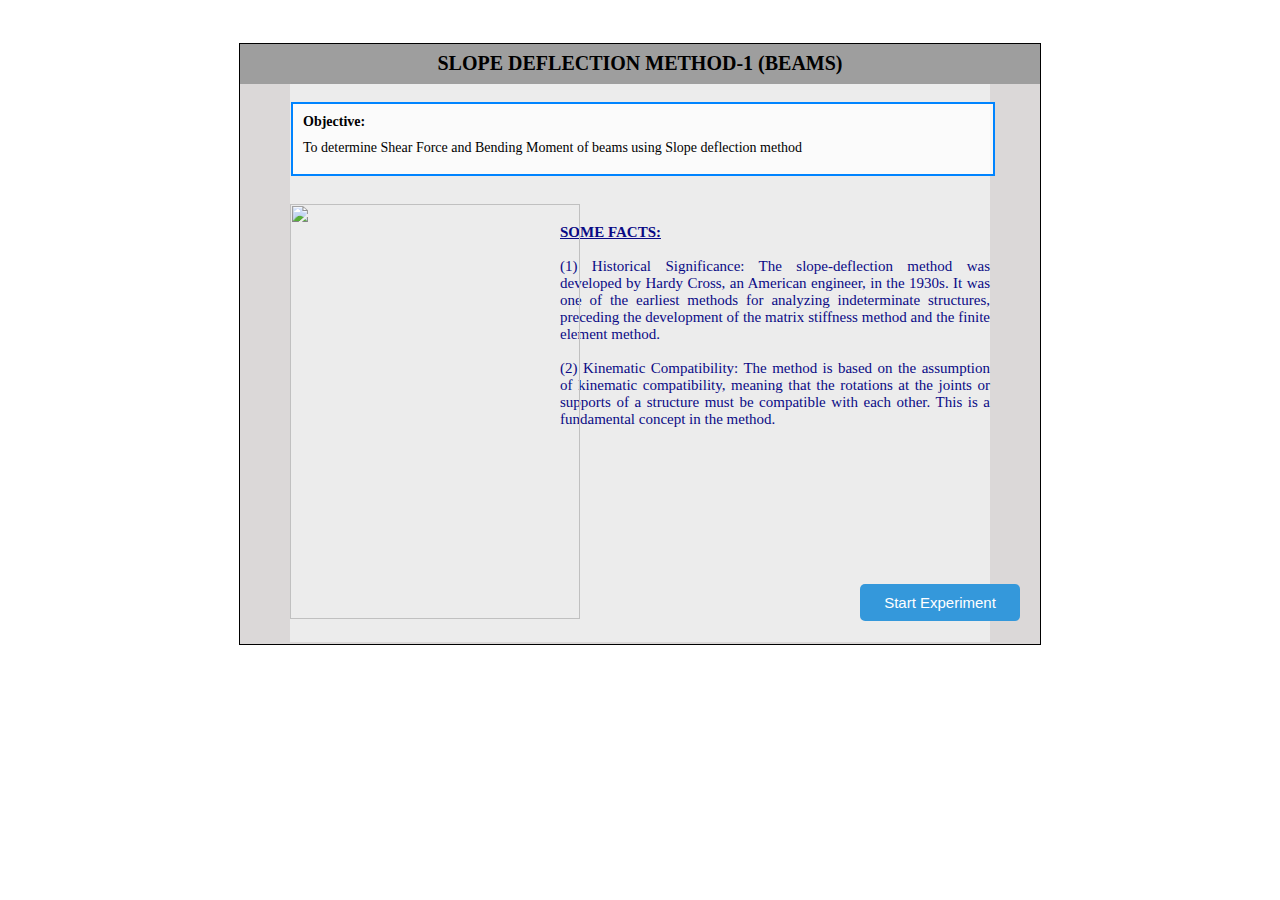
==== commit 06858945: "Add files via upload" ====
--- a/experiment/simulation/index.html
+++ b/experiment/simulation/index.html
@@ -8,7 +8,7 @@
 
     <meta name="viewport" content="width=device-width, initial-scale=1.0">
 
-    <title>Experiment 1</title>
+    <title>Experiment 4</title>
     
 
     <link href="font-awesome-4.7.0/css/font-awesome.min.css" rel="stylesheet" />
@@ -54,7 +54,7 @@
 <tr><td>
 <div id="simscreen">
 
-    <div id="title"><h3><strong>Slope Deflection Method-1 (Frames)</strong></h3></div>
+    <div id="title"><h3><strong>Slope Deflection Method-1 (Beams)</strong></h3></div>
 
 <!-- //////////////////////////////Scene 0 ///////////////////////-->
 <div class="simsubscreen" id="canvas0" style="visibility: visible; width: 700px;margin-right: 50px;margin-left: 50px;" ></br>
@@ -68,11 +68,12 @@
         border: 2px solid #0084ff;">
     
     <p class="incanvas" style="font-size:14px;"><strong>Objective:</strong></p>
-                <p class="incanvas" style="font-size:14px;">This experiment aims To determine the end moment diagram of the beam using Slope deflection method.  </p><br>
+                <p class="incanvas" style="font-size:14px;">To determine Shear Force and Bending Moment of beams using Slope deflection method</p><br>
                  
 <br><br><br>
-<p class="incanvas" style="font-size:15px; text-align: justify; position: absolute; color: rgb(10, 10, 133);left: 260px; top: 130px;"><strong><u>SOME FACTS:</u><br></strong><br>(1)  The slope deflection method is based on the application of equilibrium conditions at each joint or node in the structure. It considers both external loads and internal moments to determine displacements and rotations.
-    <br><br>(2) The slope deflection method is based on the concept of slopes and rotations at the ends of structural members. It provides a geometric interpretation of how structural deformations and rotations affect the distribution of forces and moments within the structure.
+<p class="incanvas" style="font-size:15px; text-align: justify; position: absolute; color: rgb(10, 10, 133);left: 260px; top: 130px;"><strong><u>SOME FACTS:</u><br></strong><br>(1) Historical Significance: The slope-deflection method was developed by Hardy Cross, an American engineer, in the 1930s. It was one of the earliest methods for analyzing indeterminate structures, preceding the development of the matrix stiffness method and the finite element method.
+    <br><br>(2) Kinematic Compatibility: The method is based on the assumption of kinematic compatibility, meaning that the rotations at the joints or supports of a structure must be compatible with each other. This is a fundamental concept in the method.
+    <br><br></p>
 
 </div> 
 
@@ -94,7 +95,7 @@
 <!-- //////////////////////////////////START EXPERIMENT BUTTON//////////////////////////////////////////// -->
  <!--Blinking arrowcubox  -->
     <span class="blink_me" id="arrowcubox" style="position:absolute; font-size: 30px;left: 535px; top: 500px; color: #2150a0;;"><strong><i class="fa fa-arrow-right"></i></strong></span>
-<input type="button" id="nextButton0" style="position:absolute; left: 570px; top: 500px; cursor:pointer; font-size: 15px; padding: 10px 20px; background-color: #3498db; color: #fff; border: none; border-radius: 5px; cursor: pointer;" value="&nbsp;Start Experiment&nbsp;" onclick="navNext1a()"/>
+<input type="button" id="nextButton0" style="position:absolute; left: 570px; top: 500px; cursor:pointer; font-size: 15px; padding: 10px 20px; background-color: #3498db; color: #fff; border: none; border-radius: 5px; cursor: pointer;" value="&nbsp;Start Experiment&nbsp;" onclick="navNext1h()"/>
 
 </div>
 
@@ -234,13 +235,13 @@
         style="position: absolute;
             left: 60px;
             top: 500px;
-            height: 290px;
-            width: 400px;
+            height: 150px;
+            width: 600px;
             visibility: hidden;
             "draggable="false"/>
-        <span style="position: absolute; left: 60px; top: 10px; font-size:17px; "><strong><u>Structural frame with UDL of 4kN/m along with the sway due to horizontal force of 12kN</u></strong></span>
-        <button id="button50" style="position: absolute; left: 380px; top: 480px; width: 120px; padding-top: 2px; padding-bottom: 2px; background-color: #2150a0; color: #FFF;"onclick="navNext1b()">Start Analysis</button>
-        <span class="blink_me" id="arw1" style="position: absolute;font-size: 30px;left: 345px; top: 474px;"><strong><i class="fa fa-arrow-right"></i></strong></span>
+        <span style="position: absolute; left: 40px; top: 10px; font-size:17px; "><strong><u>Beam having point load of 50kN at distance of 2m from point A and a UDL over the span of 5m </u></strong></span>
+        <button id="button50" style="position: absolute; left: 360px; top: 340px; width: 80px; padding-top: 2px; padding-bottom: 2px; background-color: #2150a0; color: #FFF;"onclick="navNext1b()">Start</button>
+        <span class="blink_me" id="arw1" style="position: absolute;font-size: 30px;left: 325px; top: 332px;"><strong><i class="fa fa-arrow-right"></i></strong></span>
         
 
     </div></div>
@@ -255,50 +256,82 @@
     <br> <br> <br> <br> <br>
 
     <body>
-        <div id="transwhite1a" style="width: 400px; top:30px; height: 485px; margin-top: -20px; position: absolute; left:390px;"></div>
-
-        <span style="position: absolute; left: 30px; top: 10px; font-size:17px; "><strong><u>Step-1 Calculation of Fixed End Moments</u></strong></span>
-
-
-        <p class="incanvas" id="text1" style="font-size:17px; position: absolute; left: 400px; top: 8px;"><u> For Span BC </u></p>
+        <div id="transwhite1" style="width: 400px; top:30px; height: 485px; margin-top: -20px; position: absolute; left:390px;"></div>
+
+        <span style="position: absolute; left: 40px; top: 10px; font-size:17px; "><strong>Step- 1<u> Calculation of Fixed End Moments</u></strong></span>
+
+
+        <p class="incanvas" id="text1" style="font-size:17px; position: absolute; left: 400px; top: 8px;"><u> For Span AB </u></p>
         <div  id="box1" style="width: 250px; top:66px; height: 30px; margin-top: -20px; position: absolute; left:470px;"></div>
-        <p class="incanvas"id="text2" style="font-size:17px; position: absolute; left: 480px; top: 40px;"><strong>M<sup>F</sup><sub>BC</sub> =  -[ W x L<sup>2</sup> ] / 12 </strong></p>
-        <p class="incanvas"id="text3" style="font-size:17px; position: absolute; left: 390px; top: 80px;"> M<sup>F</sup><sub>BC</sub> =  -[ &emsp;&emsp;&nbsp; x 6<sup>2</sup> ] / 12 =</p>
-        <input type="text" id="w1"style="position: absolute; text-align: center; left: 463px; top: 90px; height: 25px; width: 40px; border: 1px solid #000; padding-top: 2px; padding-bottom: 2px; padding-left: 2px;" ><br>
-        <button id="button1" style="position: absolute; left: 719px; top: 90px; width: 60px; padding-top: 2px; padding-bottom: 2px; background-color: #2150a0; color: #FFF;"onclick="FixedmomentBC()">Calc. </button>
-        <output  class="output-mfbc" style="position: absolute; text-align: center; left: 610px; top: 90px; width: 62px; height: 25px; border: 1px solid #000; padding-top: 1px; padding-bottom: 1px; padding-right:1px; padding-left:2px;  background-color: #ffffff; color: #1000a1; display: none; display: none;" id="mfbc"></output> 
+        <p class="incanvas"id="text2" style="font-size:17px; position: absolute; left: 480px; top: 40px;"><strong>M<sup>F</sup><sub>AB</sub> = [ W x l<sub>1</sub> x (l<sub>2</sub>)<sup>2</sup> ] / L <sup>2</sup> </strong></p>
+        <p class="incanvas"id="text3" style="font-size:17px; position: absolute; left: 390px; top: 80px;"> M<sup>F</sup><sub>AB</sub> = [ &nbsp;&nbsp;&nbsp;&nbsp;&nbsp;&nbsp;&nbsp;&nbsp; x 2 x (3)<sup>2</sup> ] / 5 <sup>2</sup> =</p>
+        <input type="text" id="w1"style="position: absolute; text-align: center; left: 460px; top: 90px; height: 25px; width: 40px; border: 1px solid #000; padding-top: 2px; padding-bottom: 2px; padding-left: 2px;" ><br>
+        <button id="button1" style="position: absolute; left: 719px; top: 90px; width: 60px; padding-top: 2px; padding-bottom: 2px; background-color: #2150a0; color: #FFF;"onclick="FixedmomentAB()">Calc. </button>
+        <output  class="output-mfab" style="position: absolute; text-align: center; left: 642px; top: 90px; width: 62px; height: 25px; border: 1px solid #000; padding-top: 1px; padding-bottom: 1px; padding-right:1px; padding-left:2px;  background-color: #ffffff; color: #1000a1; display: none; display: none; "id="mfab"></output> 
         <output  class= "output-wrong1a" style="position: absolute; left: 460px;  top: 130px; width: 270px; height: 40px; border-radius: 12px;border: 1px solid #000; padding-top: 8px; padding-bottom: 2px;  padding-right:3px; padding-left:3px;  background-color: #4c4b4b; color: #FFF; display: none;"   id="wrong1a"></output> 
 
         
 
-        <p class="incanvas" id="text4" style="font-size:17px; position: absolute; left: 400px; top: 120px;"><u>For Span CB  </u></p>
+        <p class="incanvas" id="text4" style="font-size:17px; position: absolute; left: 400px; top: 120px;"><u>For Span BA  </u></p>
         <div id="box2"  style="width: 250px; top:180px; height: 30px; margin-top: -20px; position: absolute; left:470px;"></div>
-        <p class="incanvas" id="text5" style="font-size:17px; position: absolute; left: 480px; top: 154px;"><strong>M<sup>F</sup><sub>CB</sub> = [ W x L<sup>2</sup> / 12 ]</strong></p>
-        <p class="incanvas" id="text6" style="font-size:17px; position: absolute; left: 390px; top: 194px;">M<sup>F</sup><sub>CB</sub> =  [ 4 x &emsp;&emsp;&nbsp; ]  / 12 =</p>
-        <input type="text" id="L1" style="position: absolute; text-align: center; left: 495px; top: 204px; height: 25px; width: 40px; border: 1px solid #000; padding-top: 2px; padding-bottom: 2px; padding-left: 2px;"><br>
-        <button id="button2" style="position: absolute; left: 716px; top: 204px; width: 60px; padding-top: 2px; padding-bottom: 2px; background-color: #2150a0; color: #FFF;"onclick="FixedmomentCB()">Solve</button>
-        <output   class="output-mfba"  style="position: absolute; text-align: center; left: 600px; top: 204px; width: 62px; height: 25px; border: 1px solid #000; padding-top: 1px; padding-bottom: 1px; padding-right:1px; padding-left:2px;  background-color: #ffffff; color: #1000a1; display: none; display: none; "id="mfba"></output> 
+        <p class="incanvas" id="text5" style="font-size:17px; position: absolute; left: 480px; top: 154px;"><strong>M<sup>F</sup><sub>BA</sub> = [ -W x (l<sub>1</sub><sup>2</sup>) x l<sub>2</sub> ] / L<sup>2</sup> </strong></p>
+        <p class="incanvas" id="text6" style="font-size:17px; position: absolute; left: 395px; top: 194px;">M<sup>F</sup><sub>BA</sub> = [ -50 x &nbsp; &nbsp;&nbsp;&nbsp;&nbsp;&nbsp;&nbsp;&nbsp; x 3 ] / 5 <sup>2 </sup>=</p>
+        <input type="text" id="L1"style="position: absolute; text-align: center; left: 510px; top: 204px; height: 25px; width: 40px; border: 1px solid #000; padding-top: 2px; padding-bottom: 2px; padding-left: 2px;"><br>
+        <button id="button2"style="position: absolute; left: 716px; top: 204px; width: 60px; padding-top: 2px; padding-bottom: 2px; background-color: #2150a0; color: #FFF;"onclick="FixedmomentBA()">Solve</button>
+        <output   class="output-mfba"  style="position: absolute; text-align: center; left: 635px; top: 204px; width: 62px; height: 25px; border: 1px solid #000; padding-top: 1px; padding-bottom: 1px; padding-right:1px; padding-left:2px;  background-color: #ffffff; color: #1000a1; display: none; display: none; "id="mfba"></output> 
         <output  id="wrong1b" class="output-wrong1b" style="position: absolute; left: 460px;  top: 244px;  width: 270px; height: 40px; border-radius: 12px;border: 1px solid #000; padding-top: 8px; padding-bottom: 2px;  padding-right:3px; padding-left:3px;  background-color: #4c4b4b; color: #FFF; display: none; "></output> 
     
 
    
-        
-        <p class="incanvas" style="font-size:15px; position: absolute; color: rgb(10, 10, 133);left: 5px; top: 380px;"><strong><u>Note:</u></strong><br><strong>M<sup>f</sup><sub>AB</sub> = M<sup>f</sup><sub>BA</sub> = M<sup>f</sup><sub>CD</sub> = M<sup>f</sup><sub>DC</sub> = 0</strong><br>(Since there is no load in column AB and CD )
-        <br><br>Load acting in clockwise derection ↻ = -ve<br>Load acting in anti-clockwise derection ↺ = +ve</p>
+        <p class="incanvas" id="text7" style="font-size:17px; position: absolute; left: 400px; top: 232px;"><u>For Span BC  </u></p>
+        <div id="box3"  style="width: 250px; top:294px; height: 30px; margin-top: -20px; position: absolute; left:470px;"></div>
+        <p class="incanvas" id="text8" style="font-size:17px; position: absolute; left: 480px; top: 268px;"><strong>M<sup>F</sup><sub>BC</sub> = [ W x L<sup>2</sup> / 12 ] </strong></p>
+        <p class="incanvas" id="text9" style="font-size:17px; position: absolute; left: 390px; top: 308px;">M<sup>F</sup><sub>BC</sub> = [ 24 x &nbsp; &nbsp;&nbsp;&nbsp;&nbsp;&nbsp;&nbsp;&nbsp; ]  / 12 =</p>
+        <input type="text" id="L2a"style="position: absolute; text-align: center; left: 499px; top: 318px; height: 25px; width: 40px; border: 1px solid #000; padding-top: 2px; padding-bottom: 2px; padding-left: 2px;"><br>
+        <button id="button3"style="position: absolute; left: 716px; top: 318px; width: 60px; padding-top: 2px; padding-bottom: 2px; background-color: #2150a0; color: #FFF;"onclick="FixedmomentBC()">Solve</button>
+        <output id="mfbc" class="output-mfbc"  style="position: absolute; text-align: center; left: 635px; top: 318px; width: 62px; height: 25px; border: 1px solid #000; padding-top: 1px; padding-bottom: 1px; padding-right:1px; padding-left:2px;  background-color: #ffffff; color: #1000a1; display: none; display: none; "></output> 
+        <output id="wrong1c" class="output-wrong1c" style="position: absolute; left: 460px;  top: 358px;  width: 270px; height: 40px; border-radius: 12px;border: 1px solid #000; padding-top: 8px; padding-bottom: 2px;  padding-right:3px; padding-left:3px;  background-color: #4c4b4b; color: #FFF; display: none; "></output> 
+    
+    
+        <p class="incanvas" id="text10" style="font-size:17px; position: absolute; left: 400px; top: 344px;"><u>For Span CB  </u></p>
+        <div id="box4"  style="width: 250px; top:408px; height: 30px; margin-top: -20px; position: absolute; left:470px;"></div>
+        <p class="incanvas" id="text11" style="font-size:17px; position: absolute; left: 480px; top: 382px;"><strong>M<sup>F</sup><sub>BC</sub> = -[ W x L<sup>2</sup> / 12 ]</strong></p>
+        <p class="incanvas" id="text12" style="font-size:17px; position: absolute; left: 390px; top: 422px;">M<sup>F</sup><sub>BC</sub> = -[ &nbsp;&nbsp;&nbsp;&nbsp;&nbsp;&nbsp;&nbsp;&nbsp; x  5<sup>2</sup> ] / 12 =</p>
+        <input type="text" id="w2"style="position: absolute; text-align: center; left: 465px; top: 432px; height: 25px; width: 40px; border: 1px solid #000; padding-top: 2px; padding-bottom: 2px; padding-left: 2px;" id="w2"><br>
+        <button id="button4"style="position: absolute; left: 716px; top: 432px; width: 60px; padding-top: 2px; padding-bottom: 2px; background-color: #2150a0; color: #FFF;"onclick="FixedmomentCB()">Solve</button>
+        <output id="mfcb" class="output-mfbc"  style="position: absolute; text-align: center; left: 635px; top: 432px; width: 62px; height: 25px; border: 1px solid #000; padding-top: 1px; padding-bottom: 1px; padding-right:1px; padding-left:2px;  background-color: #ffffff; color: #1000a1; display: none; display: none; "></output> 
+        <output id="wrong1d" class="output-wrong1c" style="position: absolute; left: 472px; right:25px; top: 472px;  width: 270px; height: 40px; border-radius: 12px;border: 1px solid #000; padding-top: 8px; padding-bottom: 2px;  padding-right:3px; padding-left:3px;  background-color: #4c4b4b; color: #FFF; display: none; "></output> 
+    
+        <p class="incanvas" style="font-size:15px; position: absolute; color: rgb(10, 10, 133);left: 5px; top: 420px;"><strong><u>CONDITIONS:</u></strong><br><strong>Moments in anticlockwise &#8634; = +ve</p>
        
        
         
             </body>
       
-      <img src="images/2.png"  id="addspecimen1b" 
+      <img src="images/1.png"  id="addspecimen1b" 
       style="position: absolute;
           left: 6px;
-          top: 100px;
-          height: 250px;
-          width: 375px;
+          top: 50px;
+          height: 110px;
+          width: 385px;
           visibility: hidden;
           "draggable="false"/>
-          
+          <img src="images/2.png"  id="addspecimen2" 
+          style="position: absolute;
+              left: 50px;
+              top: 00px;
+              height: 120px;
+              width: 320px;
+              visibility: hidden;
+              "draggable="false"/>
+                  <img src="images/3.png"  id="addspecimen3" 
+                  style="position: absolute;
+                      left: 35px;
+                      top: 290px;
+                      height: 120px;
+                      width: 320px;
+                      visibility: hidden;
+                      "draggable="false"/>
                <button class="fa fa-hand-o-right" id="nextButton1" style=" color: rgb(119, 119, 121); position:absolute; left:700px; height: 40px; width: 70px; top:505px; font-size: 35px; "onclick="navNext1c()"></button>
 
 </div></div>
@@ -315,58 +348,77 @@
     <div id="transwhite2" style="width: 800px;  height: 560px; margin-top: -20px;">
     
         <body>
-            <div id="transwhite1a" style="width: 400px; top:30px; height: 490px; margin-top: -20px; position: absolute; left:390px;"></div>
-            <span style="position: absolute; left: 60px; top: 10px; font-size:17px; "><strong><u>Step-2 Slope Deflection Equation</u></strong></span>
-
-            
-            <p class="incanvas" id="text13" style="font-size:17px; position: absolute; left: 480px; top: 8px;"><strong><u>For column AB and CD </u></strong></p>
-            <div  id="box5" style="width: 370px; top:66px; height: 30px; margin-top: -20px; position: absolute; left:405px;"></div>
-            <p class="incanvas"id="text14" style="font-size:17px; position: absolute; left: 405px; top: 40px;"><strong>M<sub>AB</sub> = M<sup>f</sup><sub>AB</sub> + [(2EI / L) (2Θ<sub>A</sub> + Θ<sub>B</sub>)] - [6EIδ / L<sup>2</sup>]</strong></p>
-            <p class="incanvas" id="text15" style="font-size:16px; position: absolute; left: 383px; top: 90px;"><strong>1. M<sub>AB</sub> =  </strong> &nbsp;&nbsp;&nbsp;&nbsp;&nbsp;&nbsp;&nbsp;&nbsp;&nbsp;&nbsp; + [(2E(4I) /  &emsp;&emsp;&nbsp; ) (0 + Θ)] - [6E(4I)δ / 4<sup>2</sup>]</p>
-            <input type="text" id="Mfab" style="position: absolute; text-align: center; left: 458px; top: 100px; height: 25px; width: 40px; border: 1px solid #000; padding-top: 2px; padding-bottom: 2px; padding-left: 2px;" ><br>
-            <input type="text" id="ColumnL" style="position: absolute; text-align: center; left: 578px; top: 100px; height: 25px; width: 40px; border: 1px solid #000; padding-top: 2px; padding-bottom: 2px; padding-left: 2px;" ><br>
-            <button style="position: absolute; left: 720px; top: 135px; width: 60px; padding-top: 2px; padding-bottom: 2px; background-color: #2150a0; color: #FFF;"onclick=" Mab()">Solve</button>
-            <output  class="Mab" id="outputMab" style="position: absolute; left: 470px; right:45px; top: 135px; width: 220px; height: 35px; border-radius: 12px;border: 1px solid #000; padding-top: 6px; padding-bottom: 2px;  padding-right:1px; padding-left:30px;  background-color: #4c4b4b; color: #FFF; display: none;"></output> 
-            <output  class="wrong2a" id="wrong2a" style="position: absolute; left: 440px; right:45px; top: 140px; width: 276px; height: 50px; border-radius: 12px;border: 1px solid #000; padding-top: 8px; padding-bottom: 2px;  padding-right:3px; padding-left:3px;  background-color: #4c4b4b; color: #FFF; display: none;"></output> 
+            <div id="transwhite1" style="width: 400px; top:30px; height: 490px; margin-top: -20px; position: absolute; left:390px;"></div>
+            <span style="position: absolute; left: 15px; top: 10px; font-size:17px; "><strong>Step-2</strong></span>
+
+            <span style="position: absolute; left: 80px; top: 10px; font-size:17px; "><strong><u>Slope Deflection Equation</u></strong></span>
+
+            
+            <p class="incanvas" id="text13" style="font-size:17px; position: absolute; left: 400px; top: 8px;"><u> For Span AB </u></p>
+            <div  id="box5" style="width: 270px; top:66px; height: 30px; margin-top: -20px; position: absolute; left:460px;"></div>
+            <p class="incanvas"id="text14" style="font-size:17px; position: absolute; left: 460px; top: 40px;"><strong>M<sub>AB</sub> = M<sup>F</sup><sub>AB</sub> + (2EI / L) (2Θ<sub>A</sub>+ Θ<sub>B</sub>)</p> </strong>
+            <p class="incanvas" id="text15" style="font-size:16px; position: absolute; left: 390px; top: 90px;"><strong>1. M<sub>AB</sub> =  </strong> &emsp;&emsp;&nbsp; + (2EI /  &emsp;&emsp;&nbsp; ) ( &emsp;&emsp;&nbsp;&nbsp; + Θ<sub>B</sub>) =</p>
+            <input type="text" id="input1a2" style="position: absolute; text-align: center; left: 464px; top: 100px; height: 25px; width: 38px; border: 1px solid #000; padding-top: 2px; padding-bottom: 2px; padding-left: 2px;" ><br>
+            <input type="text" id="input2a2" style="position: absolute; text-align: center; left: 558px; top: 100px; height: 25px; width: 38px; border: 1px solid #000; padding-top: 2px; padding-bottom: 2px; padding-left: 2px;" ><br>
+            <input type="text" id="input3a2" style="position: absolute; text-align: center; left: 618px; top: 100px; height: 25px; width: 38px; border: 1px solid #000; padding-top: 2px; padding-bottom: 2px; padding-left: 2px;" ><br>
+            <button style="position: absolute; left: 725px; top: 100px; width: 60px; padding-top: 2px; padding-bottom: 2px; background-color: #2150a0; color: #FFF;"onclick="displayText2a()">Solve</button>
+            <output  class="mab" id="output1a2" style="position: absolute; left: 470px; right:45px; top: 140px; width: 250px; height: 35px; border-radius: 12px;border: 1px solid #000; padding-top: 6px; padding-bottom: 2px;  padding-right:1px; padding-left:30px;  background-color: #4c4b4b; color: #FFF; display: none;"></output> 
+            <output  class="wrong2a" id="wrong2a" style="position: absolute; left: 470px; right:45px; top: 140px; width: 276px; height: 50px; border-radius: 12px;border: 1px solid #000; padding-top: 8px; padding-bottom: 2px;  padding-right:3px; padding-left:3px;  background-color: #4c4b4b; color: #FFF; display: none;"></output> 
             
             
             <p class="incanvas" id="text16" style="font-size:17px; position: absolute; left: 400px; top: 172px;"><u>Similarly  </u></p>
-            <p class="incanvas" id="text17b" style="font-size:17px; position: absolute; left: 390px; top: 204px;"><u> </u></p>
-            <div  id="box6" style="width: 380px; top:230px; height: 30px; margin-top: -20px; position: absolute; left:395px;"></div>
-            <p class="incanvas"id="text17" style="font-size:17px; position: absolute; left: 390px; top: 204px;"><strong>2. M<sub>BA</sub> = M<sup>f</sup><sub>BA</sub> + [(2EI / L) (2Θ<sub>B</sub> + Θ<sub>A</sub>)] - [6EIδ / L<sup>2</sup>]</strong></p>
+            <p class="incanvas" id="text17b" style="font-size:17px; position: absolute; left: 390px; top: 204px;"><u>2.  </u></p>
+            <div  id="box6" style="width: 270px; top:230px; height: 30px; margin-top: -20px; position: absolute; left:460px;"></div>
+            <p class="incanvas"id="text17" style="font-size:17px; position: absolute; left: 460px; top: 204px;"><strong>M<sub>BA</sub> = M<sup>F</sup><sub>BA</sub> + (2EI / L) (2Θ<sub>B</sub >+ Θ<sub>A</sub>)</strong></p>
             <output  class="mba" id="output1b2" style="position: absolute; left: 470px; right:45px; top: 247px;  width: 250px; height: 35px; border-radius: 12px;border: 1px solid #000; padding-top: 6px; padding-bottom: 2px;  padding-right:1px; padding-left:35px;  background-color: #4c4b4b; color: #FFF; display: none;"></output> 
 
             
-            <p class="incanvas" id="text18b" style="font-size:17px; position: absolute; left: 390px; top: 304px;"><u>  </u></p>
-            <div id="box7" style="width: 380px; top:330px; height: 30px; margin-top: -20px; position: absolute; left:395px;"></div>
-            <p class="incanvas"id="text18" style="font-size:17px; position: absolute; left: 390px; top: 304px;"><strong>3. M<sub>CD</sub> = M<sup>f</sup><sub>CD</sub> + [(2EI / L) (2Θ<sub>C</sub> + Θ<sub>D</sub>)] - [6EIδ / L<sup>2</sup>]</strong></p>
+            <p class="incanvas" id="text18b" style="font-size:17px; position: absolute; left: 390px; top: 304px;"><u>3.  </u></p>
+            <div id="box7" style="width: 270px; top:330px; height: 30px; margin-top: -20px; position: absolute; left:460px;"></div>
+            <p class="incanvas"id="text18" style="font-size:17px; position: absolute; left: 460px; top: 304px;"><strong>M<sub>BC</sub> = M<sup>F</sup><sub>BC</sub> + (2EI / L) (2Θ<sub>B</sub> + Θ<sub>C</sub>)</strong></p>
             <output  class="mbc" id="output1c2" style="position: absolute; left: 470px; right:45px; top: 347px; width: 250px; height: 35px; border-radius: 12px;border: 1px solid #000; padding-top: 6px; padding-bottom: 2px;  padding-right:1px; padding-left:30px;  background-color: #4c4b4b; color: #FFF; display: none;"></output> 
             
         
-            <p class="incanvas" id="text19b" style="font-size:17px; position: absolute; left: 390px; top: 404px;"><u></u></p>
-            <div  id="box8" style="width: 380px; top:430px; height: 30px; margin-top: -20px; position: absolute; left:395px;"></div>
-            <p class="incanvas"id="text19" style="font-size:17px; position: absolute; left: 390px; top: 404px;"><strong>4. M<sub>DC</sub> = M<sup>f</sup><sub>DC</sub> + [(2EI / L) (2Θ<sub>D</sub> + Θ<sub>C</sub>)] - [6EIδ / L<sup>2</sup>]</strong></p>
+            <p class="incanvas" id="text19b" style="font-size:17px; position: absolute; left: 390px; top: 404px;"><u>4.  </u></p>
+            <div  id="box8" style="width: 270px; top:430px; height: 30px; margin-top: -20px; position: absolute; left:460px;"></div>
+            <p class="incanvas"id="text19" style="font-size:17px; position: absolute; left: 460px; top: 404px;"><strong>M<sub>CB</sub> = M<sup>F</sup><sub>CB</sub> + (2EI / L) (2Θ<sub>C</sub> + Θ<sub>B</sub>)</strong></p>
            <output  class="mcb" id="output1d2" style="position: absolute; left: 470px; right:45px; top: 447px;width: 250px; height: 35px; border-radius: 12px;border: 1px solid #000; padding-top: 6px; padding-bottom: 2px;  padding-right:1px; padding-left:35px;  background-color: #4c4b4b; color: #FFF; display: none;"></output> 
 
-           <p class="incanvas" style="font-size:15px; position: absolute; color: rgb(10, 10, 133);left: 5px; top: 420px;">1: There is sway mechanism in the beam towards right<br>2: Θ<sub>A</sub> & Θ<sub>B</sub> = Slope at pt. A & B<br>3: δ = Sway towards right (+ve)</p>
+           <p class="incanvas" style="font-size:15px; position: absolute; color: rgb(10, 10, 133);left: 5px; top: 420px;"><strong><u>CONDITIONS:</u></strong><br>1- No of supports at which <u>slope (&#920;)</u> occerse is 1. <br>2- Slope &#920;<sub>B</sub> is present at point B (Hinge Support). <br>3- No. of unknowns = 1. <br> 4- No. of equilibrium equations = 1.</p>
 
                 </body>
 
 
-
+      <img src="images/1.png"  id="addspecimen1ba" 
+      style="position: absolute;
+          left: 6px;
+          top: 50px;
+          height: 110px;
+          width: 385px;
+          visibility: hidden;
+          "draggable="false"/>
           <img src="images/2.png"  id="addspecimen2b" 
           style="position: absolute;
-             left: 6px;
-          top: 100px;
-          height: 250px;
-          width: 375px;
+              left: 35px;
+              top: 180px;
+              height: 120px;
+              width: 320px;
               visibility: hidden;
               "draggable="false"/>
-                  
+                  <img src="images/3.png"  id="addspecimen3b" 
+                  style="position: absolute;
+                      left: 35px;
+                      top: 290px;
+                      height: 120px;
+                      width: 320px;
+                      visibility: hidden;
+                      "draggable="false"/>
            <button class="fa fa-hand-o-right" id="nextButton2" style=" color: rgb(119, 119, 121); position:absolute; left:700px; height: 40px; width: 70px; top:510px; font-size: 35px; "onclick="navNext1d()"></button>
 
 
     </div> </div>
+
+    
 
 
 <!-------------------SLOPE DEFLECTION EQUATION-------------->
@@ -378,64 +430,65 @@
     <div id="transwhite2" style="width: 800px;  height: 560px; margin-top: -20px;">
     
         <body>
-            <div id="transwhite1a" style="width: 400px; top:30px; height: 480px; margin-top: -20px; position: absolute; left:390px;"></div>
-            <span style="position: absolute; left: 80px; top: 10px; font-size:17px; "><strong><u>Slope Deflection Equation</u></strong></span>
-
-            <p class="incanvas"  style="font-size:17px; position: absolute; left: 520px; top: 8px;"><strong><u> For Beam BC </u></strong></p>
-            <div  id="box10" style="width: 270px; top:66px; height: 30px; margin-top: -20px; position: absolute; left:460px;"></div>
-
-            <p class="incanvas" style="font-size:17px; position: absolute; left: 460px; top: 40px;"><strong>M<sub>BC</sub> = M<sup>f</sup><sub>BC</sub> + {[2EI / L] (2Θ<sub>B</sub> + Θ<sub>C</sub>)}</strong></p>
-            <p class="incanvas"  style="font-size:16px; position: absolute; left: 390px; top: 75px;"><strong>1. M<sub>BC</sub> =  </strong> &emsp;&emsp;&nbsp; + {[2E(1.5I) /  &emsp;&emsp;&nbsp; (2Θ<sub>B</sub> + Θ<sub>C</sub>)]}</p>
-            <input type="text" id="Mfbc" style="position: absolute; text-align: center; left: 463px; top: 85px; height: 25px; width: 40px; border: 1px solid #000; padding-top: 2px; padding-bottom: 2px; padding-left: 2px;" ><br>
-            <input type="text" id="BeamL" style="position: absolute; text-align: center; left: 595px; top: 85px; height: 25px; width: 40px; border: 1px solid #000; padding-top: 2px; padding-bottom: 2px; padding-left: 2px;" ><br>
-            <button style="position: absolute; left: 725px; top: 85px; width: 60px; padding-top: 2px; padding-bottom: 2px; background-color: #2150a0; color: #FFF;"onclick=" Mbc()">Solve</button>
-            <output  class="Mbc" id="outputMbc" style="position: absolute; left: 470px; right:45px; top: 120px; width: 220px; height: 35px; border-radius: 12px;border: 1px solid #000; padding-top: 6px; padding-bottom: 2px;  padding-right:1px; padding-left:30px;  background-color: #4c4b4b; color: #FFF; display: none;"></output> 
-            <output  class="wrong2a" id="wrong2b" style="position: absolute; left: 470px; right:45px; top: 120px; width: 276px; height: 50px; border-radius: 12px;border: 1px solid #000; padding-top: 8px; padding-bottom: 2px;  padding-right:3px; padding-left:3px;  background-color: #4c4b4b; color: #FFF; display: none;"></output> 
-            
-            
-            <p class="incanvas" id="text20" style="font-size:17px; position: absolute; left: 400px; top: 150px;"><u>Similarly  </u></p>
-            <p class="incanvas" id="text20a" style="font-size:17px; position: absolute; left: 390px; top: 204px;"><u> </u></p>
-            <p class="incanvas"id="text20b" style="font-size:17px; position: absolute; left: 390px; top: 180px;"><strong>M<sub>CB</sub> = M<sup>f</sup><sub>CB</sub> + {[2EI / L] (2Θ<sub>C</sub> + Θ<sub>B</sub>)}</strong></p>
-            <output  class="mba" id="outputMcb" style="position: absolute; left: 470px; right:45px; top: 215px;  width: 250px; height: 35px; border-radius: 12px;border: 1px solid #000; padding-top: 6px; padding-bottom: 2px;  padding-right:1px; padding-left:35px;  background-color: #4c4b4b; color: #FFF; display: none;"></output> 
-
-            <p class="incanvas"  id="text21" style="font-size:17px; position: absolute; left: 470px; top: 250px;"><strong><u> Joint Equiliberium Equations </u></strong></p>
-            <p class="incanvas"  id="text22" style="font-size:17px; position: absolute; left: 430px; top: 280px;"><u> At Joint B</u>: Moment M<sub>BA</sub> and M<sub>BC</sub> = 0</p>
-            <div  id="box11" style="width: 360px; top:338px; height: 30px; margin-top: -20px; position: absolute; left:415px;"></div>
-
-            <p class="incanvas"  id="text23" style="font-size:17px; position: absolute; left: 420px; top: 310px;">i.e 4EIΘ<sub>B</sub> - 1.5EIδ - 12 + EIΘ<sub>B</sub> + 0.5EIΘ<sub>C </sub>= 0</p>
-            <p class="incanvas"  id="text24" style="font-size:17px; position: absolute; left: 440px; top: 340px;"> or 5EIΘ<sub>B</sub> + 0.5EIΘ<sub>C</sub> - 1.5 EIδ = 12</p>
-
-            <p class="incanvas"  id="text25" style="font-size:17px; position: absolute; left: 410px; top: 370px;"> Similarly <u>At Joint C</u>: Moment M<sub>CB</sub> and M<sub>CD</sub> = 0</p>
-            <div  id="box9" style="width: 360px; top:428px; height: 30px; margin-top: -20px; position: absolute; left:415px;"></div>
-
-            <p class="incanvas"  id="text26" style="font-size:17px; position: absolute; left: 410px; top: 400px;">i.e (12 + 0.5EIΘ<sub>B</sub> + EIΘ<sub>C</sub>) + (4EIΘ<sub>C</sub> + 1.5EIδ) = 0</sub></p>
-            <p class="incanvas"  id="text27" style="font-size:17px; position: absolute; left: 450px; top: 430px;"> or 0.5EIΘ<sub>B</sub> + 5EIΘ<sub>C</sub> - 1.5 EIδ = -12</p>
-
-
-            <p class="incanvas" style="font-size:15px; position: absolute; color: rgb(10, 10, 133);left: 5px; top: 420px;"></p>
+            <div id="transwhite1" style="width: 400px; top:30px; height: 480px; margin-top: -20px; position: absolute; left:390px;"></div>
+            <span style="position: absolute; left: 15px; top: 10px; font-size:17px; "><strong>Step-3</strong></span>
+
+            <span style="position: absolute; left: 100px; top: 10px; font-size:17px; "><strong><u>Final Moments</u></strong></span>
+
+            <p class="incanvas" style="font-size:17px; position: absolute; left: 470px; top: 10px;"><strong><u>Equiliberiom Equation</u> </strong></p>
+            <p class="incanvas" style="font-size:17px; position: absolute; left: 395px; top: 30px;"><strong>Note:</strong>In This problem there is only one unknown <br>ie.<u>EI&#920;<sub>B</sub></u> </p>
+            <p class="incanvas" style="font-size:17px; position: absolute; left: 490px; top: 70px;"> M<sub>BA</sub> + M<sub>BC</sub> = 0  :</p>
+            <p class="incanvas" style="font-size:17px; position: absolute; left: 450px; top: 100px;">-24 + 0.8EI&#920;<sub>B</sub> - 50 + 0.8EI&#920;<sub>B</sub> = 0 </p>
+            <p class="incanvas" style="font-size:17px; position: absolute; left: 490px; top: 130px;"><strong> EI&#920;<sub>B</sub> = -16.25</strong></p>
+
+            
+            <p class="incanvas" style="font-size:17px; position: absolute; left: 460px; top: 175px;"><strong><u>Calculation for final moments</u> </strong></p>
+            
+            
+            <p class="incanvas" style="font-size:17px; position: absolute; left: 392px; top: 200px;">Applying value of <strong>EI&#920;<sub>B</sub></strong> in Equation 1, 2, 3 and 4 </p>
+            <p class="incanvas" style="font-size:17px; position: absolute; left: 390px; top: 235px;"><strong>M<sub>AB</sub></strong>= 36 + 0.4EI&#920;<sub>B</sub> = 36 + 0.4 x &nbsp;&nbsp;&nbsp;&nbsp;&nbsp;&nbsp;&nbsp;&nbsp;&nbsp; =</p>
+            <input type="text" style="position: absolute; text-align: center; left: 641px; top: 245px; width: 40px; height: 25px; border: 1px solid #000; padding-top: 2px; padding-bottom: 2px;" id="EIQb1"><br>
+            <output  class="output-Mab" style="position: absolute; left: 712px; right:45px; top: 245px; width: 73px; height: 25px; border: 1px solid #000; padding-top: 1px; padding-bottom: 1px; padding-right:1px; padding-left:2px;  background-color: #ffffff; color: #1000a1; display: none; display: none; "id="Mab"></output> 
+
+            <p class="incanvas" id="text20" style="font-size:17px; position: absolute; left: 400px; top: 270px;"><strong><u>Similarly</u> </strong></p>
+            <p class="incanvas" id="text21" style="font-size:17px; position: absolute; left: 390px; top: 300px;"><strong>M<sub>BA</sub></strong>= -24 + 0.8EI&#920;<sub>B</sub> = &nbsp;&nbsp;-24 + 0.8 x 16.24 = -11 kNm</p>
+            <p class="incanvas" id="text22"style="font-size:17px; position: absolute; left: 390px; top: 330px;"><strong>M<sub>BC</sub></strong>= 50 + 0.8EI&#920;<sub>B</sub> = 50 + 0.8 x 16.24 = 62.99 kNm</p>
+            <p class="incanvas" id="text23"style="font-size:17px; position: absolute; left: 390px; top: 360px;"><strong>M<sub>CB</sub></strong>= -50 + 0.4EI&#920;<sub>B</sub> = &nbsp;&nbsp;-50 + 0.4 x 16.24 = -37 kNm</p>
+
+            <output  class="wrong3a" id="wrong3a" style="position: absolute; left: 470px; right:45px; top: 280px;  width: 270px; height: 40px; border-radius: 12px;border: 1px solid #000; padding-top: 8px; padding-bottom: 2px;  padding-right:3px; padding-left:3px;  background-color: #4c4b4b; color: #FFF; display: none;"></output> 
+
+            <button id= "buttonx"style="position: absolute; left: 715px; top: 245px; width: 60px; padding-top: 2px; padding-bottom: 2px; background-color: #2150a0; color: #FFF;"onclick="finalmoments()">Solve </button>
+
+            <p class="incanvas" style="font-size:15px; position: absolute; color: rgb(10, 10, 133);left: 5px; top: 420px;"><strong><u>CONDITIONS:</u></strong><br><u></p>
          
           
                 </body>
         
-
+                <img src="images/1.png"  id="addspecimen1c" 
+                style="position: absolute;
+                    left: 6px;
+                    top: 50px;
+                    height: 110px;
+                    width: 385px;
+                    visibility: hidden;
+                    "draggable="false"/>
                     <img src="images/2.png"  id="addspecimen2c" 
                     style="position: absolute;
-                       left: 55px;
-                       top: 50px;
-                       height: 160px;
-                       width: 285px;
-                       visibility: hidden;
-                       "draggable="false"/>
-                    <img src="images/3.png"  id="addspecimen2d" 
-                    style="position: absolute;
-                       left: 35px;
-                       top: 230px;
-                       height: 180px;
-                       width: 305px;
-                       visibility: hidden;
-                       "draggable="false"/>
-                       
-                           
+                        left: 35px;
+                        top: 180px;
+                        height: 120px;
+                        width: 320px;
+                        visibility: hidden;
+                        "draggable="false"/>
+                            <img src="images/3.png"  id="addspecimen3c" 
+                            style="position: absolute;
+                                left: 35px;
+                                top: 290px;
+                                height: 120px;
+                                width: 320px;
+                                visibility: hidden;
+                                "draggable="false"/>
+
 
      <button class="fa fa-hand-o-right" id="nextButton3" style=" color: rgb(119, 119, 121); position:absolute; left:700px; height: 40px; width: 70px; top:500px; font-size: 35px; "onclick="navNext1e()"></button>
 
@@ -454,53 +507,93 @@
     <div id="transwhite2" style="width: 800px;  height: 560px; margin-top: -20px;">
     
         <body>
-            <div id="transwhite1a" style="width: 2px; top:125px; height: 430px; margin-top: -20px; position: absolute; left:410px;"></div>
-
-            <span style="position: absolute; left: 250px; top: 10px; font-size:17px; "><strong>Step-3<u> Calculations for Final Moments</u></strong></span>
-            <p class="incanvas"  id="text22" style="font-size:17px; position: absolute; left: 40px; top: 40px;">As we have 3 unknowns i.e (Θ<sub>B</sub>, Θ<sub>C</sub> and δ) and we have only 2 equations ie equation 7 and 8.<br>So lets form 3<sup>rd</sup> equation and for that we have to find horizontal reaction at pt A and D</p>
-            <p class="incanvas"  id="text22" style="font-size:17px; position: absolute; left: 20px; top: 90px;"><strong><u>Take Column AB:</u></strong><br><strong>Assupmtion:</strong>1. M<sub>AB</sub>and M<sub>BA</sub> is acting in clockwise<br>direction also, H<sub>A</sub>is acting towards right.</p>
-            <p class="incanvas"  id="text22" style="font-size:17px; position: absolute; left: 20px; top: 165px;"><strong>Taking Moment about B</strong> ↻ = +ve, ↺ = -ve</p>
-            <p class="incanvas"  id="text22" style="font-size:17px; position: absolute; left: 20px; top: 185px;">-4H<sub>A</sub> - M<sub>AB</sub> + M<sub>BA</sub> = 0</p>
-            <p class="incanvas"  id="text22" style="font-size:17px; position: absolute; left: 20px; top: 220px;"><strong>Taking Moment about C</strong> ↻ = -ve, ↺ = +ve </p>
-            <p class="incanvas"  id="text22" style="font-size:17px; position: absolute; left: 20px; top: 245px;">4H<sub>D</sub> - M<sub>CD</sub> - M<sub>DC</sub> = 0</p>
-            <p class="incanvas"  id="text22" style="font-size:17px; position: absolute; left: 20px; top: 280px;">Now in the frame apply <strong>ΣH = 0</strong></p>
-            <p class="incanvas"  id="text22" style="font-size:17px; position: absolute; left: 20px; top: 305px;">ie. H<sub>A</sub> + H<sub>D</sub> - 12 = 0</strong></p>
-            <p class="incanvas"  id="text22" style="font-size:17px; position: absolute; left: 20px; top: 340px;">Putting above calculated values of H<sub>A</sub> & H<sub>D</sub></strong> <br>M<sub>AB</sub> + M<sub>BA</sub> + M<sub>CD</sub> + M<sub>DC</sub> = -48</p>
-            <p class="incanvas"  id="text22" style="font-size:17px; position: absolute; left: 20px; top: 400px;"><strong>Adding values of M<sub>AB, </sub>M<sub>BA, </sub>M<sub>CD and </sub>M<sub>DC</sub> <br>from equation (1), (2), (3) & (4) we get: </strong></p>
-            <p class="incanvas"  id="text22" style="font-size:17px; position: absolute; left: 20px; top: 450px;">EIΘ<sub>B</sub> = 7.466 <br>EIΘ<sub>C</sub> = 2.133 <br>EIδ = 17.6</p>
-            <div  id="box12" style="width: 180px; top:479px; height: 78px; margin-top: -20px; position: absolute; left:20px;"></div>
-
-
-            <p class="incanvas"   style="font-size:17px; position: absolute; left: 520px; top: 90px;"><strong><u>Moments</strong></u></p>
-            <p class="incanvas"   style="font-size:17px; position: absolute; left: 410px; top: 120px;"><strong>Applying values of EIΘ<sub>B</sub> and EIδ in eq<sup>n</sup>. (1) & (2)</strong></p>
-            <p class="incanvas" style="font-size:17px; position: absolute; left: 420px; top: 150px;"><strong>M<sub>AB</sub> = 2EIΘ<sub>B</sub> - 1.5EIδ ---></strong> 2 x &emsp;&emsp;&nbsp; - 1.5 x &emsp;&emsp;&nbsp;</p>
-            <input type="text" id="EIQb1" style="position: absolute; text-align: center; left: 653px; top: 160px; height: 25px; width: 40px; border: 1px solid #000; padding-top: 2px; padding-bottom: 2px; padding-left: 2px;" ><br>
-            <input type="text" id="EIDelta1" style="position: absolute; text-align: center; left: 743px; top: 160px; height: 25px; width: 40px; border: 1px solid #000; padding-top: 2px; padding-bottom: 2px; padding-left: 2px;" ><br>
-            <button style="position: absolute; left: 720px; top: 190px; width: 60px; padding-top: 2px; padding-bottom: 2px; background-color: #2150a0; color: #FFF;"onclick=" MomentAB()">Solve</button>
-            <output  class="outputMab2" id="outputMab2" style="position: absolute; left: 470px; right:45px; top: 190px; width: 120px; height: 25px; border: 1px solid #000; padding-top: 1px; padding-bottom: 1px; padding-right:1px; padding-left:2px;  background-color: #ffffff; color: #1000a1; display: none; display: none;"></output> 
-            <output  class="wrong3a" id="wrong3a" style="position: absolute; left: 450px; right:45px; top: 190px; width: 276px; height: 50px; border-radius: 12px;border: 1px solid #000; padding-top: 8px; padding-bottom: 2px;  padding-right:3px; padding-left:3px;  background-color: #4c4b4b; color: #FFF; display: none;"></output> 
-            
-            <p class="incanvas" id="text28"  style="font-size:17px; position: absolute; left: 410px; top: 225px;"><strong>Similarly:</strong> <strong>M<sub>BA</sub> = 4EIΘ<sub>B</sub> - 1.5EIδ </strong> </p>
-            <p class="incanvas" id="text29" style="font-size:17px; position: absolute; left: 470px; top: 265px;">Also, from equation (5) and (6)</p>
-            <output  class="outputMba2" id="outputMba2" style="position: absolute; left: 673px; right:45px; top: 235px; width: 120px; height: 25px; border: 1px solid #000; padding-top: 1px; padding-bottom: 1px; padding-right:1px; padding-left:2px;  background-color: #ffffff; color: #1000a1; display: none; display: none;"></output> 
-            <output  class="outputMbc" id="outputMbc2" style="position: absolute; left: 460px; right:45px; top: 305px; width: 110px; height: 25px; border: 1px solid #000; padding-top: 1px; padding-bottom: 1px; padding-right:1px; padding-left:2px;  background-color: #ffffff; color: #1000a1; display: none; display: none;"></output> 
-            <output  class="outputMcb" id="outputMcb2" style="position: absolute; left: 620px; right:45px; top: 305px; width: 120px; height: 25px; border: 1px solid #000; padding-top: 1px; padding-bottom: 1px; padding-right:1px; padding-left:2px;  background-color: #ffffff; color: #1000a1; display: none; display: none;"></output> 
-
-            <p class="incanvas"   id="text30" style="font-size:17px; position: absolute; left: 410px; top: 335px;"><strong>Applying values of EIΘ<sub>C</sub> and EIδ in eq<sup>n</sup>. (1) & (6)</strong></p>
-            <p class="incanvas" id="text31" style="font-size:17px; position: absolute; left: 420px; top: 365px;"><strong>M<sub>CD</sub> = 4EIΘ<sub>C</sub> - 1.5EIδ ==></strong> 4 x &emsp;&emsp;&nbsp; - 1.5 x &emsp;&emsp;&nbsp;</p>
-            <input type="text" id="EIQc" style="position: absolute; text-align: center; left: 653px; top: 375px; height: 25px; width: 40px; border: 1px solid #000; padding-top: 2px; padding-bottom: 2px; padding-left: 2px;" ><br>
-            <input type="text" id="EIDelta2" style="position: absolute; text-align: center; left: 743px; top: 375px; height: 25px; width: 40px; border: 1px solid #000; padding-top: 2px; padding-bottom: 2px; padding-left: 2px;" ><br>
-            <button id="b1" style="position: absolute; left: 720px; top: 410px; width: 60px; padding-top: 2px; padding-bottom: 2px; background-color: #2150a0; color: #FFF;"onclick="MomentCD()">Solve</button>
-            <output  class="outputMcd2" id="outputMcd2" style="position: absolute; left: 470px; right:45px; top: 410px; width: 120px; height: 25px; border: 1px solid #000; padding-top: 1px; padding-bottom: 1px; padding-right:1px; padding-left:2px;  background-color: #ffffff; color: #1000a1; display: none; display: none;"></output> 
-            <output  class="wrong3b" id="wrong3b" style="position: absolute; left: 450px; right:45px; top: 410px; width: 276px; height: 50px; border-radius: 12px;border: 1px solid #000; padding-top: 8px; padding-bottom: 2px;  padding-right:3px; padding-left:3px;  background-color: #4c4b4b; color: #FFF; display: none;"></output> 
-            
-            <p class="incanvas" id="text32"  style="font-size:17px; position: absolute; left: 410px; top: 435px;"><strong>Similarly</strong> <strong>M<sub>DC</sub> = 2EIΘ<sub>C</sub> - 1.5EIδ</strong></p>
-            <p class="incanvas" id="text33" style="font-size:17px; position: absolute; left: 420px; top: 460px;"><strong></strong></p>
-            <output  class="outputMdc2" id="outputMdc2" style="position: absolute; left: 673px; right:45px; top: 445px; width: 120px; height: 25px; border: 1px solid #000; padding-top: 1px; padding-bottom: 1px; padding-right:1px; padding-left:2px;  background-color: #ffffff; color: #1000a1; display: none; display: none;"></output> 
+            <div id="transwhite1" style="width: 400px; top:30px; height: 500px; margin-top: -20px; position: absolute; left:390px;"></div>
+            <span style="position: absolute; left: 15px; top: 10px; font-size:17px; "><strong>Step-2</strong></span>
+
+            <span style="position: absolute; left: 90px; top: 10px; font-size:17px; "><strong><u>Calculations for Reactions</u></strong></span>
+
+            <p class="incanvas" id="text24" style="font-size:17px; position: absolute; left: 470px; top: 10px;"><strong><u>Taking Moments about B</u> </strong></p>
+            <p class="incanvas" id="text25" style="font-size:17px; position: absolute; left: 385px; top: 30px;">Note:</strong>Force acts clockwise  is +ve and anticlockwise<br> is -ve </p>
+            <p class="incanvas" id="text26" style="font-size:17px; position: absolute; left: 460px; top: 80px;"><strong> -5R<sub>A</sub> + (50 x 3) + M<sub>A</sub> - M<sub>B</sub> = 0</strong></p>
+            <p class="incanvas" id="text27" style="font-size:17px; position: absolute; left: 400px; top: 120px;"> -5R<sub>A</sub> + 150 + &nbsp;&nbsp;&nbsp;&nbsp;&nbsp;&nbsp;&nbsp;&nbsp;&nbsp; - &nbsp;&nbsp;&nbsp;&nbsp;&nbsp;&nbsp;&nbsp;&nbsp; &nbsp;= 0</p>
+            <p class="incanvas" id="text28" style="font-size:17px; position: absolute; left: 685px; top: 120px;"><strong> R<sub>A</sub>= </strong></p>
+
+            
+            <p class="incanvas" id="text29"  style="font-size:17px; position: absolute; left: 460px; top: 155px;"><strong><u>Reaction at left part of B</u> </strong></p>
+            <p class="incanvas" id="text30"  style="font-size:17px; position: absolute; left: 460px; top: 185px;"> <strong>ΣV = 0 then, R<sub>B1</sub> - R<sub>A</sub> + 50 = 0</strong></p>
+            <p class="incanvas" id="text31"  style="font-size:17px; position: absolute; left: 450px; top: 218px;">&nbsp;&nbsp;&nbsp;&nbsp;&nbsp;&nbsp;&nbsp;&nbsp; + R<sub>B1</sub> + 50  = 0</p>
+            <p class="incanvas" id="text32" style="font-size:17px; position: absolute; left: 673px; top: 218px;"><strong>R<sub>B1</sub>=</strong></p>
            
+
+            <p class="incanvas" id="text33" style="font-size:17px; position: absolute; left: 460px; top: 250px;"><strong><u>Taking Moments about C</u> </strong></p>
+            <p class="incanvas" id="text34" style="font-size:17px; position: absolute; left: 420px; top: 280px;"><strong>-5R<sub>B2</sub> + UDL (5 x 5/2) + M<sub>BC</sub> - M<sub>CB</sub> = 0</strong></p>
+            <p class="incanvas" id="text35" style="font-size:17px; position: absolute; left: 385px; top: 310px;">-5R<sub>B2</sub>+ (&nbsp;&nbsp;&nbsp;&nbsp;&nbsp;&nbsp;&nbsp;&nbsp; &nbsp; x 12.5) - 19.5 = 0</p>
+            <p class="incanvas" id="text36" style="font-size:17px; position: absolute; left: 686px; top: 310px;"><strong>R<sub>B2</sub>=</strong></p>
+
+
+
+            <p class="incanvas" id="text37" style="font-size:17px; position: absolute; left: 460px; top: 340px;"><strong><u>Reaction at right part of B</u> </strong></p>
+            <p class="incanvas" id="text38" style="font-size:17px; position: absolute; left: 460px; top: 370px;"><strong>ΣV = 0 then, R<sub>C</sub> - R<sub>B2</sub> + 24 X 5 = 0</strong></p>
+            <p class="incanvas" id="text39" style="font-size:17px; position: absolute; left: 445px; top: 400px;">&nbsp;&nbsp;&nbsp;&nbsp;&nbsp;&nbsp;&nbsp;&nbsp; + R<sub>C</sub> + 24 X 5  = 0</p>
+            <p class="incanvas" id="text40" style="font-size:17px; position: absolute; left: 690px; top: 400px;"><strong>R<sub>C</sub>=</strong></p>
+            <p class="incanvas" id="text41" style="font-size:17px; position: absolute; left: 390px; top: 440px;"> Reaction at Pt. B (R<sub>B</sub>) = R<sub>B1</sub> + R<sub>B2</sub> <strong>&#8594</strong> -21.5 - 56.1 <br>&nbsp;&nbsp;&nbsp;&nbsp;&nbsp;&nbsp;&nbsp;&nbsp;&nbsp;&nbsp;&nbsp;&nbsp;&nbsp;&nbsp;&nbsp;&nbsp;&nbsp;&nbsp;&nbsp;&nbsp;&nbsp;&nbsp;&nbsp;&nbsp;&nbsp;&nbsp;&nbsp;&nbsp;&nbsp;&nbsp;&nbsp;&nbsp;&nbsp;&nbsp;&nbsp;&nbsp;&nbsp;&nbsp;&nbsp; = -77.6 kN</p>
+
+
+            <p class="incanvas" style="font-size:15px; position: absolute; color: rgb(10, 10, 133);left: 5px; top: 420px;"><strong><u>CONDITIONS:</u><br>1-</strong> Moments in <strong>clockwise</strong> direction ↻ is <strong>+ve  <br>2-</strong> Moments in <strong>anti-clockwise</strong> direction ↺ is <strong>-ve<br>3- Rule:</strong> &Sigma; of all vertical forces = 0 (&Sigma;V = 0) </sub></p>
+            <script src="./script.js"></script>
         <body>
            
+            <input type="text" style="position: absolute; text-align: center; left: 506px; top: 130px; width: 40px; height: 25px; border: 1px solid #000; padding-top: 2px; padding-bottom: 2px;" id="momentatA"><br>
+            <input type="text" style="position: absolute; text-align: center; left: 559px; top: 130px; width: 40px; height: 25px; border: 1px solid #000; padding-top: 2px; padding-bottom: 2px;" id="momentatB"><br>
            
+            <input type="text" style="position: absolute; text-align: center; height: 25px; width: 40px;  left: 455px; top: 228px; border: 1px solid #000; padding-top: 2px; padding-bottom: 2px;" id="reactionA" ><br>
+            
+            <input type="text" style="position: absolute; text-align: center; height: 25px; left: 457px; top: 320px; width: 40px; border: 1px solid #000; padding-top: 2px; padding-bottom: 2px;" id="UDL" ><br>
+           
+            <input type="text" style="position: absolute; text-align: center; height: 25px; left: 455px; top: 410px; width: 40px; border: 1px solid #000; padding-top: 2px; padding-bottom: 2px;" id="reactionB2" ><br>
+
+            <button id="button5" style="position: absolute; left: 632px; top: 128px; width: 60px; padding-top: 2px; padding-bottom: 2px; background-color: #2150a0; color: #FFF;"onclick="reaction1()">Solve </button>
+            <button id="button6" style="position: absolute; left: 616px; top: 226px; width: 60px; padding-top: 2px; padding-bottom: 2px; background-color: #2150a0; color: #FFF;"onclick="reaction2()">Solve </button>
+            <button id="button7" style="position: absolute; left: 632px; top: 320px; width: 60px; padding-top: 2px; padding-bottom: 2px; background-color: #2150a0; color: #FFF;"onclick="reaction3()">Solve </button>
+            <button id="button8" style="position: absolute; left: 636px; top: 410px; width: 60px; padding-top: 2px; padding-bottom: 2px; background-color: #2150a0; color: #FFF;"onclick="reaction4()">Solve </button>
+
+            <output  class="output-reactionRA" style="position: absolute; left: 726px;  top: 130px; width: 59px; height: 25px; border: 1px solid #000; padding-top: 1px; padding-bottom: 1px; padding-right:1px; padding-left:1px;  background-color: #ffffff; color: #1000a1; display: none; "id="reactionRA"></output> 
+            <output  class="output-reactionRB1" style="position: absolute; left: 720px;  top: 228px; width: 60px; height: 25px; border: 1px solid #000; padding-top: 1px; padding-bottom: 1px; padding-right:1px; padding-left:1px;  background-color: #ffffff; color: #1000a1; display: none; "id="reactionRB1"></output>
+            <output  class="output-reactionRB2" style="position: absolute; left: 730px;  top: 320px; width: 59px; height: 25px; border: 1px solid #000; padding-top: 1px; padding-bottom: 1px; padding-right:1px; padding-left:1px;  background-color: #ffffff; color: #1000a1; display: none; "id="reactionRB2"></output> 
+            <output  class="output-reactionRC" style="position: absolute; left: 730px;  top: 410px;width: 60px; height: 25px; border: 1px solid #000; padding-top: 1px; padding-bottom: 1px; padding-right:1px; padding-left:1px;  background-color: #ffffff; color: #1000a1; display: none; "id="reactionRC"></output> 
+            <output  class="output-wronganswer4a" style="position: absolute; left: 460px;  top: 165px; width: 270px; height: 45px; border-radius: 12px;border: 1px solid #000; padding-top: 8px; padding-bottom: 2px;  padding-right:3px; padding-left:3px;  background-color: #4c4b4b; color: #FFF; display: none; "id="wrong4a"></output> 
+            <output  class="output-wronganswer4b" style="position: absolute; left: 460px;  top: 263px; width: 270px; height: 45px; border-radius: 12px;border: 1px solid #000; padding-top: 8px; padding-bottom: 2px;  padding-right:3px; padding-left:3px;  background-color: #4c4b4b; color: #FFF; display: none; "id="wrong4b"></output> 
+            <output  class="output-wronganswer4c" style="position: absolute; left: 460px;  top: 365px; width: 270px; height: 45px; border-radius: 12px;border: 1px solid #000; padding-top: 8px; padding-bottom: 2px;  padding-right:3px; padding-left:3px;  background-color: #4c4b4b; color: #FFF; display: none; "id="wrong4c"></output> 
+            <output  class="output-wronganswer4d" style="position: absolute; left: 460px;  top: 445px; width: 270px; height: 45px; border-radius: 12px;border: 1px solid #000; padding-top: 8px; padding-bottom: 2px;  padding-right:3px; padding-left:3px;  background-color: #4c4b4b; color: #FFF; display: none; "id="wrong4d"></output> 
+
+                    
+        </body>
+
+                <img src="images/1.png"  id="addspecimen1d" 
+                style="position: absolute;
+                    left: 6px;
+                    top: 50px;
+                    height: 110px;
+                    width: 385px;
+                    visibility: hidden;
+                    "draggable="false"/>
+                    <img src="images/4.png"  id="addspecimen2d" 
+                    style="position: absolute;
+                        left: 10px;
+                        top: 180px;
+                        height: 120px;
+                        width: 370px;
+                        visibility: hidden;
+                        "draggable="false"/> 
+                            <img src="images/5.png"   id="addspecimen3d" 
+                            style="position: absolute;
+                                left: 10px;
+                                top: 290px;
+                                height: 120px;
+                                width: 370px;
+                                visibility: hidden;
+                                "draggable="false"/>
+
 <button class="fa fa-hand-o-right" id="nextButton4" style=" color: rgb(119, 119, 121); position:absolute; left:700px; height: 40px; width: 70px; top:510px; font-size: 35px; "onclick="navNext1f()"></button>
 
     </div> </div>
@@ -517,79 +610,114 @@
     <div id="transwhite2" style="width: 800px;  height: 560px; margin-top: -20px;">
 
         <body>
-            <div id="transwhite1b" style="width: 2px; top:90px; height: 540px; margin-top: -20px; position: absolute; left:410px;"></div>
-
-
-            <span style="position: absolute; left: 190px; top: 10px; font-size:17px; "><strong>Step-4<u> Calculations for Horizontal and Vertical Reactions</u></strong></span>
-            <p class="incanvas"   style="font-size:17px; position: absolute; left: 20px; top: 40px;">Now We have Moments M<sub>AB</sub>M<sub>BA</sub>M<sub>CD</sub> and M<sub>DC</sub> Now lets find:</p>
-            <p class="incanvas"  style="font-size:17px; position: absolute; left: 20px; top: 70px;"><strong>1. Horizontal reactions about B</strong> ↻ = +ve, ↺ = -ve</p>
-            <p class="incanvas"   style="font-size:17px; position: absolute; left: 20px; top: 100px;"><strong> From eq<sup>n</sup>. (8A) we have: 4H<sub>A</sub> - M<sub>AB</sub> + M<sub>BA</sub> = 0</strong></p>
-            <p class="incanvas"   style="font-size:17px; position: absolute; left: 20px; top: 130px;">4H<sub>A</sub> - &emsp;&emsp;&nbsp; + &emsp;&emsp;&nbsp; = </p>
-            <input type="text" id="inputMab" style="position: absolute; text-align: center; left: 77px; top: 140px; height: 25px; width: 40px; border: 1px solid #000; padding-top: 2px; padding-bottom: 2px; padding-left: 2px;" ><br>
-            <input type="text" id="inputMba" style="position: absolute; text-align: center; left: 131px; top: 140px; height: 25px; width: 40px; border: 1px solid #000; padding-top: 2px; padding-bottom: 2px; padding-left: 2px;" ><br>
-            <button style="position: absolute; left: 195px; top: 140px; width: 60px; padding-top: 2px; padding-bottom: 2px; background-color: #2150a0; color: #FFF;"onclick=" reaction1H()">Solve</button>
-            <output  class="outputHa" id="outputHa" style="position: absolute; text-align: center; left: 300px; top: 142px; width: 82px; height: 25px; border: 1px solid #000; padding-top: 1px; padding-bottom: 1px; padding-right:1px; padding-left:2px;  background-color: #ffffff; color: #1000a1; display: none; display: none;"></output> 
-            <output  class="wrong4a" id="wrong4a" style="position: absolute; left: 70px; right:45px; top: 172px; width: 276px; height: 50px; border-radius: 12px;border: 1px solid #000; padding-top: 8px; padding-bottom: 2px;  padding-right:3px; padding-left:3px;  background-color: #4c4b4b; color: #FFF; display: none;"></output> 
-            
-
-            <p class="incanvas"  id="text34" style="font-size:17px; position: absolute; left: 20px; top: 170px;"><strong>Now we consider ΣH = 0 </strong>i.e -H<sub>A</sub> - H<sub>B</sub> + 12 = 0</p>
-            <p class="incanvas"  id="text35" style="font-size:17px; position: absolute; left: 20px; top: 200px;"> &emsp;&emsp;&nbsp; + H<sub>B</sub> - 12 = </p>
-            <input type="text" id="Ha" style="position: absolute; text-align: center; left: 29px; top: 210px; height: 25px; width: 40px; border: 1px solid #000; padding-top: 2px; padding-bottom: 2px; padding-left: 2px;" ><br>
-            <button id="b2" style="position: absolute; left: 160px; top: 210px; width: 60px; padding-top: 2px; padding-bottom: 2px; background-color: #2150a0; color: #FFF;"onclick="reaction2H()">Solve</button>
-            <output  class="outputHb" id="outputHb" style="position: absolute; text-align: center; left: 300px; top: 212px; width: 88px; height: 25px; border: 1px solid #000; padding-top: 1px; padding-bottom: 1px; padding-right:1px; padding-left:2px;  background-color: #ffffff; color: #1000a1; display: none; display: none;"></output> 
-            <output  class="wrong4b" id="wrong4b" style="position: absolute; left: 70px;  top: 242px; width: 276px; height: 50px; border-radius: 12px;border: 1px solid #000; padding-top: 8px; padding-bottom: 2px;  padding-right:3px; padding-left:3px;  background-color: #4c4b4b; color: #FFF; display: none;"></output> 
-            
-            <p class="incanvas" id="text36"  style="font-size:17px; position: absolute; left: 20px; top: 240px;"><strong>Similarly horizontal reaction about D</strong></p>
-            <p class="incanvas" id="text37" style="font-size:17px; position: absolute; left: 20px; top: 270px;">from eq<sup>n</sup>.(8B) 4H<sub>C</sub> - M<sub>CD</sub> - M<sub>DC</sub> = 0</p>
-            <output  class="outputHc" id="outputHc" style="position: absolute; text-align: center; left: 300px; top: 282px; width: 82px; height: 25px; border: 1px solid #000; padding-top: 1px; padding-bottom: 1px; padding-right:1px; padding-left:2px;  background-color: #ffffff; color: #1000a1; display: none; display: none;"></output> 
-           
-            <p class="incanvas" id="text38"  style="font-size:17px; position: absolute; left: 20px; top: 310px;"><strong>and again consider ΣH = 0</strong></p>
-            <p class="incanvas" id="text39" style="font-size:17px; position: absolute; left: 80px; top: 340px;">H<sub>C</sub> - H<sub>D</sub> = 0 then</p>
-            <output  class="Hd" id="outputHd" style="position: absolute; text-align: center; left: 300px; top: 352px; width: 82px; height: 25px; border: 1px solid #000; padding-top: 1px; padding-bottom: 1px; padding-right:1px; padding-left:2px;  background-color: #ffffff; color: #1000a1; display: none; display: none;"></output> 
-           
-        
-            <p class="incanvas" id="text40"  style="font-size:17px; position: absolute; left: 410px; top: 70px;"><strong>2. Vertical reactions about B</strong> [↻ = -ve, ↺ = +ve ]</p>
-            <p class="incanvas" id="text41"  style="font-size:17px; position: absolute; left: 410px; top: 100px;">Taking moment about C  [ ↻ = +ve, ↺ = -ve]</p>
-            <p class="incanvas"  id="text42" style="font-size:17px; position: absolute; left: 410px; top: 130px;">(6V<sub>B</sub>) - UDL x span x (span/2) - M<sub>BC</sub> + M<sub>CB</sub> = 0</p>
-            <p class="incanvas"  id="text43" style="font-size:17px; position: absolute; left: 412px; top: 160px;">(6V<sub>B</sub>) - &emsp;&emsp;&nbsp; x 18 - &emsp;&emsp;&nbsp; + &emsp;&emsp;&nbsp; </p>
-            <input type="text" id="inputudl" style="position: absolute; text-align: center; left: 481px; top: 170px; height: 25px; width: 40px; border: 1px solid #000; padding-top: 2px; padding-bottom: 2px; padding-left: 2px;" ><br>
-            <input type="text" id="inputMba2" style="position: absolute; text-align: center; left: 573px; top: 170px; height: 25px; width: 40px; border: 1px solid #000; padding-top: 2px; padding-bottom: 2px; padding-left: 2px;" ><br>
-            <input type="text" id="inputMcd2" style="position: absolute; text-align: center; left: 625px; top: 170px; height: 25px; width: 40px; border: 1px solid #000; padding-top: 2px; padding-bottom: 2px; padding-left: 2px;" ><br>
-            <button id="b3" style="position: absolute; left: 675px; top: 170px; width: 40px; padding-top: 2px; padding-bottom: 2px; background-color: #2150a0; color: #FFF;"onclick=" reactionV()">Solve</button>
-            <output  class="Vb" id="outputVb" style="position: absolute; text-align: center; left: 716px; top: 170px; width: 80px; height: 25px; border: 1px solid #000; padding-top: 1px; padding-bottom: 1px; padding-right:1px; padding-left:2px;  background-color: #ffffff; color: #1000a1; display: none; display: none;"></output> 
-            <output  class="wrong4c" id="wrong4c" style="position: absolute; left: 520px; right:45px; top: 200px; width: 276px; height: 50px; border-radius: 12px;border: 1px solid #000; padding-top: 8px; padding-bottom: 2px;  padding-right:3px; padding-left:3px;  background-color: #4c4b4b; color: #FFF; display: none;"></output> 
-            
-
-            <p class="incanvas" id="text44"  style="font-size:17px; position: absolute; left: 420px; top: 210px;"><strong>Now we consider ΣV = 0</strong></p>
-            <p class="incanvas" id="text45" style="font-size:17px; position: absolute; left: 420px; top: 240px;">V<sub>B</sub> + V<sub>C</sub> - (UDL x span) = </p>
-            <output  class="Vc" id="outputVc" style="position: absolute; text-align: center; left: 615px; top: 250px; width: 88px; height: 25px; border: 1px solid #000; padding-top: 1px; padding-bottom: 1px; padding-right:1px; padding-left:2px;  background-color: #ffffff; color: #1000a1; display: none; display: none;"></output> 
-           
-           </body>
-
-           <img src="images/4a.png"  id="addspecimen2e" 
-           style="position: absolute;
-              left: 10px;
-              top: 380px;
-              height: 180px;
-              width: 160px;
-              visibility: hidden;
-              "draggable="false"/>
-           <img src="images/4b.png"  id="addspecimen2f" 
-           style="position: absolute;
-              left: 200px;
-              top: 380px;
-              height: 180px;
-              width: 160px;
-              visibility: hidden;
-              "draggable="false"/>
-                         <img src="images/5.png"  id="addspecimen2g" 
-                         style="position: absolute;
-                            left: 445px;
-                            top: 360px;
-                            height: 130px;
-                            width: 320px;
-                            visibility: hidden;
-                            "draggable="false"/>
+
+            <span style="position: absolute; left: 350px; top: 10px; font-size:17px; "><strong><u>Shear Force Diagram</u></strong></span>
+            <p class="incanvas" style="font-size:17px; position: absolute; left: 80px; top: 50px;">Shear Force at A = <strong>-28.5 kN</strong></p>
+            <p class="incanvas" style="font-size:17px; position: absolute; left: 80px; top: 75px;">Shear Force at left of W1 = <strong>-28.5 kN</strong></p>
+            <p class="incanvas" style="font-size:17px; position: absolute; left: 80px; top: 100px;">Shear Force at right of W1 = -28.5 + 50 = <strong>21.5 kN</strong></p>
+            <p class="incanvas" style="font-size:17px; position: absolute; left: 80px; top: 125px;">Shear Force at left of B = <strong>+21.5 kN</strong></p>
+            <p class="incanvas" style="font-size:17px; position: absolute; left: 80px; top: 150px;">Shear Force at right of B = +21.5 - 77 = <strong>-56.1 kN</strong></p>
+            <p class="incanvas" style="font-size:17px; position: absolute; left: 80px; top: 175px;">Shear Force at left of C = -56.1 + 24 x 5 = <strong>63.9 kN</strong></p>
+            <p class="incanvas" style="font-size:17px; position: absolute; left: 80px; top: 200px;">Shear Force at C = 63.9 - 63.9 = <strong>0 kN</strong></p>
+            
+
+            <!DOCTYPE html>
+            <html>
+            <head>
+              <style>
+                canvas {
+                  border: 1px solid #000;
+                }
+              </style>
+            </head>
+            <body>
+            
+              <canvas id="graph" style="width: 670px; top:265px; border: 3px solid #122cf4; background-color: #f7f3f3;border-radius: 10px; height: 220px; margin-top: -20px; position: absolute; left:65px; color:rgb(230, 224, 224); "></canvas>
+              <button id="renderButton" style="position: absolute; left: 380px; top: 470px; width: 80px; padding-top: 5px; padding-bottom: 5px; background-color: #424549; color: #FFF;">Plot SFD  </button>
+            
+              <script>
+                // Sample data for the shear force line graph
+                const data = [
+                  { x: 0, y: -28.5 },
+                  { x: 1, y: -28.5 },
+                  { x: 1, y: 21.5 },
+                  { x: 2, y: 21.5 },
+                  { x: 2, y: -56.1 },
+                  { x: 3, y: 63.9 },
+                  { x: 3, y: 0 },
+                ];
+            
+                // Get the canvas element
+                const canvas = document.getElementById('graph');
+                const ctx = canvas.getContext('2d');
+            
+                // Calculate the maximum and minimum values for the x and y axes
+                const maxX = Math.max(...data.map(point => point.x));
+                const minX = Math.min(...data.map(point => point.x));
+                const maxY = 70; // Maximum value on the y-axis
+                const minY = -70; // Minimum value on the y-axis
+            
+                // Calculate the scale for the x and y axes
+                const scaleX = canvas.width / (maxX - minX);
+                const scaleY = canvas.height / (maxY - minY);
+            
+                // Draw the x and y axes
+                ctx.beginPath();
+                ctx.moveTo(0, canvas.height - (0 - minY) * scaleY);
+                ctx.lineTo(canvas.width, canvas.height - (0 - minY) * scaleY);
+                ctx.moveTo(0, canvas.height - (maxY - minY) * scaleY);
+                ctx.lineTo(0, canvas.height - (minY - minY) * scaleY);
+                ctx.stroke();
+            
+                // Render the line graph when the button is clicked
+                const renderButton = document.getElementById('renderButton');
+                renderButton.addEventListener('click', () => {
+                  renderGraph();
+                });
+            
+                // Function to render the line graph
+                function renderGraph() {
+                  // Set the line color to green
+                  ctx.fillStyle = 'black'; // Set text color to black
+          ctx.font = 'bold 10px Arial'; // Increase font size for visibility
+
+            
+                  // Initialize the line index
+                  let lineIndex = 0;
+            
+                  // Function to draw the next line segment
+                  function drawNextLineSegment() {
+                    if (lineIndex < data.length - 1) {
+                      const start = data[lineIndex];
+                      const end = data[lineIndex + 1];
+            
+                      ctx.beginPath();
+                      ctx.moveTo((start.x - minX) * scaleX, canvas.height - (start.y - minY) * scaleY);
+                      ctx.lineTo((end.x - minX) * scaleX, canvas.height - (end.y - minY) * scaleY);
+                      ctx.stroke();
+            
+                      // Display values at each data point
+                      ctx.fillText(`( ${start.y} kN)`, (start.x - minX) * scaleX, canvas.height - (start.y - minY) * scaleY - 5);
+            
+                      lineIndex++;
+            
+                      // Call the function recursively with a delay of 500 milliseconds (adjust as needed)
+                      setTimeout(drawNextLineSegment, 500);
+                    } else {
+                      // Display value at the last data point
+                      const lastPoint = data[data.length - 1];
+                      ctx.fillText(`(${lastPoint.x}, ${lastPoint.y} kN)`, (lastPoint.x - minX) * scaleX, canvas.height - (lastPoint.y - minY) * scaleY - 5);
+                    }
+                  }
+            
+                  // Start rendering the line segments
+                  drawNextLineSegment();
+                }
+              </script>
+            </body>
+            </html>
+            
+            
             <button class="fa fa-hand-o-right" id="nextButton6" style=" color: rgb(119, 119, 121); position:absolute; left:700px; height: 40px; width: 70px; top:515px; font-size: 35px; "onclick="navNext1h()"></button>
 
             
@@ -605,33 +733,23 @@
     
             <body>
     
-                <span style="position: absolute; left: 80px; top: 10px; font-size:17px; "><strong><u>Moment Diagrams</u></strong></span>
-                <p class="incanvas" style="font-size:17px; position: absolute; left: 120px; top: 25px;"><strong><u>Shear Force Values</u> </strong></p>
-                <p class="incanvas" style="font-size:17px; position: absolute; left: 80px; top: 50px;">Moment<sub>AB</sub> (M<sub>AB</sub>) = -11.45 kNm</p>
-                <p class="incanvas" style="font-size:17px; position: absolute; left: 80px; top: 75px;">Moment<sub>BA</sub> (M<sub>BA</sub>) = 3.47 kNm</p>
-                <p class="incanvas" style="font-size:17px; position: absolute; left: 80px; top: 100px;">Moment<sub>BC</sub> (M<sub>BC</sub>) = -3.47 kNm</p></p>
-                <p class="incanvas" style="font-size:17px; position: absolute; left: 80px; top: 125px;">Moment<sub>CB</sub> (M<sub>CB</sub>) = 17.87 kNm
-                <p class="incanvas" style="font-size:17px; position: absolute; left: 80px; top: 150px;">Moment<sub>CD</sub> (M<sub>CD</sub>) = -17.87 kNm</p>
-                <p class="incanvas" style="font-size:17px; position: absolute; left: 80px; top: 175px;">Moment<sub>DC</sub> (M<sub>DC</sub>) = -22.13 kNm</p>
-                
-    
-               
-          
-                         <img src="images/BMD.png"  id="addspecimen3c" 
-                         style="position: absolute;
-                            left: 230px;
-                            top: 230px;
-                            height: 300px;
-                            width: 400px;
-                            visibility: hidden;
-                            "draggable="false"/>
+                <p class="incanvas" style="font-size:17px; position: absolute; left: 150px; top: 25px;"><strong><u>Bending Moment Diagram from tension side</u> </strong></p>
+            <p class="incanvas" style="font-size:17px; position: absolute; left: 80px; top: 50px;">We consider every space as seperate simply supported beam</p>
            
     
-
-    
-            
-           
-                
+            
+
+                <img src="images/BMD.png"   id="addspecimen4" 
+                style="position: absolute;
+                    left: 150px;
+                    top: 250px;
+                    height: 220px;
+                    width: 500px;
+                    visibility: hidden;
+                    "draggable="false"/>
+                 
+                </body>
+                </html>
                 </body>
               
                 
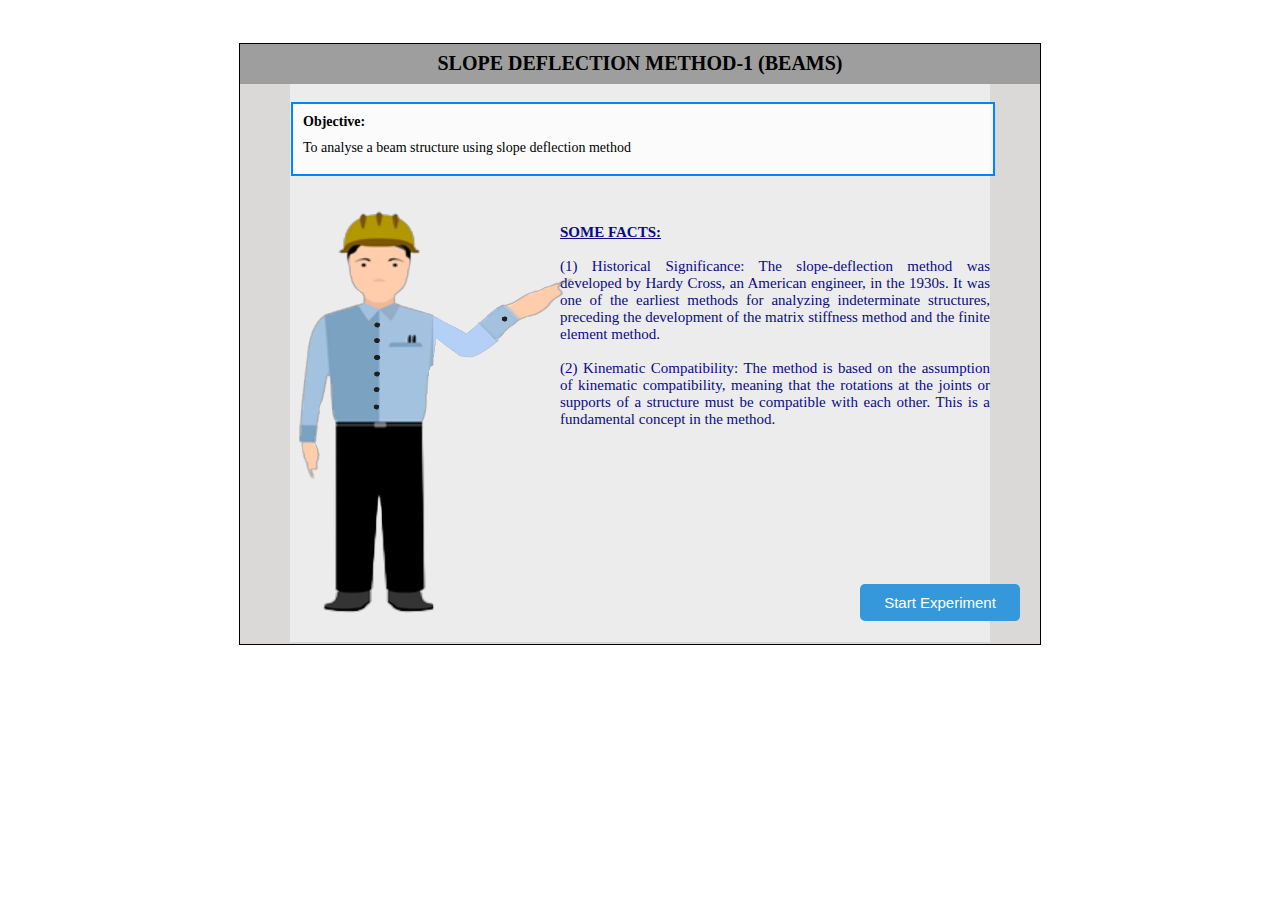
==== commit d6296755: "Add files via upload" ====
--- a/experiment/simulation/index.html
+++ b/experiment/simulation/index.html
@@ -68,7 +68,7 @@
         border: 2px solid #0084ff;">
     
     <p class="incanvas" style="font-size:14px;"><strong>Objective:</strong></p>
-                <p class="incanvas" style="font-size:14px;">To determine Shear Force and Bending Moment of beams using Slope deflection method</p><br>
+                <p class="incanvas" style="font-size:14px;">To analyse a beam structure using slope deflection method</p><br>
                  
 <br><br><br>
 <p class="incanvas" style="font-size:15px; text-align: justify; position: absolute; color: rgb(10, 10, 133);left: 260px; top: 130px;"><strong><u>SOME FACTS:</u><br></strong><br>(1) Historical Significance: The slope-deflection method was developed by Hardy Cross, an American engineer, in the 1930s. It was one of the earliest methods for analyzing indeterminate structures, preceding the development of the matrix stiffness method and the finite element method.
@@ -95,7 +95,7 @@
 <!-- //////////////////////////////////START EXPERIMENT BUTTON//////////////////////////////////////////// -->
  <!--Blinking arrowcubox  -->
     <span class="blink_me" id="arrowcubox" style="position:absolute; font-size: 30px;left: 535px; top: 500px; color: #2150a0;;"><strong><i class="fa fa-arrow-right"></i></strong></span>
-<input type="button" id="nextButton0" style="position:absolute; left: 570px; top: 500px; cursor:pointer; font-size: 15px; padding: 10px 20px; background-color: #3498db; color: #fff; border: none; border-radius: 5px; cursor: pointer;" value="&nbsp;Start Experiment&nbsp;" onclick="navNext1h()"/>
+<input type="button" id="nextButton0" style="position:absolute; left: 570px; top: 500px; cursor:pointer; font-size: 15px; padding: 10px 20px; background-color: #3498db; color: #fff; border: none; border-radius: 5px; cursor: pointer;" value="&nbsp;Start Experiment&nbsp;" onclick="navNext1a()"/>
 
 </div>
 
@@ -139,7 +139,7 @@
 
 <!--start analysis button  -->
 <input type="button" id="start_Analysis1" style="position:absolute; visibility: hidden; border-radius: 12px; left: 620px; top: 480px; cursor:pointer; font-size: 15px; background-color: #58595a; padding-top: 5px; padding-bottom: 5px; color: #FFF;" value="&nbsp;Start Analysis&nbsp;" 
-value="&nbsp;Split 2&nbsp;" onclick="navNext1()"/>
+value="&nbsp;Split 2&nbsp;" onclick="navNext1b()"/>
 
 <!-------Instruction lines  ------>
 <span id="s1_1" style="visibility: hidden ; position: absolute; left: 10px; top: 8px; font-size: 14px;">
@@ -239,7 +239,8 @@
             width: 600px;
             visibility: hidden;
             "draggable="false"/>
-        <span style="position: absolute; left: 40px; top: 10px; font-size:17px; "><strong><u>Beam having point load of 50kN at distance of 2m from point A and a UDL over the span of 5m </u></strong></span>
+        <span style="position: absolute; left: 40px; top: 10px; font-size:17px;"><strong><u>Beam with a point load of 50kN applied at distance of 2m from point A and a UDL over the span of 5m </u></strong></span>
+        <p style="position: absolute; left: 120px; top: 400px; font-size:17px;"><strong>Note:</strong> Please draw the structure on a paper and note down the calculations</p>
         <button id="button50" style="position: absolute; left: 360px; top: 340px; width: 80px; padding-top: 2px; padding-bottom: 2px; background-color: #2150a0; color: #FFF;"onclick="navNext1b()">Start</button>
         <span class="blink_me" id="arw1" style="position: absolute;font-size: 30px;left: 325px; top: 332px;"><strong><i class="fa fa-arrow-right"></i></strong></span>
         
@@ -256,15 +257,15 @@
     <br> <br> <br> <br> <br>
 
     <body>
-        <div id="transwhite1" style="width: 400px; top:30px; height: 485px; margin-top: -20px; position: absolute; left:390px;"></div>
+        <div id="transwhite1" style="width: 400px; top:30px; height: 465px; margin-top: -20px; position: absolute; left:390px;"></div>
 
         <span style="position: absolute; left: 40px; top: 10px; font-size:17px; "><strong>Step- 1<u> Calculation of Fixed End Moments</u></strong></span>
 
 
         <p class="incanvas" id="text1" style="font-size:17px; position: absolute; left: 400px; top: 8px;"><u> For Span AB </u></p>
         <div  id="box1" style="width: 250px; top:66px; height: 30px; margin-top: -20px; position: absolute; left:470px;"></div>
-        <p class="incanvas"id="text2" style="font-size:17px; position: absolute; left: 480px; top: 40px;"><strong>M<sup>F</sup><sub>AB</sub> = [ W x l<sub>1</sub> x (l<sub>2</sub>)<sup>2</sup> ] / L <sup>2</sup> </strong></p>
-        <p class="incanvas"id="text3" style="font-size:17px; position: absolute; left: 390px; top: 80px;"> M<sup>F</sup><sub>AB</sub> = [ &nbsp;&nbsp;&nbsp;&nbsp;&nbsp;&nbsp;&nbsp;&nbsp; x 2 x (3)<sup>2</sup> ] / 5 <sup>2</sup> =</p>
+        <p class="incanvas"id="text2" style="font-size:17px; position: absolute; left: 480px; top: 40px;"><strong>M<sup>F</sup><sub>AB</sub> = [ P x l<sub>1</sub> x (l<sub>2</sub>)<sup>2</sup> ] / L <sup>2</sup> </strong></p>
+        <p class="incanvas"id="text3" style="font-size:17px; position: absolute; left: 390px; top: 80px;"> M<sup>F</sup><sub>AB</sub> = [ &nbsp;&nbsp; &nbsp; &nbsp; &nbsp; x 2 x (3)<sup>2</sup> ] / 5 <sup>2</sup> =</p>
         <input type="text" id="w1"style="position: absolute; text-align: center; left: 460px; top: 90px; height: 25px; width: 40px; border: 1px solid #000; padding-top: 2px; padding-bottom: 2px; padding-left: 2px;" ><br>
         <button id="button1" style="position: absolute; left: 719px; top: 90px; width: 60px; padding-top: 2px; padding-bottom: 2px; background-color: #2150a0; color: #FFF;"onclick="FixedmomentAB()">Calc. </button>
         <output  class="output-mfab" style="position: absolute; text-align: center; left: 642px; top: 90px; width: 62px; height: 25px; border: 1px solid #000; padding-top: 1px; padding-bottom: 1px; padding-right:1px; padding-left:2px;  background-color: #ffffff; color: #1000a1; display: none; display: none; "id="mfab"></output> 
@@ -274,8 +275,8 @@
 
         <p class="incanvas" id="text4" style="font-size:17px; position: absolute; left: 400px; top: 120px;"><u>For Span BA  </u></p>
         <div id="box2"  style="width: 250px; top:180px; height: 30px; margin-top: -20px; position: absolute; left:470px;"></div>
-        <p class="incanvas" id="text5" style="font-size:17px; position: absolute; left: 480px; top: 154px;"><strong>M<sup>F</sup><sub>BA</sub> = [ -W x (l<sub>1</sub><sup>2</sup>) x l<sub>2</sub> ] / L<sup>2</sup> </strong></p>
-        <p class="incanvas" id="text6" style="font-size:17px; position: absolute; left: 395px; top: 194px;">M<sup>F</sup><sub>BA</sub> = [ -50 x &nbsp; &nbsp;&nbsp;&nbsp;&nbsp;&nbsp;&nbsp;&nbsp; x 3 ] / 5 <sup>2 </sup>=</p>
+        <p class="incanvas" id="text5" style="font-size:17px; position: absolute; left: 480px; top: 154px;"><strong>M<sup>F</sup><sub>BA</sub> = [ -P x (l<sub>1</sub><sup>2</sup>) x l<sub>2</sub> ] / L<sup>2</sup> </strong></p>
+        <p class="incanvas" id="text6" style="font-size:17px; position: absolute; left: 395px; top: 194px;">M<sup>F</sup><sub>BA</sub> = [ -50 x &nbsp; &nbsp; &nbsp; &nbsp; &nbsp; x 3 ] / 5 <sup>2 </sup>=</p>
         <input type="text" id="L1"style="position: absolute; text-align: center; left: 510px; top: 204px; height: 25px; width: 40px; border: 1px solid #000; padding-top: 2px; padding-bottom: 2px; padding-left: 2px;"><br>
         <button id="button2"style="position: absolute; left: 716px; top: 204px; width: 60px; padding-top: 2px; padding-bottom: 2px; background-color: #2150a0; color: #FFF;"onclick="FixedmomentBA()">Solve</button>
         <output   class="output-mfba"  style="position: absolute; text-align: center; left: 635px; top: 204px; width: 62px; height: 25px; border: 1px solid #000; padding-top: 1px; padding-bottom: 1px; padding-right:1px; padding-left:2px;  background-color: #ffffff; color: #1000a1; display: none; display: none; "id="mfba"></output> 
@@ -285,8 +286,8 @@
    
         <p class="incanvas" id="text7" style="font-size:17px; position: absolute; left: 400px; top: 232px;"><u>For Span BC  </u></p>
         <div id="box3"  style="width: 250px; top:294px; height: 30px; margin-top: -20px; position: absolute; left:470px;"></div>
-        <p class="incanvas" id="text8" style="font-size:17px; position: absolute; left: 480px; top: 268px;"><strong>M<sup>F</sup><sub>BC</sub> = [ W x L<sup>2</sup> / 12 ] </strong></p>
-        <p class="incanvas" id="text9" style="font-size:17px; position: absolute; left: 390px; top: 308px;">M<sup>F</sup><sub>BC</sub> = [ 24 x &nbsp; &nbsp;&nbsp;&nbsp;&nbsp;&nbsp;&nbsp;&nbsp; ]  / 12 =</p>
+        <p class="incanvas" id="text8" style="font-size:17px; position: absolute; left: 480px; top: 268px;"><strong>M<sup>F</sup><sub>BC</sub> = [ W x L<sub>1</sub><sup>2</sup> / 12 ] </strong></p>
+        <p class="incanvas" id="text9" style="font-size:17px; position: absolute; left: 390px; top: 308px;">M<sup>F</sup><sub>BC</sub> = [ 24 x &nbsp; &nbsp; &nbsp; &nbsp; &nbsp; ]  / 12 =</p>
         <input type="text" id="L2a"style="position: absolute; text-align: center; left: 499px; top: 318px; height: 25px; width: 40px; border: 1px solid #000; padding-top: 2px; padding-bottom: 2px; padding-left: 2px;"><br>
         <button id="button3"style="position: absolute; left: 716px; top: 318px; width: 60px; padding-top: 2px; padding-bottom: 2px; background-color: #2150a0; color: #FFF;"onclick="FixedmomentBC()">Solve</button>
         <output id="mfbc" class="output-mfbc"  style="position: absolute; text-align: center; left: 635px; top: 318px; width: 62px; height: 25px; border: 1px solid #000; padding-top: 1px; padding-bottom: 1px; padding-right:1px; padding-left:2px;  background-color: #ffffff; color: #1000a1; display: none; display: none; "></output> 
@@ -295,14 +296,15 @@
     
         <p class="incanvas" id="text10" style="font-size:17px; position: absolute; left: 400px; top: 344px;"><u>For Span CB  </u></p>
         <div id="box4"  style="width: 250px; top:408px; height: 30px; margin-top: -20px; position: absolute; left:470px;"></div>
-        <p class="incanvas" id="text11" style="font-size:17px; position: absolute; left: 480px; top: 382px;"><strong>M<sup>F</sup><sub>BC</sub> = -[ W x L<sup>2</sup> / 12 ]</strong></p>
-        <p class="incanvas" id="text12" style="font-size:17px; position: absolute; left: 390px; top: 422px;">M<sup>F</sup><sub>BC</sub> = -[ &nbsp;&nbsp;&nbsp;&nbsp;&nbsp;&nbsp;&nbsp;&nbsp; x  5<sup>2</sup> ] / 12 =</p>
+        <p class="incanvas" id="text11" style="font-size:17px; position: absolute; left: 480px; top: 382px;"><strong>M<sup>F</sup><sub>CB</sub> = -[ W x L<sub>2</sub><sup>2</sup> / 12 ]</strong></p>
+        <p class="incanvas" id="text12" style="font-size:17px; position: absolute; left: 390px; top: 422px;">M<sup>F</sup><sub>CB</sub> = -[ &nbsp;&nbsp; &nbsp; &nbsp; &nbsp; x  5<sup>2</sup> ] / 12 =</p>
         <input type="text" id="w2"style="position: absolute; text-align: center; left: 465px; top: 432px; height: 25px; width: 40px; border: 1px solid #000; padding-top: 2px; padding-bottom: 2px; padding-left: 2px;" id="w2"><br>
         <button id="button4"style="position: absolute; left: 716px; top: 432px; width: 60px; padding-top: 2px; padding-bottom: 2px; background-color: #2150a0; color: #FFF;"onclick="FixedmomentCB()">Solve</button>
         <output id="mfcb" class="output-mfbc"  style="position: absolute; text-align: center; left: 635px; top: 432px; width: 62px; height: 25px; border: 1px solid #000; padding-top: 1px; padding-bottom: 1px; padding-right:1px; padding-left:2px;  background-color: #ffffff; color: #1000a1; display: none; display: none; "></output> 
         <output id="wrong1d" class="output-wrong1c" style="position: absolute; left: 472px; right:25px; top: 472px;  width: 270px; height: 40px; border-radius: 12px;border: 1px solid #000; padding-top: 8px; padding-bottom: 2px;  padding-right:3px; padding-left:3px;  background-color: #4c4b4b; color: #FFF; display: none; "></output> 
     
-        <p class="incanvas" style="font-size:15px; position: absolute; color: rgb(10, 10, 133);left: 5px; top: 420px;"><strong><u>CONDITIONS:</u></strong><br><strong>Moments in anticlockwise &#8634; = +ve</p>
+        <p class="incanvas" id="Questext" style="font-size:17px; position: absolute; left: 360px; top: 500px; color: rgb(133, 10, 20);"><strong>Have you noted Down the calculations?</strong></p>
+        <p class="incanvas" style="font-size:15px; position: absolute; color: rgb(10, 10, 133);left: 5px; top: 440px;"><strong><u>CONDITIONS:</u></strong><br><strong>Moments in anticlockwise &#8634; = +ve</p>
        
        
         
@@ -313,26 +315,26 @@
           left: 6px;
           top: 50px;
           height: 110px;
-          width: 385px;
+          width: 375px;
           visibility: hidden;
           "draggable="false"/>
           <img src="images/2.png"  id="addspecimen2" 
           style="position: absolute;
-              left: 50px;
+              left: 25px;
               top: 00px;
               height: 120px;
-              width: 320px;
+              width: 350px;
               visibility: hidden;
               "draggable="false"/>
                   <img src="images/3.png"  id="addspecimen3" 
                   style="position: absolute;
-                      left: 35px;
-                      top: 290px;
+                      left: 25px;
+                      top: 320px;
                       height: 120px;
-                      width: 320px;
+                      width: 350px;
                       visibility: hidden;
                       "draggable="false"/>
-               <button class="fa fa-hand-o-right" id="nextButton1" style=" color: rgb(119, 119, 121); position:absolute; left:700px; height: 40px; width: 70px; top:505px; font-size: 35px; "onclick="navNext1c()"></button>
+               <button id="nextButton1" style=" color: rgb(119, 119, 121); position:absolute; left:700px; height: 40px; width: 70px; top:505px; font-size: 28px; "onclick="navNext1c()">Yes</button>
 
 </div></div>
 
@@ -357,12 +359,13 @@
             <p class="incanvas" id="text13" style="font-size:17px; position: absolute; left: 400px; top: 8px;"><u> For Span AB </u></p>
             <div  id="box5" style="width: 270px; top:66px; height: 30px; margin-top: -20px; position: absolute; left:460px;"></div>
             <p class="incanvas"id="text14" style="font-size:17px; position: absolute; left: 460px; top: 40px;"><strong>M<sub>AB</sub> = M<sup>F</sup><sub>AB</sub> + (2EI / L) (2Θ<sub>A</sub>+ Θ<sub>B</sub>)</p> </strong>
-            <p class="incanvas" id="text15" style="font-size:16px; position: absolute; left: 390px; top: 90px;"><strong>1. M<sub>AB</sub> =  </strong> &emsp;&emsp;&nbsp; + (2EI /  &emsp;&emsp;&nbsp; ) ( &emsp;&emsp;&nbsp;&nbsp; + Θ<sub>B</sub>) =</p>
+            <p class="incanvas" id="text15" style="font-size:16px; position: absolute; left: 390px; top: 90px;"><strong>1. M<sub>AB</sub> =  </strong> &emsp;&emsp;&nbsp; + (2EI /  &emsp;&emsp;&nbsp; ) ( &emsp;&emsp;&nbsp;&nbsp; + Θ<sub>B</sub>)</p>
             <input type="text" id="input1a2" style="position: absolute; text-align: center; left: 464px; top: 100px; height: 25px; width: 38px; border: 1px solid #000; padding-top: 2px; padding-bottom: 2px; padding-left: 2px;" ><br>
             <input type="text" id="input2a2" style="position: absolute; text-align: center; left: 558px; top: 100px; height: 25px; width: 38px; border: 1px solid #000; padding-top: 2px; padding-bottom: 2px; padding-left: 2px;" ><br>
             <input type="text" id="input3a2" style="position: absolute; text-align: center; left: 618px; top: 100px; height: 25px; width: 38px; border: 1px solid #000; padding-top: 2px; padding-bottom: 2px; padding-left: 2px;" ><br>
-            <button style="position: absolute; left: 725px; top: 100px; width: 60px; padding-top: 2px; padding-bottom: 2px; background-color: #2150a0; color: #FFF;"onclick="displayText2a()">Solve</button>
-            <output  class="mab" id="output1a2" style="position: absolute; left: 470px; right:45px; top: 140px; width: 250px; height: 35px; border-radius: 12px;border: 1px solid #000; padding-top: 6px; padding-bottom: 2px;  padding-right:1px; padding-left:30px;  background-color: #4c4b4b; color: #FFF; display: none;"></output> 
+            <button id="button4b" style="position: absolute; left: 720px; top: 100px; width: 60px; padding-top: 2px; padding-bottom: 2px; background-color: #2150a0; color: #FFF;"onclick="displayText2a()">Solve</button>
+            <output  class="mab" id="output1a2" style="position: absolute; left: 470px; right:45px; top: 140px; width: 200px; height: 35px; border-radius: 12px;border: 1px solid #000; padding-top: 6px; padding-bottom: 2px;  padding-right:1px; padding-left:30px;  background-color: #4c4b4b; color: #FFF; display: none;"></strong></output> 
+            <p class="incanvas"id="eqn1" style="font-size:17px; position: absolute; left: 660px; top: 135px;">------------<strong>(1)</strong></p>
             <output  class="wrong2a" id="wrong2a" style="position: absolute; left: 470px; right:45px; top: 140px; width: 276px; height: 50px; border-radius: 12px;border: 1px solid #000; padding-top: 8px; padding-bottom: 2px;  padding-right:3px; padding-left:3px;  background-color: #4c4b4b; color: #FFF; display: none;"></output> 
             
             
@@ -370,21 +373,24 @@
             <p class="incanvas" id="text17b" style="font-size:17px; position: absolute; left: 390px; top: 204px;"><u>2.  </u></p>
             <div  id="box6" style="width: 270px; top:230px; height: 30px; margin-top: -20px; position: absolute; left:460px;"></div>
             <p class="incanvas"id="text17" style="font-size:17px; position: absolute; left: 460px; top: 204px;"><strong>M<sub>BA</sub> = M<sup>F</sup><sub>BA</sub> + (2EI / L) (2Θ<sub>B</sub >+ Θ<sub>A</sub>)</strong></p>
-            <output  class="mba" id="output1b2" style="position: absolute; left: 470px; right:45px; top: 247px;  width: 250px; height: 35px; border-radius: 12px;border: 1px solid #000; padding-top: 6px; padding-bottom: 2px;  padding-right:1px; padding-left:35px;  background-color: #4c4b4b; color: #FFF; display: none;"></output> 
+            <p class="incanvas"id="eqn2" style="font-size:17px; position: absolute; left: 660px; top: 245px;">------------<strong>(2)</strong></p>
+            <output  class="mba" id="output1b2" style="position: absolute; left: 470px; right:45px; top: 247px; width: 200px; height: 35px; border-radius: 12px;border: 1px solid #000; padding-top: 6px; padding-bottom: 2px;  padding-right:1px; padding-left:35px;  background-color: #4c4b4b; color: #FFF; display: none;"></output> 
 
             
             <p class="incanvas" id="text18b" style="font-size:17px; position: absolute; left: 390px; top: 304px;"><u>3.  </u></p>
             <div id="box7" style="width: 270px; top:330px; height: 30px; margin-top: -20px; position: absolute; left:460px;"></div>
             <p class="incanvas"id="text18" style="font-size:17px; position: absolute; left: 460px; top: 304px;"><strong>M<sub>BC</sub> = M<sup>F</sup><sub>BC</sub> + (2EI / L) (2Θ<sub>B</sub> + Θ<sub>C</sub>)</strong></p>
-            <output  class="mbc" id="output1c2" style="position: absolute; left: 470px; right:45px; top: 347px; width: 250px; height: 35px; border-radius: 12px;border: 1px solid #000; padding-top: 6px; padding-bottom: 2px;  padding-right:1px; padding-left:30px;  background-color: #4c4b4b; color: #FFF; display: none;"></output> 
+            <p class="incanvas"id="eqn3" style="font-size:17px; position: absolute; left: 660px; top: 345px;">------------<strong>(3)</strong></p>
+            <output  class="mbc" id="output1c2" style="position: absolute; left: 470px; right:45px; top: 347px; width: 200px; height: 35px; border-radius: 12px;border: 1px solid #000; padding-top: 6px; padding-bottom: 2px;  padding-right:1px; padding-left:30px;  background-color: #4c4b4b; color: #FFF; display: none;"></output> 
             
         
             <p class="incanvas" id="text19b" style="font-size:17px; position: absolute; left: 390px; top: 404px;"><u>4.  </u></p>
             <div  id="box8" style="width: 270px; top:430px; height: 30px; margin-top: -20px; position: absolute; left:460px;"></div>
             <p class="incanvas"id="text19" style="font-size:17px; position: absolute; left: 460px; top: 404px;"><strong>M<sub>CB</sub> = M<sup>F</sup><sub>CB</sub> + (2EI / L) (2Θ<sub>C</sub> + Θ<sub>B</sub>)</strong></p>
-           <output  class="mcb" id="output1d2" style="position: absolute; left: 470px; right:45px; top: 447px;width: 250px; height: 35px; border-radius: 12px;border: 1px solid #000; padding-top: 6px; padding-bottom: 2px;  padding-right:1px; padding-left:35px;  background-color: #4c4b4b; color: #FFF; display: none;"></output> 
-
-           <p class="incanvas" style="font-size:15px; position: absolute; color: rgb(10, 10, 133);left: 5px; top: 420px;"><strong><u>CONDITIONS:</u></strong><br>1- No of supports at which <u>slope (&#920;)</u> occerse is 1. <br>2- Slope &#920;<sub>B</sub> is present at point B (Hinge Support). <br>3- No. of unknowns = 1. <br> 4- No. of equilibrium equations = 1.</p>
+            <p class="incanvas"id="eqn4" style="font-size:17px; position: absolute; left: 660px; top: 445px;">------------<strong>(4)</strong></p>
+            <output  class="mcb" id="output1d2" style="position: absolute; left: 470px; right:45px; top: 447px;width: 200px; height: 35px; border-radius: 12px;border: 1px solid #000; padding-top: 6px; padding-bottom: 2px;  padding-right:1px; padding-left:35px;  background-color: #4c4b4b; color: #FFF; display: none;"></output> 
+
+           <p class="incanvas" style="font-size:15px; position: absolute; color: rgb(10, 10, 133);left: 5px; top: 425px;"><strong><u>CONDITIONS:</u></strong><br>1- No of supports at which <u>slope (&#920;)</u> occerse is 1. <br>2- Slope &#920;<sub>B</sub> is present at point B (Hinge Support). <br>3- No. of unknowns = 1. <br> 4- No. of equilibrium equations = 1.</p>
 
                 </body>
 
@@ -394,23 +400,23 @@
           left: 6px;
           top: 50px;
           height: 110px;
-          width: 385px;
+          width: 380px;
           visibility: hidden;
           "draggable="false"/>
           <img src="images/2.png"  id="addspecimen2b" 
           style="position: absolute;
-              left: 35px;
+              left: 20px;
               top: 180px;
               height: 120px;
-              width: 320px;
+              width: 360px;
               visibility: hidden;
               "draggable="false"/>
                   <img src="images/3.png"  id="addspecimen3b" 
                   style="position: absolute;
-                      left: 35px;
-                      top: 290px;
+                      left: 20px;
+                      top: 310px;
                       height: 120px;
-                      width: 320px;
+                      width: 360px;
                       visibility: hidden;
                       "draggable="false"/>
            <button class="fa fa-hand-o-right" id="nextButton2" style=" color: rgb(119, 119, 121); position:absolute; left:700px; height: 40px; width: 70px; top:510px; font-size: 35px; "onclick="navNext1d()"></button>
@@ -433,33 +439,32 @@
             <div id="transwhite1" style="width: 400px; top:30px; height: 480px; margin-top: -20px; position: absolute; left:390px;"></div>
             <span style="position: absolute; left: 15px; top: 10px; font-size:17px; "><strong>Step-3</strong></span>
 
-            <span style="position: absolute; left: 100px; top: 10px; font-size:17px; "><strong><u>Final Moments</u></strong></span>
-
-            <p class="incanvas" style="font-size:17px; position: absolute; left: 470px; top: 10px;"><strong><u>Equiliberiom Equation</u> </strong></p>
-            <p class="incanvas" style="font-size:17px; position: absolute; left: 395px; top: 30px;"><strong>Note:</strong>In This problem there is only one unknown <br>ie.<u>EI&#920;<sub>B</sub></u> </p>
+            <span style="position: absolute; left: 130px; top: 10px; font-size:17px; "><strong><u>Final Moments</u></strong></span>
+
+            <p class="incanvas" style="font-size:17px; position: absolute; left: 470px; top: 10px;"><strong><u>Equiliberium Equation</u> </strong></p>
+            <p class="incanvas" style="font-size:17px; position: absolute; left: 395px; top: 30px;">In This problem there is only one unknown ie. <u>EI&#920;<sub>B</sub></u> </p>
             <p class="incanvas" style="font-size:17px; position: absolute; left: 490px; top: 70px;"> M<sub>BA</sub> + M<sub>BC</sub> = 0  :</p>
-            <p class="incanvas" style="font-size:17px; position: absolute; left: 450px; top: 100px;">-24 + 0.8EI&#920;<sub>B</sub> - 50 + 0.8EI&#920;<sub>B</sub> = 0 </p>
+            <p class="incanvas" style="font-size:17px; position: absolute; left: 450px; top: 100px;">-24 + 0.8EI&#920;<sub>B</sub> + 50 + 0.8EI&#920;<sub>B</sub> = 0 </p>
             <p class="incanvas" style="font-size:17px; position: absolute; left: 490px; top: 130px;"><strong> EI&#920;<sub>B</sub> = -16.25</strong></p>
 
             
             <p class="incanvas" style="font-size:17px; position: absolute; left: 460px; top: 175px;"><strong><u>Calculation for final moments</u> </strong></p>
             
             
-            <p class="incanvas" style="font-size:17px; position: absolute; left: 392px; top: 200px;">Applying value of <strong>EI&#920;<sub>B</sub></strong> in Equation 1, 2, 3 and 4 </p>
-            <p class="incanvas" style="font-size:17px; position: absolute; left: 390px; top: 235px;"><strong>M<sub>AB</sub></strong>= 36 + 0.4EI&#920;<sub>B</sub> = 36 + 0.4 x &nbsp;&nbsp;&nbsp;&nbsp;&nbsp;&nbsp;&nbsp;&nbsp;&nbsp; =</p>
-            <input type="text" style="position: absolute; text-align: center; left: 641px; top: 245px; width: 40px; height: 25px; border: 1px solid #000; padding-top: 2px; padding-bottom: 2px;" id="EIQb1"><br>
-            <output  class="output-Mab" style="position: absolute; left: 712px; right:45px; top: 245px; width: 73px; height: 25px; border: 1px solid #000; padding-top: 1px; padding-bottom: 1px; padding-right:1px; padding-left:2px;  background-color: #ffffff; color: #1000a1; display: none; display: none; "id="Mab"></output> 
+            <p class="incanvas" style="font-size:17px; position: absolute; left: 392px; top: 200px;">Substituting value of <strong>EI&#920;<sub>B</sub></strong> in Equation 1, 2, 3 and 4 </p>
+            <p class="incanvas" style="font-size:17px; position: absolute; left: 390px; top: 235px;"><strong>M<sub>AB</sub></strong>= 36 + 0.4EI&#920;<sub>B</sub> = 36 + 0.4 x &nbsp;&nbsp;&nbsp;&nbsp;&nbsp;&nbsp;&nbsp;&nbsp;&nbsp; &nbsp;=</p>
+            <input type="text" style="position: absolute; text-align: center; left: 635px; top: 245px; width: 45px; height: 25px; border: 1px solid #000; padding-top: 2px; padding-bottom: 2px;" id="EIQb1"><br>
+            <output  class="output-Mab" style="position: absolute; left: 700px; right:45px; top: 245px; width: 73px; height: 25px; border: 1px solid #000; padding-top: 1px; padding-bottom: 1px; padding-right:1px; padding-left:2px;  background-color: #ffffff; color: #1000a1; display: none; display: none; "id="Mab"></output> 
 
             <p class="incanvas" id="text20" style="font-size:17px; position: absolute; left: 400px; top: 270px;"><strong><u>Similarly</u> </strong></p>
-            <p class="incanvas" id="text21" style="font-size:17px; position: absolute; left: 390px; top: 300px;"><strong>M<sub>BA</sub></strong>= -24 + 0.8EI&#920;<sub>B</sub> = &nbsp;&nbsp;-24 + 0.8 x 16.24 = -11 kNm</p>
-            <p class="incanvas" id="text22"style="font-size:17px; position: absolute; left: 390px; top: 330px;"><strong>M<sub>BC</sub></strong>= 50 + 0.8EI&#920;<sub>B</sub> = 50 + 0.8 x 16.24 = 62.99 kNm</p>
-            <p class="incanvas" id="text23"style="font-size:17px; position: absolute; left: 390px; top: 360px;"><strong>M<sub>CB</sub></strong>= -50 + 0.4EI&#920;<sub>B</sub> = &nbsp;&nbsp;-50 + 0.4 x 16.24 = -37 kNm</p>
+            <p class="incanvas" id="text21" style="font-size:17px; position: absolute; left: 387px; top: 300px;"><strong>M<sub>BA</sub></strong>= -24 + 0.8EI&#920;<sub>B</sub> = -24 + 0.8 x (-16.25) = <strong>-37 kNm</strong></p>
+            <p class="incanvas" id="text22"style="font-size:17px; position: absolute; left: 387px; top: 330px;"><strong>M<sub>BC</sub></strong>= 50 + 0.8EI&#920;<sub>B</sub> = 50 + 0.8 x (-16.24) = <strong>37 kNm</strong></p>
+            <p class="incanvas" id="text23"style="font-size:17px; position: absolute; left: 387px; top: 360px;"><strong>M<sub>CB</sub></strong>= -50 + 0.4EI&#920;<sub>B</sub>= -50 + 0.4 x (-16.24)= <strong>-56.5 kNm</strong></p>
 
             <output  class="wrong3a" id="wrong3a" style="position: absolute; left: 470px; right:45px; top: 280px;  width: 270px; height: 40px; border-radius: 12px;border: 1px solid #000; padding-top: 8px; padding-bottom: 2px;  padding-right:3px; padding-left:3px;  background-color: #4c4b4b; color: #FFF; display: none;"></output> 
 
             <button id= "buttonx"style="position: absolute; left: 715px; top: 245px; width: 60px; padding-top: 2px; padding-bottom: 2px; background-color: #2150a0; color: #FFF;"onclick="finalmoments()">Solve </button>
 
-            <p class="incanvas" style="font-size:15px; position: absolute; color: rgb(10, 10, 133);left: 5px; top: 420px;"><strong><u>CONDITIONS:</u></strong><br><u></p>
          
           
                 </body>
@@ -468,24 +473,24 @@
                 style="position: absolute;
                     left: 6px;
                     top: 50px;
-                    height: 110px;
-                    width: 385px;
+                     height: 110px;
+                       width: 380px;
                     visibility: hidden;
                     "draggable="false"/>
                     <img src="images/2.png"  id="addspecimen2c" 
                     style="position: absolute;
-                        left: 35px;
-                        top: 180px;
+                       left: 20px;
+                       top: 180px;
                         height: 120px;
-                        width: 320px;
+                         width: 360px;
                         visibility: hidden;
                         "draggable="false"/>
                             <img src="images/3.png"  id="addspecimen3c" 
                             style="position: absolute;
-                                left: 35px;
-                                top: 290px;
-                                height: 120px;
-                                width: 320px;
+                                left: 20px;
+                                 top: 310px;
+                                 height: 120px;
+                                 width: 360px;
                                 visibility: hidden;
                                 "draggable="false"/>
 
@@ -507,64 +512,64 @@
     <div id="transwhite2" style="width: 800px;  height: 560px; margin-top: -20px;">
     
         <body>
-            <div id="transwhite1" style="width: 400px; top:30px; height: 500px; margin-top: -20px; position: absolute; left:390px;"></div>
+            <div id="transwhite1" style="width: 400px; top:70px; height: 470px; margin-top: -20px; position: absolute; left:390px;"></div>
             <span style="position: absolute; left: 15px; top: 10px; font-size:17px; "><strong>Step-2</strong></span>
 
-            <span style="position: absolute; left: 90px; top: 10px; font-size:17px; "><strong><u>Calculations for Reactions</u></strong></span>
-
-            <p class="incanvas" id="text24" style="font-size:17px; position: absolute; left: 470px; top: 10px;"><strong><u>Taking Moments about B</u> </strong></p>
-            <p class="incanvas" id="text25" style="font-size:17px; position: absolute; left: 385px; top: 30px;">Note:</strong>Force acts clockwise  is +ve and anticlockwise<br> is -ve </p>
+            <span style="position: absolute; left: 150px; top: 10px; font-size:17px; "><strong><u>Calculations for member end shear force for AB and BC</u></strong></span>
+
+            <p class="incanvas" id="text24" style="font-size:17px; position: absolute; left: 470px; top: 50px;"><strong><u>Taking Moments about B</u> </strong></p>
+           
+           
             <p class="incanvas" id="text26" style="font-size:17px; position: absolute; left: 460px; top: 80px;"><strong> -5R<sub>A</sub> + (50 x 3) + M<sub>A</sub> - M<sub>B</sub> = 0</strong></p>
             <p class="incanvas" id="text27" style="font-size:17px; position: absolute; left: 400px; top: 120px;"> -5R<sub>A</sub> + 150 + &nbsp;&nbsp;&nbsp;&nbsp;&nbsp;&nbsp;&nbsp;&nbsp;&nbsp; - &nbsp;&nbsp;&nbsp;&nbsp;&nbsp;&nbsp;&nbsp;&nbsp; &nbsp;= 0</p>
-            <p class="incanvas" id="text28" style="font-size:17px; position: absolute; left: 685px; top: 120px;"><strong> R<sub>A</sub>= </strong></p>
+            <p class="incanvas" id="text28" style="font-size:17px; position: absolute; left: 640px; top: 120px;"><strong> R<sub>A</sub>= </strong></p>
+            <input type="text" id="momentatA" style="position: absolute; text-align: center; left: 506px; top: 130px; width: 40px; height: 25px; border: 1px solid #000; padding-top: 2px; padding-bottom: 2px;" ><br>
+            <input type="text" id="momentatB" style="position: absolute; text-align: center; left: 559px; top: 130px; width: 40px; height: 25px; border: 1px solid #000; padding-top: 2px; padding-bottom: 2px;" ><br>
+            <button id="button5" style="position: absolute; left: 632px; top: 128px; width: 60px; padding-top: 2px; padding-bottom: 2px; background-color: #2150a0; color: #FFF;"onclick="reaction1()">Solve </button>
+            <output  class="output-reactionRA" style="position: absolute; left: 683px;  top: 130px; width: 59px; height: 25px; border: 1px solid #000; padding-top: 1px; padding-bottom: 1px; padding-right:1px; padding-left:1px;  background-color: #ffffff; color: #1000a1; display: none; text-align: center; "id="reactionRA"></output> 
+            <output  class="output-wronganswer4a" style="position: absolute; left: 460px;  top: 165px; width: 270px; height: 45px; border-radius: 12px;border: 1px solid #000; padding-top: 8px; padding-bottom: 2px;  padding-right:3px; padding-left:3px;  background-color: #4c4b4b; color: #FFF; display: none; "id="wrong4a"></output> 
 
             
             <p class="incanvas" id="text29"  style="font-size:17px; position: absolute; left: 460px; top: 155px;"><strong><u>Reaction at left part of B</u> </strong></p>
-            <p class="incanvas" id="text30"  style="font-size:17px; position: absolute; left: 460px; top: 185px;"> <strong>ΣV = 0 then, R<sub>B1</sub> - R<sub>A</sub> + 50 = 0</strong></p>
-            <p class="incanvas" id="text31"  style="font-size:17px; position: absolute; left: 450px; top: 218px;">&nbsp;&nbsp;&nbsp;&nbsp;&nbsp;&nbsp;&nbsp;&nbsp; + R<sub>B1</sub> + 50  = 0</p>
-            <p class="incanvas" id="text32" style="font-size:17px; position: absolute; left: 673px; top: 218px;"><strong>R<sub>B1</sub>=</strong></p>
-           
+            <p class="incanvas" id="text30"  style="font-size:17px; position: absolute; left: 460px; top: 185px;"> <strong>ΣV = 0 then, R<sub>B1</sub> + R<sub>A</sub> - 50 = 0</strong></p>
+            <p class="incanvas" id="text31"  style="font-size:17px; position: absolute; left: 450px; top: 218px;">&nbsp;&nbsp;&nbsp;&nbsp;&nbsp;&nbsp;&nbsp;&nbsp; + R<sub>B1</sub> - 50  = 0</p>
+            <p class="incanvas" id="text32" style="font-size:17px; position: absolute; left: 640px; top: 218px;"><strong>R<sub>B1</sub>=</strong></p>
+            <input type="text" style="position: absolute; text-align: center; height: 25px; width: 40px;  left: 455px; top: 228px; border: 1px solid #000; padding-top: 2px; padding-bottom: 2px;" id="reactionA" ><br>
+            <button id="button6" style="position: absolute; left: 632px; top: 226px; width: 60px; padding-top: 2px; padding-bottom: 2px; background-color: #2150a0; color: #FFF;"onclick="reaction2()">Solve </button>
+            <output  class="output-reactionRB1" style="position: absolute; left: 689px; text-align: center; top: 228px; width: 60px; height: 25px; border: 1px solid #000; padding-top: 1px; padding-bottom: 1px; padding-right:1px; padding-left:1px;  background-color: #ffffff; color: #1000a1; display: none; "id="reactionRB1"></output>
+            <output  class="output-wronganswer4b" style="position: absolute; left: 460px;  top: 263px; width: 270px; height: 45px; border-radius: 12px;border: 1px solid #000; padding-top: 8px; padding-bottom: 2px;  padding-right:3px; padding-left:3px;  background-color: #4c4b4b; color: #FFF; display: none; "id="wrong4b"></output> 
+
 
             <p class="incanvas" id="text33" style="font-size:17px; position: absolute; left: 460px; top: 250px;"><strong><u>Taking Moments about C</u> </strong></p>
             <p class="incanvas" id="text34" style="font-size:17px; position: absolute; left: 420px; top: 280px;"><strong>-5R<sub>B2</sub> + UDL (5 x 5/2) + M<sub>BC</sub> - M<sub>CB</sub> = 0</strong></p>
-            <p class="incanvas" id="text35" style="font-size:17px; position: absolute; left: 385px; top: 310px;">-5R<sub>B2</sub>+ (&nbsp;&nbsp;&nbsp;&nbsp;&nbsp;&nbsp;&nbsp;&nbsp; &nbsp; x 12.5) - 19.5 = 0</p>
-            <p class="incanvas" id="text36" style="font-size:17px; position: absolute; left: 686px; top: 310px;"><strong>R<sub>B2</sub>=</strong></p>
-
+            <p class="incanvas" id="text35" style="font-size:17px; position: absolute; left: 395px; top: 310px;">-5R<sub>B2</sub>+ (&nbsp;&nbsp;&nbsp;&nbsp;&nbsp;&nbsp;&nbsp;&nbsp; &nbsp; x 12.5) - 19.5 = 0</p>
+            <p class="incanvas" id="text36" style="font-size:17px; position: absolute; left: 640px; top: 310px;"><strong>R<sub>B2</sub>=</strong></p>
+            <input type="text" style="position: absolute; text-align: center; height: 25px; left: 467px; top: 320px; width: 40px; border: 1px solid #000; padding-top: 2px; padding-bottom: 2px;" id="UDL" ><br>
+            <button id="button7" style="position: absolute; left: 645px; top: 320px; width: 60px; padding-top: 2px; padding-bottom: 2px; background-color: #2150a0; color: #FFF;"onclick="reaction3()">Solve </button>
+            <output  class="output-reactionRB2" style="position: absolute; left: 689px; text-align: center; top: 320px; width: 59px; height: 25px; border: 1px solid #000; padding-top: 1px; padding-bottom: 1px; padding-right:1px; padding-left:1px;  background-color: #ffffff; color: #1000a1; display: none; "id="reactionRB2"></output> 
+            <output  class="output-wronganswer4c" style="position: absolute; left: 460px;  top: 365px; width: 270px; height: 45px; border-radius: 12px;border: 1px solid #000; padding-top: 8px; padding-bottom: 2px;  padding-right:3px; padding-left:3px;  background-color: #4c4b4b; color: #FFF; display: none; "id="wrong4c"></output> 
 
 
             <p class="incanvas" id="text37" style="font-size:17px; position: absolute; left: 460px; top: 340px;"><strong><u>Reaction at right part of B</u> </strong></p>
-            <p class="incanvas" id="text38" style="font-size:17px; position: absolute; left: 460px; top: 370px;"><strong>ΣV = 0 then, R<sub>C</sub> - R<sub>B2</sub> + 24 X 5 = 0</strong></p>
-            <p class="incanvas" id="text39" style="font-size:17px; position: absolute; left: 445px; top: 400px;">&nbsp;&nbsp;&nbsp;&nbsp;&nbsp;&nbsp;&nbsp;&nbsp; + R<sub>C</sub> + 24 X 5  = 0</p>
-            <p class="incanvas" id="text40" style="font-size:17px; position: absolute; left: 690px; top: 400px;"><strong>R<sub>C</sub>=</strong></p>
-            <p class="incanvas" id="text41" style="font-size:17px; position: absolute; left: 390px; top: 440px;"> Reaction at Pt. B (R<sub>B</sub>) = R<sub>B1</sub> + R<sub>B2</sub> <strong>&#8594</strong> -21.5 - 56.1 <br>&nbsp;&nbsp;&nbsp;&nbsp;&nbsp;&nbsp;&nbsp;&nbsp;&nbsp;&nbsp;&nbsp;&nbsp;&nbsp;&nbsp;&nbsp;&nbsp;&nbsp;&nbsp;&nbsp;&nbsp;&nbsp;&nbsp;&nbsp;&nbsp;&nbsp;&nbsp;&nbsp;&nbsp;&nbsp;&nbsp;&nbsp;&nbsp;&nbsp;&nbsp;&nbsp;&nbsp;&nbsp;&nbsp;&nbsp; = -77.6 kN</p>
+            <p class="incanvas" id="text38" style="font-size:17px; position: absolute; left: 460px; top: 370px;"><strong>ΣV = 0 then, -R<sub>B2</sub> - R<sub>C</sub> + 24 X 5 = 0</strong></p>
+            <p class="incanvas" id="text39" style="font-size:17px; position: absolute; left: 445px; top: 400px;">- &nbsp; &nbsp; &nbsp; &nbsp; &nbsp; - R<sub>C</sub> + 24 X 5  = 0</p>
+            <p class="incanvas" id="text40" style="font-size:17px; position: absolute; left: 640px; top: 400px;"><strong>R<sub>C</sub>=</strong></p>
+            <p class="incanvas" id="text41" style="font-size:17px; position: absolute; left: 440px; top: 440px;"> Reaction at Pt. B (R<sub>B</sub>) <br>= R<sub>B1</sub> + R<sub>B2</sub> <strong>&#8594</strong> 21.5 + 56.1  = -77.6 kN</p>
+            <input type="text" style="position: absolute; text-align: center; height: 25px; left: 462px; top: 410px; width: 40px; border: 1px solid #000; padding-top: 2px; padding-bottom: 2px;" id="reactionB2" ><br>
+            <button id="button8" style="position: absolute; left: 632px; top: 410px; width: 60px; padding-top: 2px; padding-bottom: 2px; background-color: #2150a0; color: #FFF;"onclick="reaction4()">Solve </button>
+            <output  class="output-reactionRC" style="position: absolute; left: 683px; text-align: center; top: 410px;width: 60px; height: 25px; border: 1px solid #000; padding-top: 1px; padding-bottom: 1px; padding-right:1px; padding-left:1px;  background-color: #ffffff; color: #1000a1; display: none; "id="reactionRC"></output> 
+            <output  class="output-wronganswer4d" style="position: absolute; left: 460px;  top: 445px; width: 270px; height: 45px; border-radius: 12px;border: 1px solid #000; padding-top: 8px; padding-bottom: 2px;  padding-right:3px; padding-left:3px;  background-color: #4c4b4b; color: #FFF; display: none; "id="wrong4d"></output> 
 
 
             <p class="incanvas" style="font-size:15px; position: absolute; color: rgb(10, 10, 133);left: 5px; top: 420px;"><strong><u>CONDITIONS:</u><br>1-</strong> Moments in <strong>clockwise</strong> direction ↻ is <strong>+ve  <br>2-</strong> Moments in <strong>anti-clockwise</strong> direction ↺ is <strong>-ve<br>3- Rule:</strong> &Sigma; of all vertical forces = 0 (&Sigma;V = 0) </sub></p>
             <script src="./script.js"></script>
         <body>
            
-            <input type="text" style="position: absolute; text-align: center; left: 506px; top: 130px; width: 40px; height: 25px; border: 1px solid #000; padding-top: 2px; padding-bottom: 2px;" id="momentatA"><br>
-            <input type="text" style="position: absolute; text-align: center; left: 559px; top: 130px; width: 40px; height: 25px; border: 1px solid #000; padding-top: 2px; padding-bottom: 2px;" id="momentatB"><br>
            
-            <input type="text" style="position: absolute; text-align: center; height: 25px; width: 40px;  left: 455px; top: 228px; border: 1px solid #000; padding-top: 2px; padding-bottom: 2px;" id="reactionA" ><br>
-            
-            <input type="text" style="position: absolute; text-align: center; height: 25px; left: 457px; top: 320px; width: 40px; border: 1px solid #000; padding-top: 2px; padding-bottom: 2px;" id="UDL" ><br>
+            
            
-            <input type="text" style="position: absolute; text-align: center; height: 25px; left: 455px; top: 410px; width: 40px; border: 1px solid #000; padding-top: 2px; padding-bottom: 2px;" id="reactionB2" ><br>
-
-            <button id="button5" style="position: absolute; left: 632px; top: 128px; width: 60px; padding-top: 2px; padding-bottom: 2px; background-color: #2150a0; color: #FFF;"onclick="reaction1()">Solve </button>
-            <button id="button6" style="position: absolute; left: 616px; top: 226px; width: 60px; padding-top: 2px; padding-bottom: 2px; background-color: #2150a0; color: #FFF;"onclick="reaction2()">Solve </button>
-            <button id="button7" style="position: absolute; left: 632px; top: 320px; width: 60px; padding-top: 2px; padding-bottom: 2px; background-color: #2150a0; color: #FFF;"onclick="reaction3()">Solve </button>
-            <button id="button8" style="position: absolute; left: 636px; top: 410px; width: 60px; padding-top: 2px; padding-bottom: 2px; background-color: #2150a0; color: #FFF;"onclick="reaction4()">Solve </button>
-
-            <output  class="output-reactionRA" style="position: absolute; left: 726px;  top: 130px; width: 59px; height: 25px; border: 1px solid #000; padding-top: 1px; padding-bottom: 1px; padding-right:1px; padding-left:1px;  background-color: #ffffff; color: #1000a1; display: none; "id="reactionRA"></output> 
-            <output  class="output-reactionRB1" style="position: absolute; left: 720px;  top: 228px; width: 60px; height: 25px; border: 1px solid #000; padding-top: 1px; padding-bottom: 1px; padding-right:1px; padding-left:1px;  background-color: #ffffff; color: #1000a1; display: none; "id="reactionRB1"></output>
-            <output  class="output-reactionRB2" style="position: absolute; left: 730px;  top: 320px; width: 59px; height: 25px; border: 1px solid #000; padding-top: 1px; padding-bottom: 1px; padding-right:1px; padding-left:1px;  background-color: #ffffff; color: #1000a1; display: none; "id="reactionRB2"></output> 
-            <output  class="output-reactionRC" style="position: absolute; left: 730px;  top: 410px;width: 60px; height: 25px; border: 1px solid #000; padding-top: 1px; padding-bottom: 1px; padding-right:1px; padding-left:1px;  background-color: #ffffff; color: #1000a1; display: none; "id="reactionRC"></output> 
-            <output  class="output-wronganswer4a" style="position: absolute; left: 460px;  top: 165px; width: 270px; height: 45px; border-radius: 12px;border: 1px solid #000; padding-top: 8px; padding-bottom: 2px;  padding-right:3px; padding-left:3px;  background-color: #4c4b4b; color: #FFF; display: none; "id="wrong4a"></output> 
-            <output  class="output-wronganswer4b" style="position: absolute; left: 460px;  top: 263px; width: 270px; height: 45px; border-radius: 12px;border: 1px solid #000; padding-top: 8px; padding-bottom: 2px;  padding-right:3px; padding-left:3px;  background-color: #4c4b4b; color: #FFF; display: none; "id="wrong4b"></output> 
-            <output  class="output-wronganswer4c" style="position: absolute; left: 460px;  top: 365px; width: 270px; height: 45px; border-radius: 12px;border: 1px solid #000; padding-top: 8px; padding-bottom: 2px;  padding-right:3px; padding-left:3px;  background-color: #4c4b4b; color: #FFF; display: none; "id="wrong4c"></output> 
-            <output  class="output-wronganswer4d" style="position: absolute; left: 460px;  top: 445px; width: 270px; height: 45px; border-radius: 12px;border: 1px solid #000; padding-top: 8px; padding-bottom: 2px;  padding-right:3px; padding-left:3px;  background-color: #4c4b4b; color: #FFF; display: none; "id="wrong4d"></output> 
+
+
 
                     
         </body>
@@ -612,12 +617,12 @@
         <body>
 
             <span style="position: absolute; left: 350px; top: 10px; font-size:17px; "><strong><u>Shear Force Diagram</u></strong></span>
-            <p class="incanvas" style="font-size:17px; position: absolute; left: 80px; top: 50px;">Shear Force at A = <strong>-28.5 kN</strong></p>
-            <p class="incanvas" style="font-size:17px; position: absolute; left: 80px; top: 75px;">Shear Force at left of W1 = <strong>-28.5 kN</strong></p>
-            <p class="incanvas" style="font-size:17px; position: absolute; left: 80px; top: 100px;">Shear Force at right of W1 = -28.5 + 50 = <strong>21.5 kN</strong></p>
-            <p class="incanvas" style="font-size:17px; position: absolute; left: 80px; top: 125px;">Shear Force at left of B = <strong>+21.5 kN</strong></p>
-            <p class="incanvas" style="font-size:17px; position: absolute; left: 80px; top: 150px;">Shear Force at right of B = +21.5 - 77 = <strong>-56.1 kN</strong></p>
-            <p class="incanvas" style="font-size:17px; position: absolute; left: 80px; top: 175px;">Shear Force at left of C = -56.1 + 24 x 5 = <strong>63.9 kN</strong></p>
+            <p class="incanvas" style="font-size:17px; position: absolute; left: 80px; top: 50px;">Shear Force at A = <strong>28.5 kN</strong></p>
+            <p class="incanvas" style="font-size:17px; position: absolute; left: 80px; top: 75px;">Shear Force at left of W1 = <strong>28.5 kN</strong></p>
+            <p class="incanvas" style="font-size:17px; position: absolute; left: 80px; top: 100px;">Shear Force at right of W1 = 28.5 + 50 = <strong>21.5 kN</strong></p>
+            <p class="incanvas" style="font-size:17px; position: absolute; left: 80px; top: 125px;">Shear Force at left of B = <strong> 21.5 kN</strong></p>
+            <p class="incanvas" style="font-size:17px; position: absolute; left: 80px; top: 150px;">Shear Force at right of B = 21.5 - 77 = <strong> 56.1 kN</strong></p>
+            <p class="incanvas" style="font-size:17px; position: absolute; left: 80px; top: 175px;">Shear Force at left of C = 56.1 + 24 x 5 = <strong>63.9 kN</strong></p>
             <p class="incanvas" style="font-size:17px; position: absolute; left: 80px; top: 200px;">Shear Force at C = 63.9 - 63.9 = <strong>0 kN</strong></p>
             
 
@@ -632,90 +637,109 @@
             </head>
             <body>
             
-              <canvas id="graph" style="width: 670px; top:265px; border: 3px solid #122cf4; background-color: #f7f3f3;border-radius: 10px; height: 220px; margin-top: -20px; position: absolute; left:65px; color:rgb(230, 224, 224); "></canvas>
-              <button id="renderButton" style="position: absolute; left: 380px; top: 470px; width: 80px; padding-top: 5px; padding-bottom: 5px; background-color: #424549; color: #FFF;">Plot SFD  </button>
-            
-              <script>
-                // Sample data for the shear force line graph
-                const data = [
-                  { x: 0, y: -28.5 },
-                  { x: 1, y: -28.5 },
-                  { x: 1, y: 21.5 },
-                  { x: 2, y: 21.5 },
-                  { x: 2, y: -56.1 },
-                  { x: 3, y: 63.9 },
-                  { x: 3, y: 0 },
-                ];
-            
-                // Get the canvas element
-                const canvas = document.getElementById('graph');
-                const ctx = canvas.getContext('2d');
-            
-                // Calculate the maximum and minimum values for the x and y axes
-                const maxX = Math.max(...data.map(point => point.x));
-                const minX = Math.min(...data.map(point => point.x));
-                const maxY = 70; // Maximum value on the y-axis
-                const minY = -70; // Minimum value on the y-axis
-            
-                // Calculate the scale for the x and y axes
-                const scaleX = canvas.width / (maxX - minX);
-                const scaleY = canvas.height / (maxY - minY);
-            
-                // Draw the x and y axes
-                ctx.beginPath();
-                ctx.moveTo(0, canvas.height - (0 - minY) * scaleY);
-                ctx.lineTo(canvas.width, canvas.height - (0 - minY) * scaleY);
-                ctx.moveTo(0, canvas.height - (maxY - minY) * scaleY);
-                ctx.lineTo(0, canvas.height - (minY - minY) * scaleY);
-                ctx.stroke();
-            
-                // Render the line graph when the button is clicked
-                const renderButton = document.getElementById('renderButton');
-                renderButton.addEventListener('click', () => {
-                  renderGraph();
-                });
-            
-                // Function to render the line graph
-                function renderGraph() {
-                  // Set the line color to green
-                  ctx.fillStyle = 'black'; // Set text color to black
-          ctx.font = 'bold 10px Arial'; // Increase font size for visibility
-
-            
-                  // Initialize the line index
-                  let lineIndex = 0;
-            
-                  // Function to draw the next line segment
-                  function drawNextLineSegment() {
-                    if (lineIndex < data.length - 1) {
-                      const start = data[lineIndex];
-                      const end = data[lineIndex + 1];
-            
-                      ctx.beginPath();
-                      ctx.moveTo((start.x - minX) * scaleX, canvas.height - (start.y - minY) * scaleY);
-                      ctx.lineTo((end.x - minX) * scaleX, canvas.height - (end.y - minY) * scaleY);
-                      ctx.stroke();
-            
-                      // Display values at each data point
-                      ctx.fillText(`( ${start.y} kN)`, (start.x - minX) * scaleX, canvas.height - (start.y - minY) * scaleY - 5);
-            
-                      lineIndex++;
-            
-                      // Call the function recursively with a delay of 500 milliseconds (adjust as needed)
-                      setTimeout(drawNextLineSegment, 500);
-                    } else {
-                      // Display value at the last data point
-                      const lastPoint = data[data.length - 1];
-                      ctx.fillText(`(${lastPoint.x}, ${lastPoint.y} kN)`, (lastPoint.x - minX) * scaleX, canvas.height - (lastPoint.y - minY) * scaleY - 5);
+                <!DOCTYPE html>
+                <html>
+                <head>
+                  <title>Graph Plotter</title>
+                </head>
+                <body>
+                  <canvas id="graph" style="width: 670px; top:265px; border: 3px solid #000000; background-color: #f7f3f3;border-radius: 10px; height: 220px; margin-top: -20px; position: absolute; left:65px; color:rgb(#000000); "></canvas>
+                  <button id="renderButton" style="position: absolute; left: 380px; top: 470px; width: 80px; padding-top: 5px; padding-bottom: 5px; background-color: #424549; color: #FFF;">Plot SFD  </button>
+                
+                  <script>
+                    // Sample data for the shear force line graph
+                    const data = [
+                      { x: 0, y: -28.5 },
+                      { x: 1, y: -28.5 },
+                      { x: 1, y: 21.5 },
+                      { x: 2, y: 21.5 },
+                      { x: 2, y: -56.1 },
+                      { x: 3, y: 63.9 },
+                      { x: 3, y: 0 },
+                    ];
+                
+                    // Values to display at each data point
+                    const displayValues = [
+                      "28.5",
+                      "21.5",
+                      "21.5",
+                      "56.1",
+                      "63.9",
+                      "0"
+                    ];
+                
+                    // Get the canvas element
+                    const canvas = document.getElementById('graph');
+                    const ctx = canvas.getContext('2d');
+                
+                    // Calculate the maximum and minimum values for the x and y axes
+                    const maxX = Math.max(...data.map(point => point.x));
+                    const minX = Math.min(...data.map(point => point.x));
+                    const maxY = Math.max(...data.map(point => point.y)); // Maximum value on the y-axis
+                    const minY = Math.min(...data.map(point => point.y)); // Minimum value on the y-axis
+                
+                    // Calculate the scale for the x and y axes
+                    const scaleX = canvas.width / (maxX - minX);
+                    const scaleY = canvas.height / (maxY - minY);
+                
+                    // Draw midline at 0 level
+                    const zeroLevelY = canvas.height - (0 - minY) * scaleY;
+                    ctx.strokeStyle = '#000000'; // Set line color to black for midline
+                    ctx.beginPath();
+                    ctx.moveTo(0, zeroLevelY);
+                    ctx.lineTo(canvas.width, zeroLevelY);
+                    ctx.stroke();
+                
+                    // Render the line graph when the button is clicked
+                    const renderButton = document.getElementById('renderButton');
+                    renderButton.addEventListener('click', () => {
+                      renderGraph();
+                    });
+                
+                    // Function to render the line graph
+                    function renderGraph() {
+                      // Set the line color to green
+                      ctx.strokeStyle = 'blue'; // Set line color to blue
+                
+                      // Initialize line index
+                      let lineIndex = 0;
+                
+                      // Function to draw the next line segment
+                      function drawNextLineSegment() {
+                        if (lineIndex < data.length - 1) {
+                          const start = data[lineIndex];
+                          const end = data[lineIndex + 1];
+                
+                          // Draw the next line segment
+                          ctx.beginPath();
+                          ctx.moveTo((start.x - minX) * scaleX, canvas.height - (start.y - minY) * scaleY);
+                          ctx.lineTo((end.x - minX) * scaleX, canvas.height - (end.y - minY) * scaleY);
+                          ctx.stroke();
+                
+                          // Increment line index
+                          lineIndex++;
+                
+                          // Call the function recursively with a delay
+                          setTimeout(drawNextLineSegment, 500); // Adjust the delay as needed
+                        } else {
+                          // Set the text color to black
+                          ctx.fillStyle = '#000000'; // Set text color to black
+                          ctx.font = 'bold 10px Arial'; // Increase font size for visibility
+                
+                          // Display values at each data point
+                          data.forEach((point, index) => {
+                            ctx.fillText(`${displayValues[index]}`, (point.x - minX) * scaleX, canvas.height - (point.y - minY) * scaleY - 5);
+                          });
+                        }
+                      }
+                
+                      // Start rendering the line segments
+                      drawNextLineSegment();
                     }
-                  }
-            
-                  // Start rendering the line segments
-                  drawNextLineSegment();
-                }
-              </script>
-            </body>
-            </html>
+                  </script>
+                </body>
+                </html>
+                  
             
             
             <button class="fa fa-hand-o-right" id="nextButton6" style=" color: rgb(119, 119, 121); position:absolute; left:700px; height: 40px; width: 70px; top:515px; font-size: 35px; "onclick="navNext1h()"></button>
@@ -733,18 +757,18 @@
     
             <body>
     
-                <p class="incanvas" style="font-size:17px; position: absolute; left: 150px; top: 25px;"><strong><u>Bending Moment Diagram from tension side</u> </strong></p>
-            <p class="incanvas" style="font-size:17px; position: absolute; left: 80px; top: 50px;">We consider every space as seperate simply supported beam</p>
+                <p class="incanvas" style="font-size:17px; position: absolute; left: 220px; top: 25px;"><strong><u>Bending Moment Diagram from tension side</u> </strong></p>
+            <p class="incanvas" style="font-size:17px; position: absolute; left: 160px; top: 80px;">We consider every space as seperate simply supported beam</p>
            
     
             
 
                 <img src="images/BMD.png"   id="addspecimen4" 
                 style="position: absolute;
-                    left: 150px;
-                    top: 250px;
-                    height: 220px;
-                    width: 500px;
+                    left: 130px;
+                    top: 220px;
+                    height: 260px;
+                    width: 550px;
                     visibility: hidden;
                     "draggable="false"/>
                  
--- a/experiment/simulation/style.css
+++ b/experiment/simulation/style.css
@@ -585,7 +585,7 @@
 {
 
 	0% {left:0px; top:0px;}
-	100% {left:35px; top:180px;}
+	100% {left:25px; top:180px;}
 
 }
 @-webkit-keyframes addspecimen3
@@ -593,7 +593,7 @@
 {
 
 	0% {left:0px; top:0px;}
-	100% {left:35px; top:310px;}
+	100% {left:25px; top:310px;}
 
 }
 @-webkit-keyframes addspecimen1b
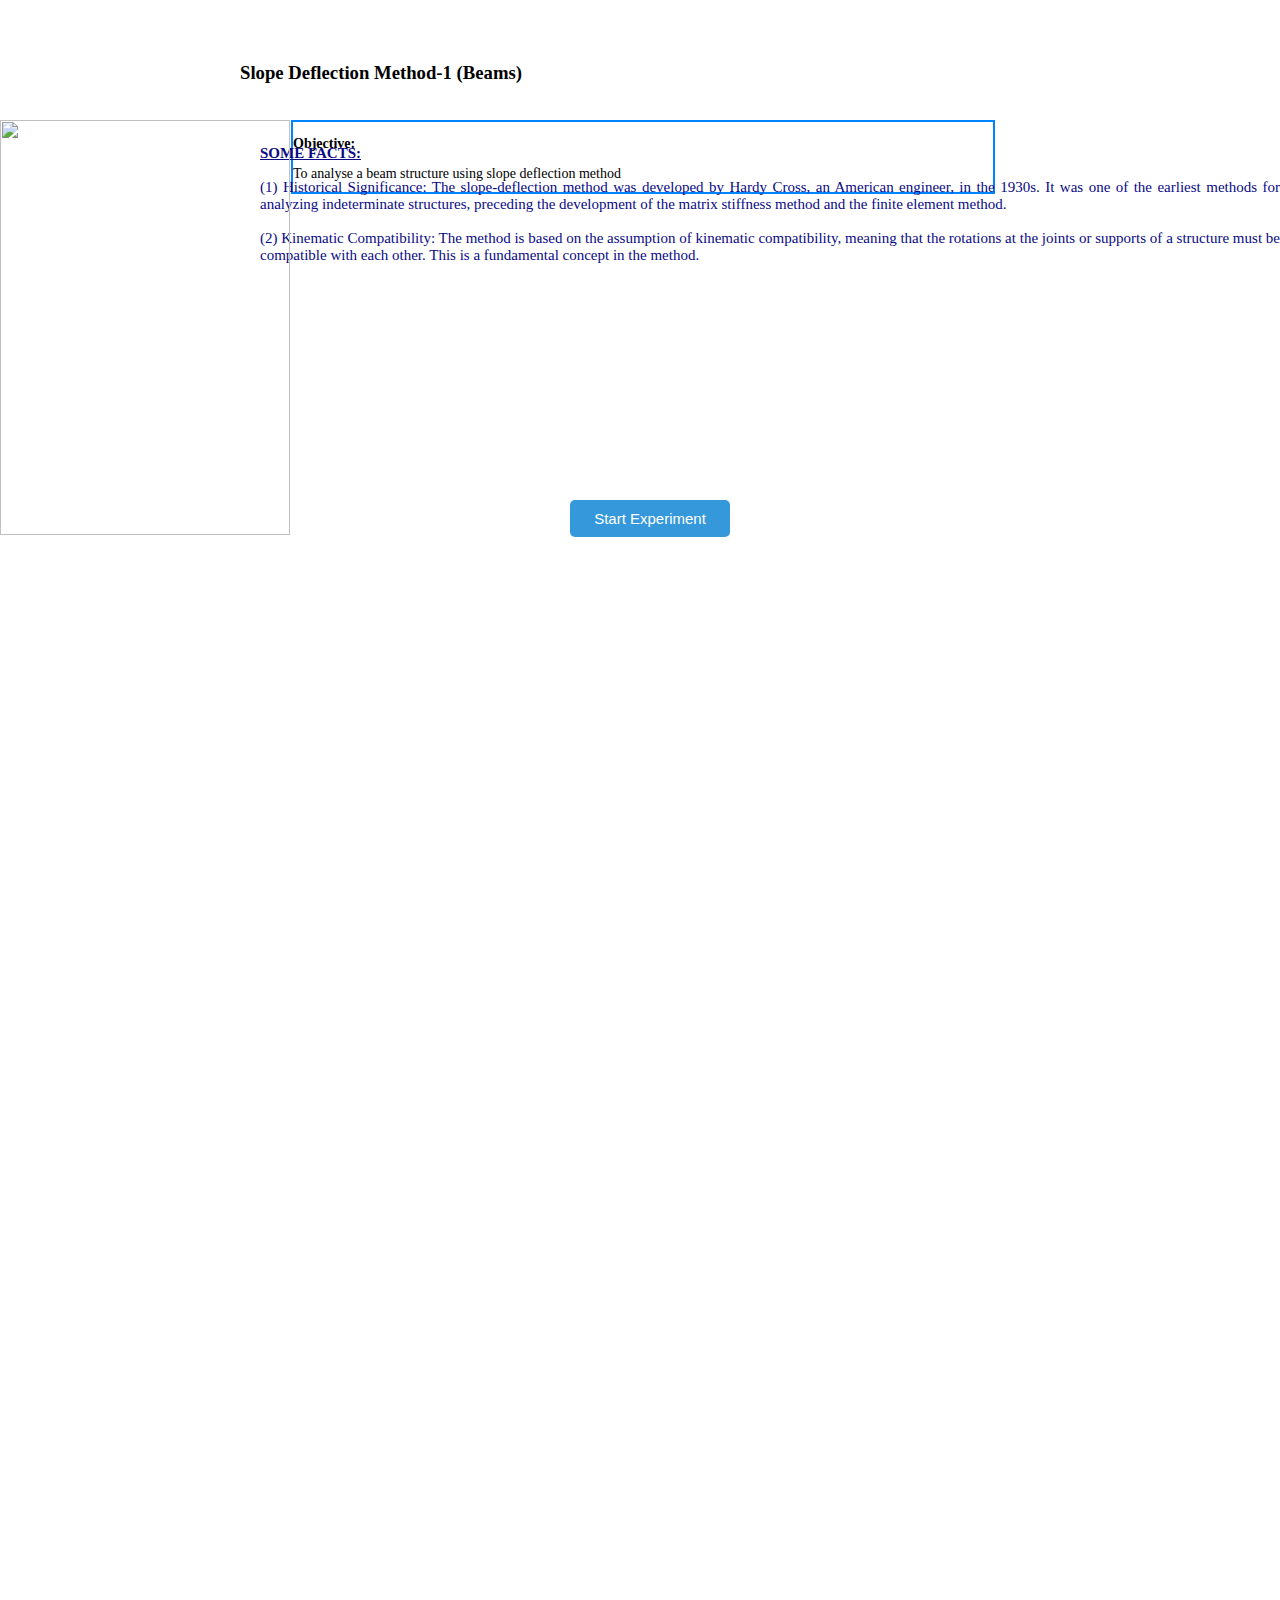
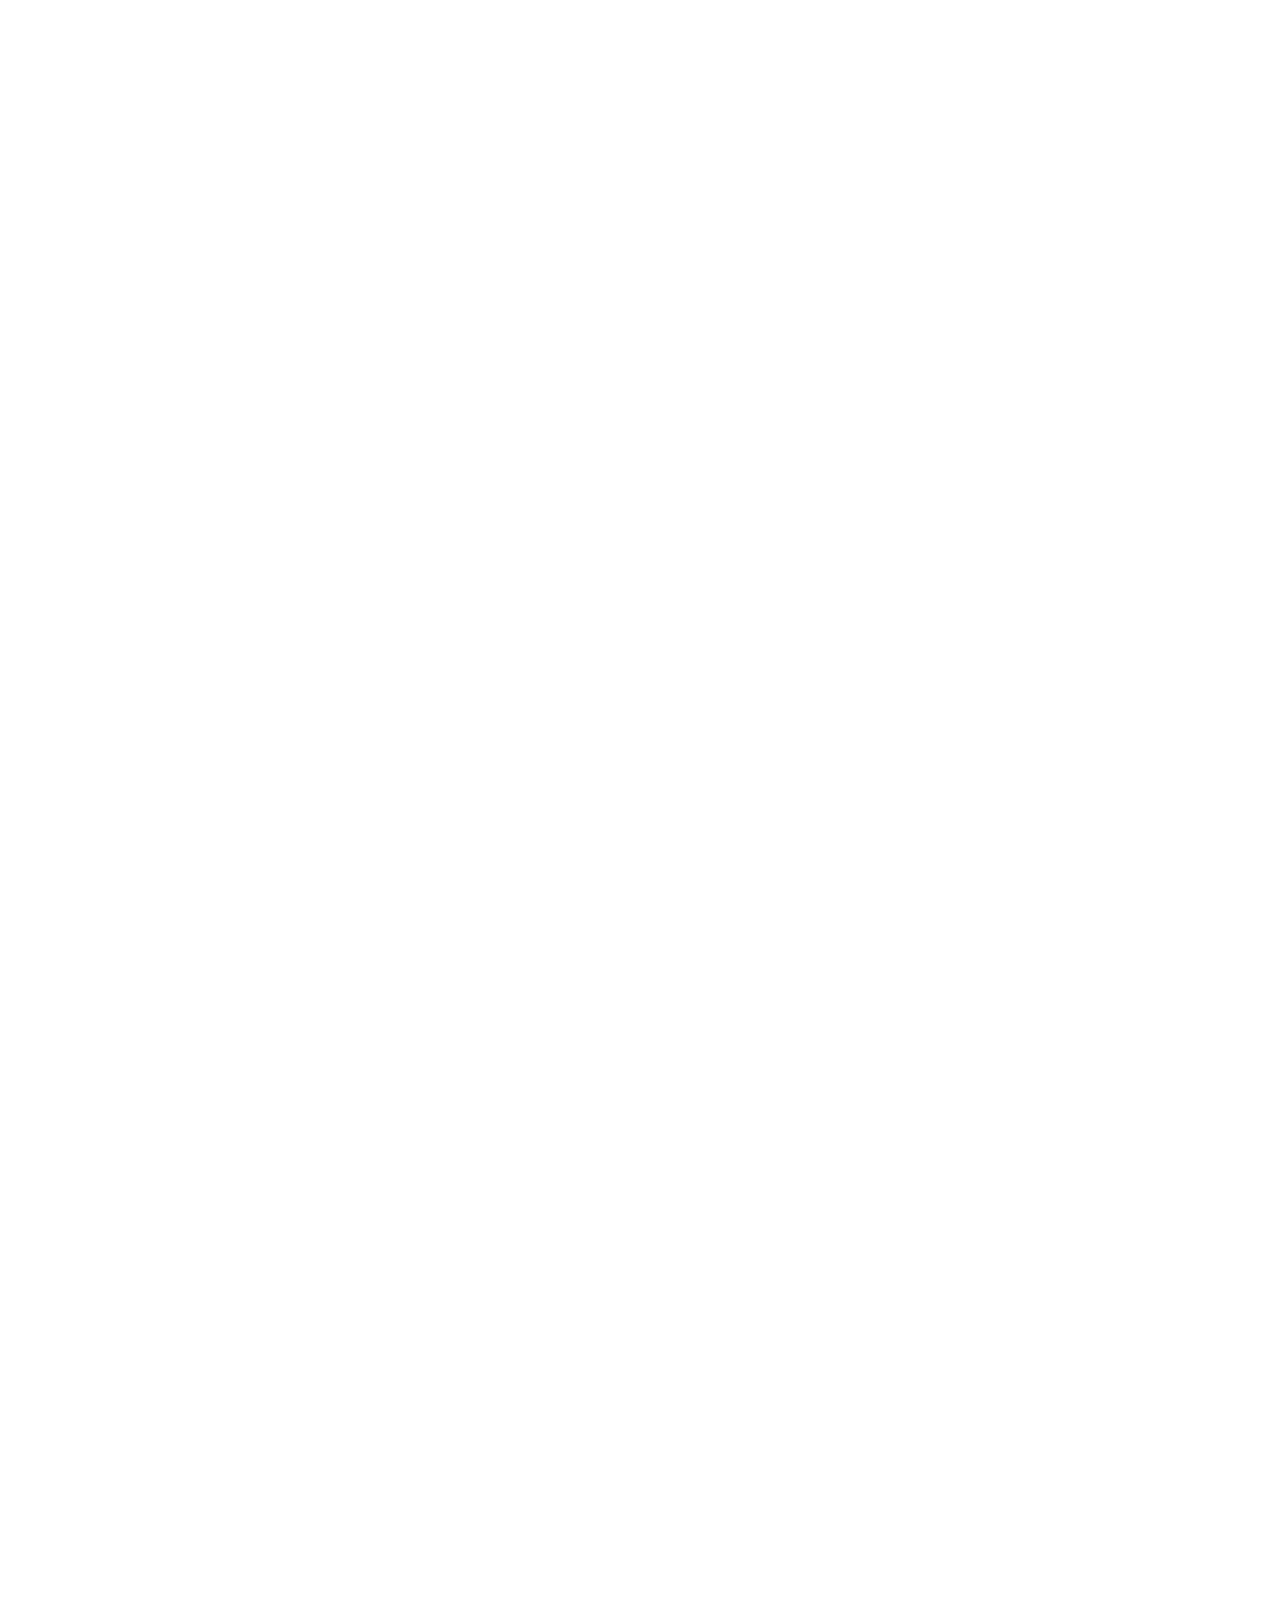
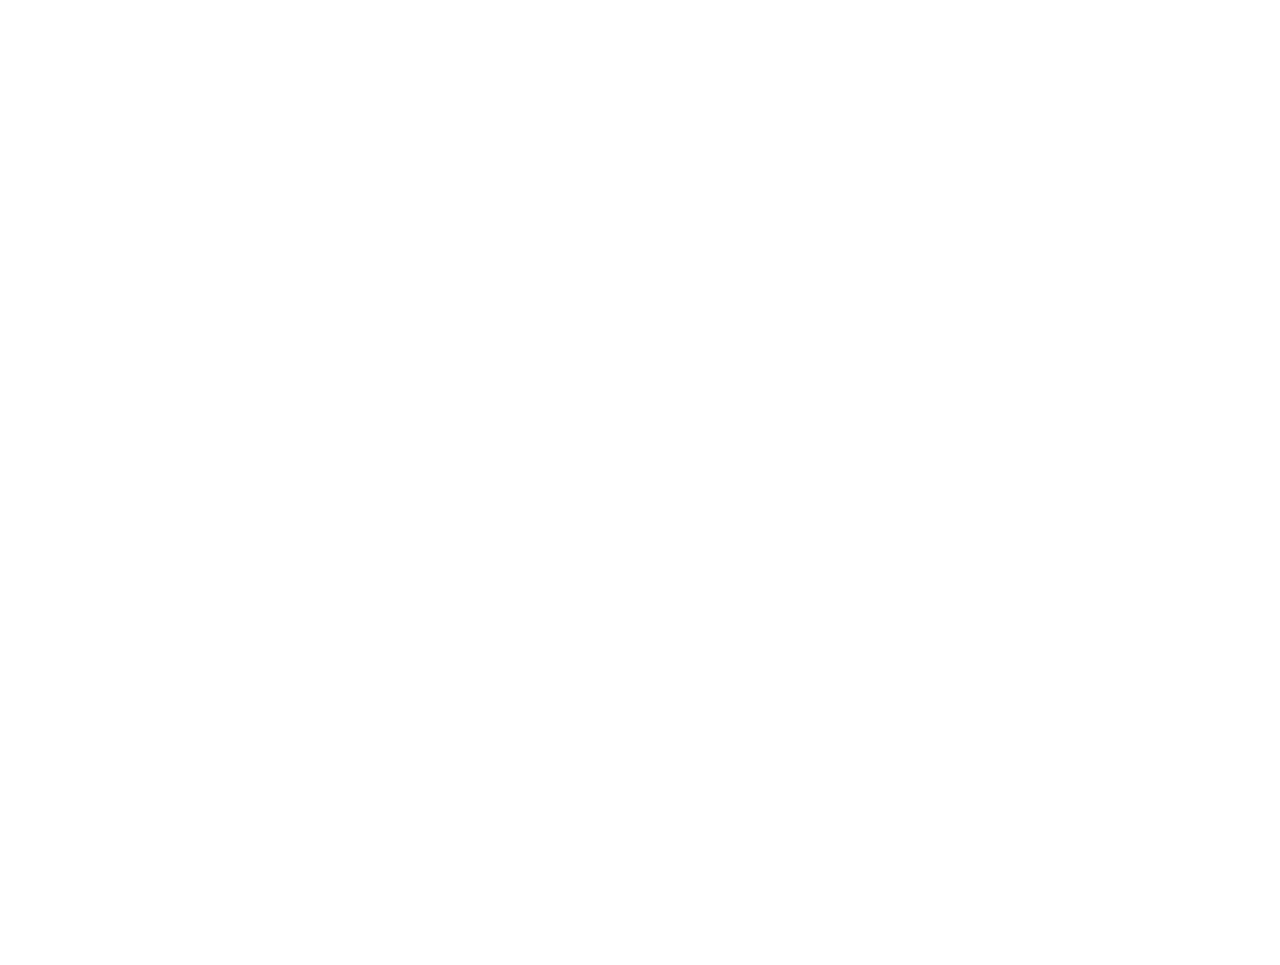
==== commit 36e97e36: "Update index.html" ====
--- a/experiment/simulation/index.html
+++ b/experiment/simulation/index.html
@@ -239,7 +239,7 @@
             width: 600px;
             visibility: hidden;
             "draggable="false"/>
-        <span style="position: absolute; left: 40px; top: 10px; font-size:17px;"><strong><u>Beam with a point load of 50kN applied at distance of 2m from point A and a UDL over the span of 5m </u></strong></span>
+        <span style="position: absolute; left: 25px; top: 10px; font-size:17px;"><strong><u>Beam with a point load of 50kN applied at distance of 2m from point A and a UDL over the span of 5m </u></strong></span>
         <p style="position: absolute; left: 120px; top: 400px; font-size:17px;"><strong>Note:</strong> Please draw the structure on a paper and note down the calculations</p>
         <button id="button50" style="position: absolute; left: 360px; top: 340px; width: 80px; padding-top: 2px; padding-bottom: 2px; background-color: #2150a0; color: #FFF;"onclick="navNext1b()">Start</button>
         <span class="blink_me" id="arw1" style="position: absolute;font-size: 30px;left: 325px; top: 332px;"><strong><i class="fa fa-arrow-right"></i></strong></span>
